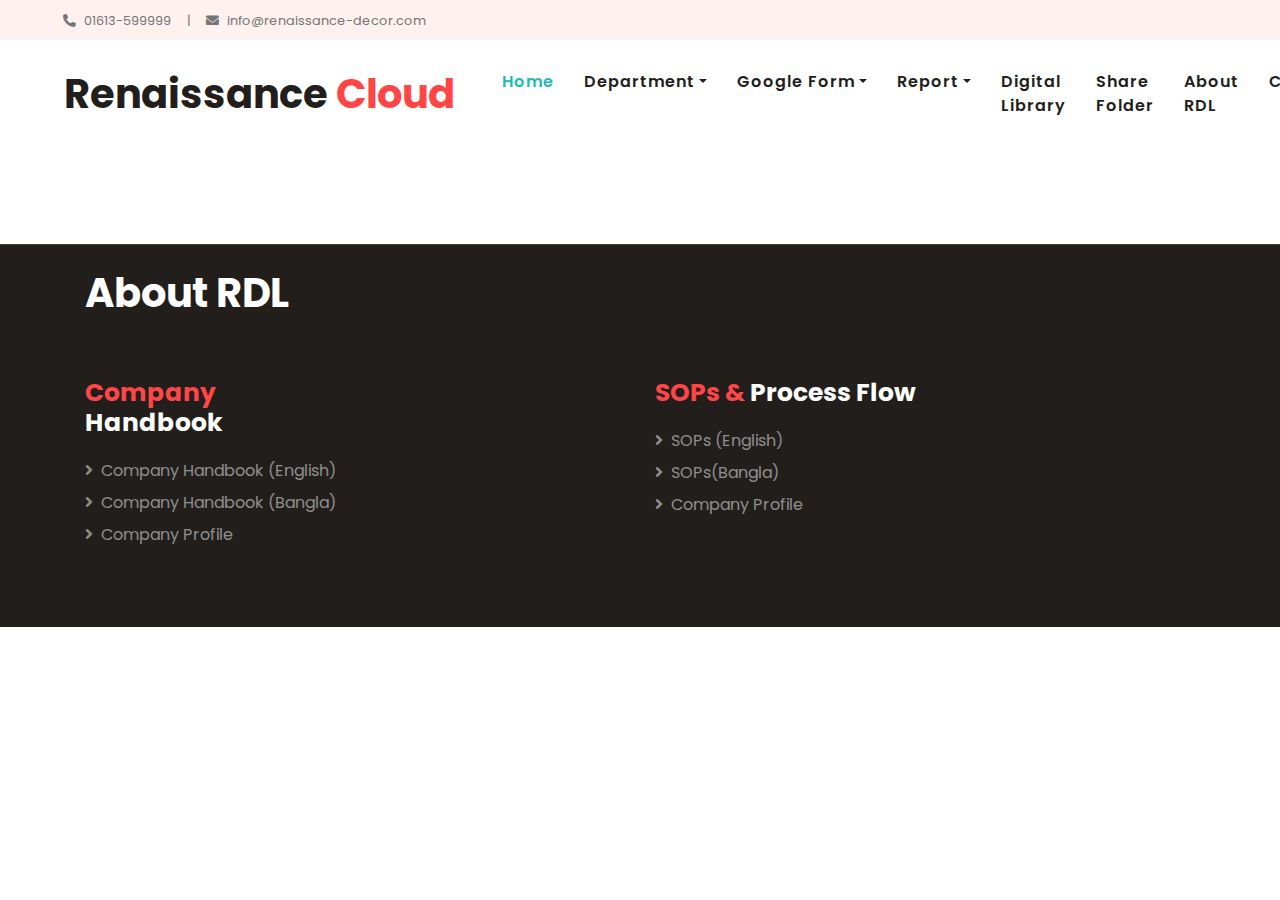
==== About RDL.html @ 9578c754 "Update About RDL.html" ====
<!DOCTYPE html>
<html lang="en">

<head>
    <meta charset="utf-8">
    <title>Renaissance Cloud</title>
    <meta content="width=device-width, initial-scale=1.0" name="viewport">
    <meta content="Free HTML Templates" name="keywords">
    <meta content="Free HTML Templates" name="description">

    <!-- Favicon -->
    <link href="img/favicon.ico" rel="icon">

    <!-- Google Web Fonts -->
    <link rel="preconnect" href="https://fonts.gstatic.com">
    <link href="https://fonts.googleapis.com/css2?family=Poppins:wght@400;500;600;700&display=swap" rel="stylesheet">

    <!-- Font Awesome -->
    <link href="https://cdnjs.cloudflare.com/ajax/libs/font-awesome/5.10.0/css/all.min.css" rel="stylesheet">

    <!-- Libraries Stylesheet -->
    <link href="lib/animate/animate.min.css" rel="stylesheet">
    <link href="lib/owlcarousel/assets/owl.carousel.min.css" rel="stylesheet">
    <link href="lib/tempusdominus/css/tempusdominus-bootstrap-4.min.css" rel="stylesheet" />

    <!-- Customized Bootstrap Stylesheet -->
    <link href="css/style.css" rel="stylesheet">
</head>

<body>
    <!-- Topbar Start -->
    <div class="container-fluid bg-light d-none d-lg-block">
        <div class="row py-2 px-lg-5">
            <div class="col-lg-6 text-left mb-2 mb-lg-0">
                <div class="d-inline-flex align-items-center">
                    <small><i class="fa fa-phone-alt mr-2"></i>01613-599999</small>
                    <small class="px-3">|</small>
                    <small><i class="fa fa-envelope mr-2"></i>info@renaissance-decor.com</small>
                </div>
            </div>
            <!-- <div class="col-lg-6 text-right">
                <div class="d-inline-flex align-items-center">
                    <a class="text-primary px-2" href="">
                        <i class="fab fa-facebook-f"></i>
                    </a>
                    <a class="text-primary px-2" href="">
                        <i class="fab fa-twitter"></i>
                    </a>
                    <a class="text-primary px-2" href="">
                        <i class="fab fa-linkedin-in"></i>
                    </a>
                    <a class="text-primary px-2" href="">
                        <i class="fab fa-instagram"></i>
                    </a>
                    <a class="text-primary pl-2" href="">
                        <i class="fab fa-youtube"></i>
                    </a>
                </div>
            </div> -->
        </div>
    </div>
    <!-- Topbar End -->


    <!-- Navbar Start -->
    <div class="container-fluid p-0">
        <nav class="navbar navbar-expand-lg bg-white navbar-light py-3 py-lg-0 px-lg-5">
            <a href="index.html" class="navbar-brand ml-lg-3">
                <h1 class="m-0 text-primary"><span class="text-dark">Renaissance</span> Cloud</h1>
            </a>
            <button type="button" class="navbar-toggler" data-toggle="collapse" data-target="#navbarCollapse">
                <span class="navbar-toggler-icon"></span>
            </button>
            <div class="collapse navbar-collapse justify-content-between px-lg-3" id="navbarCollapse">
                <div class="navbar-nav m-auto py-0">
                    <a href="index.html" class="nav-item nav-link active">Home</a>
                    <div class="nav-item dropdown">
                        <a href="#" class="nav-link dropdown-toggle" data-toggle="dropdown">Department</a>
                        <div class="dropdown-menu rounded-0 m-0">
                            <!-- <a href="Management.html" class="dropdown-item">Management</a> -->
                            <a href="Management Services.html" class="dropdown-item">Management Services & Technologies</a>
                            <a href="Sales.html" class="dropdown-item">Sales</a>
                            <a href="Accounts.html" class="dropdown-item">Accounts</a>
                            <a href="Compliance and Governance.html" class="dropdown-item">Compliance and Governance</a>
                            <a href="Marketing.html" class="dropdown-item">Marketing & Communications</a>
                            <a href="Supply Chain Management.html" class="dropdown-item">Supply Chain Management</a>
                            <a href="Customer Services.html" class="dropdown-item">Customer Services</a>
                        </div>
                    </div>
                    <div class="nav-item dropdown">
                        <a href="#" class="nav-link dropdown-toggle" data-toggle="dropdown">Google Form</a>
                        <div class="dropdown-menu rounded-0 m-0">
                            <a href="https://forms.gle/uzmRpznw1fmerAwg8" target="_blank" class="dropdown-item">Attendance Form</a>
                            <a href="https://forms.gle/y72AdGxJMwNJKibo6" target="_blank" class="dropdown-item">Leave Request Form(Logistics & Housekeeping)</a>
                            <a href="https://forms.gle/1o5j6wk4mhnBcSjE6" target="_blank" class="dropdown-item">Client FeedBack Form</a>
                            <a href="https://forms.gle/EqjjoE8L3FMdB8tj9" target="_blank" class="dropdown-item">Early Leave Management Form</a>
                            <a href="https://forms.gle/cNMLUiDbM9wqzw686" target="_blank" class="dropdown-item">Daily Instore Visit Form</a>
                            <a href="https://forms.gle/NaPDn2HeEZWXLwVw7" target="_blank" class="dropdown-item">Warehouse Checklist Form</a>
                        </div>
                    </div>
                    <div class="nav-item dropdown">
                        <a href="#" class="nav-link dropdown-toggle" data-toggle="dropdown">Report</a>
                        <div class="dropdown-menu rounded-0 m-0">
                            <a href="https://docs.google.com/spreadsheets/d/1QpqNHKJHwAh2n_O5--kis1AeQkvaue9iXAm56aXI0YA/edit?usp=sharing" target="_blank" class="dropdown-item">Attendance Report</a>
                            <a href="https://docs.google.com/spreadsheets/d/1ky7-tW8XmJH-V_p9aVkYDY6Rf4n-AfEw6GMGMbFVjsI/edit?usp=sharing" target="_blank" class="dropdown-item">Leave Request Report(Logistics & Housekeeping)</a>
                            <a href="https://docs.google.com/spreadsheets/d/1urYAB33VetDseMTDsw6WEmxiPLG0VdsNe5FiKdeVsf4/edit?usp=sharing" target="_blank" class="dropdown-item">Client FeedBack Report</a>
                            <a href="https://docs.google.com/spreadsheets/d/1H_ywHR4fRPDEiqh5lk9eondG_nzqSAplwbHihHAcxDU/edit?usp=sharing" target="_blank" class="dropdown-item">Early Leave Report For Employee</a>
                            <a href="https://docs.google.com/spreadsheets/d/1v7qF71siqIKOqlJ7kLf0UN57Y-QNOKZVJtioTHTTkZw/edit?usp=sharing" target="_blank" class="dropdown-item">Early Leave Report For DGM & Team Leader's</a>
                            <a href="https://docs.google.com/spreadsheets/d/10icKn4_0JRSE5--5J4RitR-HpbqMEZcfXmj-2SmveYk/edit?usp=sharing" target="_blank" class="dropdown-item">Daily Instore Visit Report</a>
                            <a href="https://docs.google.com/spreadsheets/d/1kIH-QdjKBmdEfAzwFjBAa4KAwh88SPI1XmTBohc1CiA/edit?usp=share_link" target="_blank" class="dropdown-item">Warehouse Checklist Report</a>
                        </div>
                    </div>
                    <a href="https://drive.google.com/drive/folders/1DWkBAbVkn-UzfT6M8_4RPJhopJ_YviQx?usp=share_link" target="_blank"  class="nav-item nav-link">Digital Library</a>
                    <a href="https://drive.google.com/drive/folders/1tVUtPg-YJ3tuHPZ9yqojpsRY2P-b2MG2?usp=sharing" target="_blank"  class="nav-item nav-link">Share Folder</a>
                    <a href="About RDL.html" target=""  class="nav-item nav-link">About RDL</a>
                    <a href="https://mail.google.com/chat" target="_blank"  class="nav-item nav-link">Chat</a>
                   <!-- Calender -->
                    <!-- <div class="nav-item dropdown">
                        <a href="#" class="nav-link dropdown-toggle" data-toggle="dropdown">Calender</a>
                        <div class="dropdown-menu rounded-0 m-0">
                            <a href="Calender.html" target="_blank" class="dropdown-item">MS & T</a>
                            <a href="https://forms.gle/1o5j6wk4mhnBcSjE6" target="_blank" class="dropdown-item">Client FeedBack Form</a>
                            <a href="team.html" class="dropdown-item">Early Leave Management Form</a>
                            <a href="https://forms.gle/cNMLUiDbM9wqzw686" target="_blank" class="dropdown-item">Daily Instore Visit Form</a>
                        </div>
                    </div> -->
                </div>
                <!-- <a href="" class="btn btn-primary d-none d-lg-block">Book Now</a> -->
            </div>
        </nav>
    </div>
    <!-- Navbar End -->



<br><br>
<br><br>
    <!-- Footer Start -->
    
    <div class="container-fluid bg-dark text-light border-top py-4" style="border-color: rgba(256, 256, 256, .15) !important;">
        <div class="container">
            <h1 style="color: white ;">About RDL</h1> <br> <br>
            <div class="row">
                <div class="col-sm-6 mb-5">
                    <a href="#" class="navbar-brand">
                        <h1 class="mb-3 text-white"  style="font-size: 25px ;"><span class="text-primary"> Company </span > <br> Handbook</h1>
                    </a>
                    <div class="d-flex flex-column justify-content-start">
                        <a class="text-white-50 mb-2" href="https://drive.google.com/file/d/13szsA3liSRJbQIFbzG2h8DMOFbAyvFAI/view?usp=sharing" target="_blank"><i class="fa fa-angle-right mr-2"></i>Company Handbook (English)</a>
                        <a class="text-white-50 mb-2" href="https://drive.google.com/file/d/1-cOS0FpmZeyBteNS-bRvxdZfXa3Th2xw/view?usp=sharing" target="_blank"><i class="fa fa-angle-right mr-2"></i>Company Handbook (Bangla)</a>
                        <a class="text-white-50 mb-2" href="#" target="_blank"><i class="fa fa-angle-right mr-2"></i>Company Profile</a>
                    </div>
                </div>
                <div class="col-sm-6 mb-5">
                    <a href="#" class="navbar-brand">
                        <h1 class="mb-3 text-white"  style="font-size: 25px ;"><span class="text-primary"> SOPs &</span > Process Flow</h1>
                    </a>
                    </a>
                    <div class="d-flex flex-column justify-content-start">
                        <a class="text-white-50 mb-2" href="https://drive.google.com/file/d/13szsA3liSRJbQIFbzG2h8DMOFbAyvFAI/view?usp=sharing" target="_blank"><i class="fa fa-angle-right mr-2"></i>SOPs (English)</a>
                        <a class="text-white-50 mb-2" href="https://drive.google.com/file/d/1-cOS0FpmZeyBteNS-bRvxdZfXa3Th2xw/view?usp=sharing" target="_blank"><i class="fa fa-angle-right mr-2"></i>SOPs(Bangla)</a>
                        <a class="text-white-50 mb-2" href="#" target="_blank"><i class="fa fa-angle-right mr-2"></i>Company Profile</a>
                    </div>
                                    
                    
                </div>
            
            
            </div>
        </div>
    </div>
    <!-- Footer End -->


    <!-- Back to Top -->
    <a href="#" class="btn btn-lg btn-primary back-to-top"><i class="fa fa-angle-double-up"></i></a>


    <!-- JavaScript Libraries -->
    <script src="https://code.jquery.com/jquery-3.4.1.min.js"></script>
    <script src="https://stackpath.bootstrapcdn.com/bootstrap/4.4.1/js/bootstrap.bundle.min.js"></script>
    <script src="lib/easing/easing.min.js"></script>
    <script src="lib/waypoints/waypoints.min.js"></script>
    <script src="lib/counterup/counterup.min.js"></script>
    <script src="lib/owlcarousel/owl.carousel.min.js"></script>
    <script src="lib/tempusdominus/js/moment.min.js"></script>
    <script src="lib/tempusdominus/js/moment-timezone.min.js"></script>
    <script src="lib/tempusdominus/js/tempusdominus-bootstrap-4.min.js"></script>

    <!-- Contact Javascript File -->
    <script src="mail/jqBootstrapValidation.min.js"></script>
    <script src="mail/contact.js"></script>

    <!-- Template Javascript -->
    <script src="js/main.js"></script>
</body>

</html>
---- css/style.css ----
/******* Bootstrap Theming ********/
/*!
 * Bootstrap v4.5.3 (https://getbootstrap.com/)
 * Copyright 2011-2020 The Bootstrap Authors
 * Copyright 2011-2020 Twitter, Inc.
 * Licensed under MIT (https://github.com/twbs/bootstrap/blob/main/LICENSE)
 */
:root {
  --blue: #007bff;
  --indigo: #6610f2;
  --purple: #6f42c1;
  --pink: #e83e8c;
  --red: #dc3545;
  --orange: #fd7e14;
  --yellow: #ffc107;
  --green: #28a745;
  --teal: #20c997;
  --cyan: #17a2b8;
  --white: #fff;
  --gray: #6c757d;
  --gray-dark: #343a40;
  --primary: #F9A392;
  --secondary: #6EBBF6;
  --success: #28a745;
  --info: #17a2b8;
  --warning: #ffc107;
  --danger: #dc3545;
  --light: #FEF1EF;
  --dark: #211E1C;
  --breakpoint-xs: 0;
  --breakpoint-sm: 576px;
  --breakpoint-md: 768px;
  --breakpoint-lg: 992px;
  --breakpoint-xl: 1200px;
  --font-family-sans-serif: "Poppins", sans-serif;
  --font-family-monospace: SFMono-Regular, Menlo, Monaco, Consolas, "Liberation Mono", "Courier New", monospace;
}

*,
*::before,
*::after {
  box-sizing: border-box;
}

html {
  font-family: sans-serif;
  line-height: 1.15;
  -webkit-text-size-adjust: 100%;
  -webkit-tap-highlight-color: rgba(0, 0, 0, 0);
}

article, aside, figcaption, figure, footer, header, hgroup, main, nav, section {
  display: block;
}

body {
  margin: 0;
  font-family: "Poppins", sans-serif;
  font-size: 1rem;
  font-weight: 400;
  line-height: 1.5;
  color: #757575;
  text-align: left;
  background-color: #ffffff;
}

/* Slide Text */


.scrolling {
	position: relative;
	width: 100%;
	height: 180px;
	overflow: hidden;
	margin-top: 50px;
}
.scrolling h2 {
	position: absolute;
	width: 100%;
	height: 100%;
	margin: 0;
	padding: 0;
	font-size: 3em;
	text-align: center;
	line-height: 50px;
	color: #ff0000;
	transform: translateX(100%);
	animation: scrolling 20s linear infinite;
}
@keyframes scrolling {
	0% {
		transform: translateX(81%);
	}
	100% {
		transform: translateX(-81%);
	}
}

/* Slide Test */


[tabindex="-1"]:focus:not(:focus-visible) {
  outline: 0 !important;
}

hr {
  box-sizing: content-box;
  height: 0;
  overflow: visible;
}

h1, h2, h3, h4, h5, h6 {
  margin-top: 0;
  margin-bottom: 0.5rem;
}

p {
  margin-top: 0;
  margin-bottom: 1rem;
}

abbr[title],
abbr[data-original-title] {
  text-decoration: underline;
  text-decoration: underline dotted;
  cursor: help;
  border-bottom: 0;
  text-decoration-skip-ink: none;
}

address {
  margin-bottom: 1rem;
  font-style: normal;
  line-height: inherit;
}

ol,
ul,
dl {
  margin-top: 0;
  margin-bottom: 1rem;
}

ol ol,
ul ul,
ol ul,
ul ol {
  margin-bottom: 0;
}

dt {
  font-weight: 700;
}

dd {
  margin-bottom: .5rem;
  margin-left: 0;
}

blockquote {
  margin: 0 0 1rem;
}

b,
strong {
  font-weight: bolder;
}

small {
  font-size: 80%;
}

sub,
sup {
  position: relative;
  font-size: 75%;
  line-height: 0;
  vertical-align: baseline;
}

sub {
  bottom: -.25em;
}

sup {
  top: -.5em;
}

a {
  color: #F9A392;
  text-decoration: none;
  background-color: transparent;
}

a:hover {
  color: #f56649;
  text-decoration: underline;
}

a:not([href]):not([class]) {
  color: inherit;
  text-decoration: none;
}

a:not([href]):not([class]):hover {
  color: inherit;
  text-decoration: none;
}

pre,
code,
kbd,
samp {
  font-family: SFMono-Regular, Menlo, Monaco, Consolas, "Liberation Mono", "Courier New", monospace;
  font-size: 1em;
}

pre {
  margin-top: 0;
  margin-bottom: 1rem;
  overflow: auto;
  -ms-overflow-style: scrollbar;
}

figure {
  margin: 0 0 1rem;
}

img {
  vertical-align: middle;
  border-style: none;
}

svg {
  overflow: hidden;
  vertical-align: middle;
}

table {
  border-collapse: collapse;
}

caption {
  padding-top: 0.75rem;
  padding-bottom: 0.75rem;
  color: #6c757d;
  text-align: left;
  caption-side: bottom;
}

th {
  text-align: inherit;
  text-align: -webkit-match-parent;
}

label {
  display: inline-block;
  margin-bottom: 0.5rem;
}

button {
  border-radius: 0;
}

button:focus {
  outline: 1px dotted;
  outline: 5px auto -webkit-focus-ring-color;
}

input,
button,
select,
optgroup,
textarea {
  margin: 0;
  font-family: inherit;
  font-size: inherit;
  line-height: inherit;
}

button,
input {
  overflow: visible;
}

button,
select {
  text-transform: none;
}

[role="button"] {
  cursor: pointer;
}

select {
  word-wrap: normal;
}

button,
[type="button"],
[type="reset"],
[type="submit"] {
  -webkit-appearance: button;
}

button:not(:disabled),
[type="button"]:not(:disabled),
[type="reset"]:not(:disabled),
[type="submit"]:not(:disabled) {
  cursor: pointer;
}

button::-moz-focus-inner,
[type="button"]::-moz-focus-inner,
[type="reset"]::-moz-focus-inner,
[type="submit"]::-moz-focus-inner {
  padding: 0;
  border-style: none;
}

input[type="radio"],
input[type="checkbox"] {
  box-sizing: border-box;
  padding: 0;
}

textarea {
  overflow: auto;
  resize: vertical;
}

fieldset {
  min-width: 0;
  padding: 0;
  margin: 0;
  border: 0;
}

legend {
  display: block;
  width: 100%;
  max-width: 100%;
  padding: 0;
  margin-bottom: .5rem;
  font-size: 1.5rem;
  line-height: inherit;
  color: inherit;
  white-space: normal;
}

@media (max-width: 1200px) {
  legend {
    font-size: calc(1.275rem + 0.3vw) ;
  }
}

progress {
  vertical-align: baseline;
}

[type="number"]::-webkit-inner-spin-button,
[type="number"]::-webkit-outer-spin-button {
  height: auto;
}

[type="search"] {
  outline-offset: -2px;
  -webkit-appearance: none;
}

[type="search"]::-webkit-search-decoration {
  -webkit-appearance: none;
}

::-webkit-file-upload-button {
  font: inherit;
  -webkit-appearance: button;
}

output {
  display: inline-block;
}

summary {
  display: list-item;
  cursor: pointer;
}

template {
  display: none;
}

[hidden] {
  display: none !important;
}

h1, h2, h3, h4, h5, h6,
.h1, .h2, .h3, .h4, .h5, .h6 {
  margin-bottom: 0.5rem;
  font-weight: 500;
  line-height: 1.2;
  color: #211E1C;
}

h1, .h1 {
  font-size: 2.5rem;
}

@media (max-width: 1200px) {
  h1, .h1 {
    font-size: calc(1.375rem + 1.5vw) ;
  }
}

h2, .h2 {
  font-size: 2rem;
}

@media (max-width: 1200px) {
  h2, .h2 {
    font-size: calc(1.325rem + 0.9vw) ;
  }
}

h3, .h3 {
  font-size: 1.75rem;
}

@media (max-width: 1200px) {
  h3, .h3 {
    font-size: calc(1.3rem + 0.6vw) ;
  }
}

h4, .h4 {
  font-size: 1.5rem;
}

@media (max-width: 1200px) {
  h4, .h4 {
    font-size: calc(1.275rem + 0.3vw) ;
  }
}

h5, .h5 {
  font-size: 1.25rem;
}

h6, .h6 {
  font-size: 1rem;
}

.lead {
  font-size: 1.25rem;
  font-weight: 300;
}

.display-1 {
  font-size: 6rem;
  font-weight: 300;
  line-height: 1.2;
}

@media (max-width: 1200px) {
  .display-1 {
    font-size: calc(1.725rem + 5.7vw) ;
  }
}

.display-2 {
  font-size: 5.5rem;
  font-weight: 300;
  line-height: 1.2;
}

@media (max-width: 1200px) {
  .display-2 {
    font-size: calc(1.675rem + 5.1vw) ;
  }
}

.display-3 {
  font-size: 4.5rem;
  font-weight: 300;
  line-height: 1.2;
}

@media (max-width: 1200px) {
  .display-3 {
    font-size: calc(1.575rem + 3.9vw) ;
  }
}

.display-4 {
  font-size: 3.5rem;
  font-weight: 300;
  line-height: 1.2;
}

@media (max-width: 1200px) {
  .display-4 {
    font-size: calc(1.475rem + 2.7vw) ;
  }
}

hr {
  margin-top: 1rem;
  margin-bottom: 1rem;
  border: 0;
  border-top: 1px solid rgba(0, 0, 0, 0.1);
}

small,
.small {
  font-size: 80%;
  font-weight: 400;
}

mark,
.mark {
  padding: 0.2em;
  background-color: #fcf8e3;
}

.list-unstyled {
  padding-left: 0;
  list-style: none;
}

.list-inline {
  padding-left: 0;
  list-style: none;
}

.list-inline-item {
  display: inline-block;
}

.list-inline-item:not(:last-child) {
  margin-right: 0.5rem;
}

.initialism {
  font-size: 90%;
  text-transform: uppercase;
}

.blockquote {
  margin-bottom: 1rem;
  font-size: 1.25rem;
}

.blockquote-footer {
  display: block;
  font-size: 80%;
  color: #6c757d;
}

.blockquote-footer::before {
  content: "\2014\00A0";
}

.img-fluid {
  max-width: 100%;
  height: auto;
}

.img-thumbnail {
  padding: 0.25rem;
  background-color: #fff;
  border: 1px solid #dee2e6;
  max-width: 100%;
  height: auto;
}

.figure {
  display: inline-block;
}

.figure-img {
  margin-bottom: 0.5rem;
  line-height: 1;
}

.figure-caption {
  font-size: 90%;
  color: #6c757d;
}

code {
  font-size: 87.5%;
  color: #e83e8c;
  word-wrap: break-word;
}

a > code {
  color: inherit;
}

kbd {
  padding: 0.2rem 0.4rem;
  font-size: 87.5%;
  color: #fff;
  background-color: #212529;
}

kbd kbd {
  padding: 0;
  font-size: 100%;
  font-weight: 700;
}

pre {
  display: block;
  font-size: 87.5%;
  color: #212529;
}

pre code {
  font-size: inherit;
  color: inherit;
  word-break: normal;
}

.pre-scrollable {
  max-height: 340px;
  overflow-y: scroll;
}

.container,
.container-fluid,
.container-sm,
.container-md,
.container-lg,
.container-xl {
  width: 100%;
  padding-right: 15px;
  padding-left: 15px;
  margin-right: auto;
  margin-left: auto;
}

@media (min-width: 576px) {
  .container, .container-sm {
    max-width: 540px;
  }
}

@media (min-width: 768px) {
  .container, .container-sm, .container-md {
    max-width: 720px;
  }
}

@media (min-width: 992px) {
  .container, .container-sm, .container-md, .container-lg {
    max-width: 960px;
  }
}

@media (min-width: 1200px) {
  .container, .container-sm, .container-md, .container-lg, .container-xl {
    max-width: 1140px;
  }
}

.row {
  display: flex;
  flex-wrap: wrap;
  margin-right: -15px;
  margin-left: -15px;
}

.no-gutters {
  margin-right: 0;
  margin-left: 0;
}

.no-gutters > .col,
.no-gutters > [class*="col-"] {
  padding-right: 0;
  padding-left: 0;
}

.col-1, .col-2, .col-3, .col-4, .col-5, .col-6, .col-7, .col-8, .col-9, .col-10, .col-11, .col-12, .col,
.col-auto, .col-sm-1, .col-sm-2, .col-sm-3, .col-sm-4, .col-sm-5, .col-sm-6, .col-sm-7, .col-sm-8, .col-sm-9, .col-sm-10, .col-sm-11, .col-sm-12, .col-sm,
.col-sm-auto, .col-md-1, .col-md-2, .col-md-3, .col-md-4, .col-md-5, .col-md-6, .col-md-7, .col-md-8, .col-md-9, .col-md-10, .col-md-11, .col-md-12, .col-md,
.col-md-auto, .col-lg-1, .col-lg-2, .col-lg-3, .col-lg-4, .col-lg-5, .col-lg-6, .col-lg-7, .col-lg-8, .col-lg-9, .col-lg-10, .col-lg-11, .col-lg-12, .col-lg,
.col-lg-auto, .col-xl-1, .col-xl-2, .col-xl-3, .col-xl-4, .col-xl-5, .col-xl-6, .col-xl-7, .col-xl-8, .col-xl-9, .col-xl-10, .col-xl-11, .col-xl-12, .col-xl,
.col-xl-auto {
  position: relative;
  width: 100%;
  padding-right: 15px;
  padding-left: 15px;
}

.col {
  flex-basis: 0;
  flex-grow: 1;
  max-width: 100%;
}

.row-cols-1 > * {
  flex: 0 0 100%;
  max-width: 100%;
}

.row-cols-2 > * {
  flex: 0 0 50%;
  max-width: 50%;
}

.row-cols-3 > * {
  flex: 0 0 33.33333%;
  max-width: 33.33333%;
}

.row-cols-4 > * {
  flex: 0 0 25%;
  max-width: 25%;
}

.row-cols-5 > * {
  flex: 0 0 20%;
  max-width: 20%;
}

.row-cols-6 > * {
  flex: 0 0 16.66667%;
  max-width: 16.66667%;
}

.col-auto {
  flex: 0 0 auto;
  width: auto;
  max-width: 100%;
}

.col-1 {
  flex: 0 0 8.33333%;
  max-width: 8.33333%;
}

.col-2 {
  flex: 0 0 16.66667%;
  max-width: 16.66667%;
}

.col-3 {
  flex: 0 0 25%;
  max-width: 25%;
}

.col-4 {
  flex: 0 0 33.33333%;
  max-width: 33.33333%;
}

.col-5 {
  flex: 0 0 41.66667%;
  max-width: 41.66667%;
}

.col-6 {
  flex: 0 0 50%;
  max-width: 50%;
}

.col-7 {
  flex: 0 0 58.33333%;
  max-width: 58.33333%;
}

.col-8 {
  flex: 0 0 66.66667%;
  max-width: 66.66667%;
}

.col-9 {
  flex: 0 0 75%;
  max-width: 75%;
}

.col-10 {
  flex: 0 0 83.33333%;
  max-width: 83.33333%;
}

.col-11 {
  flex: 0 0 91.66667%;
  max-width: 91.66667%;
}

.col-12 {
  flex: 0 0 100%;
  max-width: 100%;
}

.order-first {
  order: -1;
}

.order-last {
  order: 13;
}

.order-0 {
  order: 0;
}

.order-1 {
  order: 1;
}

.order-2 {
  order: 2;
}

.order-3 {
  order: 3;
}

.order-4 {
  order: 4;
}

.order-5 {
  order: 5;
}

.order-6 {
  order: 6;
}

.order-7 {
  order: 7;
}

.order-8 {
  order: 8;
}

.order-9 {
  order: 9;
}

.order-10 {
  order: 10;
}

.order-11 {
  order: 11;
}

.order-12 {
  order: 12;
}

.offset-1 {
  margin-left: 8.33333%;
}

.offset-2 {
  margin-left: 16.66667%;
}

.offset-3 {
  margin-left: 25%;
}

.offset-4 {
  margin-left: 33.33333%;
}

.offset-5 {
  margin-left: 41.66667%;
}

.offset-6 {
  margin-left: 50%;
}

.offset-7 {
  margin-left: 58.33333%;
}

.offset-8 {
  margin-left: 66.66667%;
}

.offset-9 {
  margin-left: 75%;
}

.offset-10 {
  margin-left: 83.33333%;
}

.offset-11 {
  margin-left: 91.66667%;
}

@media (min-width: 576px) {
  .col-sm {
    flex-basis: 0;
    flex-grow: 1;
    max-width: 100%;
  }
  .row-cols-sm-1 > * {
    flex: 0 0 100%;
    max-width: 100%;
  }
  .row-cols-sm-2 > * {
    flex: 0 0 50%;
    max-width: 50%;
  }
  .row-cols-sm-3 > * {
    flex: 0 0 33.33333%;
    max-width: 33.33333%;
  }
  .row-cols-sm-4 > * {
    flex: 0 0 25%;
    max-width: 25%;
  }
  .row-cols-sm-5 > * {
    flex: 0 0 20%;
    max-width: 20%;
  }
  .row-cols-sm-6 > * {
    flex: 0 0 16.66667%;
    max-width: 16.66667%;
  }
  .col-sm-auto {
    flex: 0 0 auto;
    width: auto;
    max-width: 100%;
  }
  .col-sm-1 {
    flex: 0 0 8.33333%;
    max-width: 8.33333%;
  }
  .col-sm-2 {
    flex: 0 0 16.66667%;
    max-width: 16.66667%;
  }
  .col-sm-3 {
    flex: 0 0 25%;
    max-width: 25%;
  }
  .col-sm-4 {
    flex: 0 0 33.33333%;
    max-width: 33.33333%;
  }
  .col-sm-5 {
    flex: 0 0 41.66667%;
    max-width: 41.66667%;
  }
  .col-sm-6 {
    flex: 0 0 50%;
    max-width: 50%;
  }
  .col-sm-7 {
    flex: 0 0 58.33333%;
    max-width: 58.33333%;
  }
  .col-sm-8 {
    flex: 0 0 66.66667%;
    max-width: 66.66667%;
  }
  .col-sm-9 {
    flex: 0 0 75%;
    max-width: 75%;
  }
  .col-sm-10 {
    flex: 0 0 83.33333%;
    max-width: 83.33333%;
  }
  .col-sm-11 {
    flex: 0 0 91.66667%;
    max-width: 91.66667%;
  }
  .col-sm-12 {
    flex: 0 0 100%;
    max-width: 100%;
  }
  .order-sm-first {
    order: -1;
  }
  .order-sm-last {
    order: 13;
  }
  .order-sm-0 {
    order: 0;
  }
  .order-sm-1 {
    order: 1;
  }
  .order-sm-2 {
    order: 2;
  }
  .order-sm-3 {
    order: 3;
  }
  .order-sm-4 {
    order: 4;
  }
  .order-sm-5 {
    order: 5;
  }
  .order-sm-6 {
    order: 6;
  }
  .order-sm-7 {
    order: 7;
  }
  .order-sm-8 {
    order: 8;
  }
  .order-sm-9 {
    order: 9;
  }
  .order-sm-10 {
    order: 10;
  }
  .order-sm-11 {
    order: 11;
  }
  .order-sm-12 {
    order: 12;
  }
  .offset-sm-0 {
    margin-left: 0;
  }
  .offset-sm-1 {
    margin-left: 8.33333%;
  }
  .offset-sm-2 {
    margin-left: 16.66667%;
  }
  .offset-sm-3 {
    margin-left: 25%;
  }
  .offset-sm-4 {
    margin-left: 33.33333%;
  }
  .offset-sm-5 {
    margin-left: 41.66667%;
  }
  .offset-sm-6 {
    margin-left: 50%;
  }
  .offset-sm-7 {
    margin-left: 58.33333%;
  }
  .offset-sm-8 {
    margin-left: 66.66667%;
  }
  .offset-sm-9 {
    margin-left: 75%;
  }
  .offset-sm-10 {
    margin-left: 83.33333%;
  }
  .offset-sm-11 {
    margin-left: 91.66667%;
  }
}

@media (min-width: 768px) {
  .col-md {
    flex-basis: 0;
    flex-grow: 1;
    max-width: 100%;
  }
  .row-cols-md-1 > * {
    flex: 0 0 100%;
    max-width: 100%;
  }
  .row-cols-md-2 > * {
    flex: 0 0 50%;
    max-width: 50%;
  }
  .row-cols-md-3 > * {
    flex: 0 0 33.33333%;
    max-width: 33.33333%;
  }
  .row-cols-md-4 > * {
    flex: 0 0 25%;
    max-width: 25%;
  }
  .row-cols-md-5 > * {
    flex: 0 0 20%;
    max-width: 20%;
  }
  .row-cols-md-6 > * {
    flex: 0 0 16.66667%;
    max-width: 16.66667%;
  }
  .col-md-auto {
    flex: 0 0 auto;
    width: auto;
    max-width: 100%;
  }
  .col-md-1 {
    flex: 0 0 8.33333%;
    max-width: 8.33333%;
  }
  .col-md-2 {
    flex: 0 0 16.66667%;
    max-width: 16.66667%;
  }
  .col-md-3 {
    flex: 0 0 25%;
    max-width: 25%;
  }
  .col-md-4 {
    flex: 0 0 33.33333%;
    max-width: 33.33333%;
  }
  .col-md-5 {
    flex: 0 0 41.66667%;
    max-width: 41.66667%;
  }
  .col-md-6 {
    flex: 0 0 50%;
    max-width: 50%;
  }
  .col-md-7 {
    flex: 0 0 58.33333%;
    max-width: 58.33333%;
  }
  .col-md-8 {
    flex: 0 0 66.66667%;
    max-width: 66.66667%;
  }
  .col-md-9 {
    flex: 0 0 75%;
    max-width: 75%;
  }
  .col-md-10 {
    flex: 0 0 83.33333%;
    max-width: 83.33333%;
  }
  .col-md-11 {
    flex: 0 0 91.66667%;
    max-width: 91.66667%;
  }
  .col-md-12 {
    flex: 0 0 100%;
    max-width: 100%;
  }
  .order-md-first {
    order: -1;
  }
  .order-md-last {
    order: 13;
  }
  .order-md-0 {
    order: 0;
  }
  .order-md-1 {
    order: 1;
  }
  .order-md-2 {
    order: 2;
  }
  .order-md-3 {
    order: 3;
  }
  .order-md-4 {
    order: 4;
  }
  .order-md-5 {
    order: 5;
  }
  .order-md-6 {
    order: 6;
  }
  .order-md-7 {
    order: 7;
  }
  .order-md-8 {
    order: 8;
  }
  .order-md-9 {
    order: 9;
  }
  .order-md-10 {
    order: 10;
  }
  .order-md-11 {
    order: 11;
  }
  .order-md-12 {
    order: 12;
  }
  .offset-md-0 {
    margin-left: 0;
  }
  .offset-md-1 {
    margin-left: 8.33333%;
  }
  .offset-md-2 {
    margin-left: 16.66667%;
  }
  .offset-md-3 {
    margin-left: 25%;
  }
  .offset-md-4 {
    margin-left: 33.33333%;
  }
  .offset-md-5 {
    margin-left: 41.66667%;
  }
  .offset-md-6 {
    margin-left: 50%;
  }
  .offset-md-7 {
    margin-left: 58.33333%;
  }
  .offset-md-8 {
    margin-left: 66.66667%;
  }
  .offset-md-9 {
    margin-left: 75%;
  }
  .offset-md-10 {
    margin-left: 83.33333%;
  }
  .offset-md-11 {
    margin-left: 91.66667%;
  }
}

@media (min-width: 992px) {
  .col-lg {
    flex-basis: 0;
    flex-grow: 1;
    max-width: 100%;
  }
  .row-cols-lg-1 > * {
    flex: 0 0 100%;
    max-width: 100%;
  }
  .row-cols-lg-2 > * {
    flex: 0 0 50%;
    max-width: 50%;
  }
  .row-cols-lg-3 > * {
    flex: 0 0 33.33333%;
    max-width: 33.33333%;
  }
  .row-cols-lg-4 > * {
    flex: 0 0 25%;
    max-width: 25%;
  }
  .row-cols-lg-5 > * {
    flex: 0 0 20%;
    max-width: 20%;
  }
  .row-cols-lg-6 > * {
    flex: 0 0 16.66667%;
    max-width: 16.66667%;
  }
  .col-lg-auto {
    flex: 0 0 auto;
    width: auto;
    max-width: 100%;
  }
  .col-lg-1 {
    flex: 0 0 8.33333%;
    max-width: 8.33333%;
  }
  .col-lg-2 {
    flex: 0 0 16.66667%;
    max-width: 16.66667%;
  }
  .col-lg-3 {
    flex: 0 0 25%;
    max-width: 25%;
  }
  .col-lg-4 {
    flex: 0 0 33.33333%;
    max-width: 33.33333%;
  }
  .col-lg-5 {
    flex: 0 0 41.66667%;
    max-width: 41.66667%;
  }
  .col-lg-6 {
    flex: 0 0 50%;
    max-width: 50%;
  }
  .col-lg-7 {
    flex: 0 0 58.33333%;
    max-width: 58.33333%;
  }
  .col-lg-8 {
    flex: 0 0 66.66667%;
    max-width: 66.66667%;
  }
  .col-lg-9 {
    flex: 0 0 75%;
    max-width: 75%;
  }
  .col-lg-10 {
    flex: 0 0 83.33333%;
    max-width: 83.33333%;
  }
  .col-lg-11 {
    flex: 0 0 91.66667%;
    max-width: 91.66667%;
  }
  .col-lg-12 {
    flex: 0 0 100%;
    max-width: 100%;
  }
  .order-lg-first {
    order: -1;
  }
  .order-lg-last {
    order: 13;
  }
  .order-lg-0 {
    order: 0;
  }
  .order-lg-1 {
    order: 1;
  }
  .order-lg-2 {
    order: 2;
  }
  .order-lg-3 {
    order: 3;
  }
  .order-lg-4 {
    order: 4;
  }
  .order-lg-5 {
    order: 5;
  }
  .order-lg-6 {
    order: 6;
  }
  .order-lg-7 {
    order: 7;
  }
  .order-lg-8 {
    order: 8;
  }
  .order-lg-9 {
    order: 9;
  }
  .order-lg-10 {
    order: 10;
  }
  .order-lg-11 {
    order: 11;
  }
  .order-lg-12 {
    order: 12;
  }
  .offset-lg-0 {
    margin-left: 0;
  }
  .offset-lg-1 {
    margin-left: 8.33333%;
  }
  .offset-lg-2 {
    margin-left: 16.66667%;
  }
  .offset-lg-3 {
    margin-left: 25%;
  }
  .offset-lg-4 {
    margin-left: 33.33333%;
  }
  .offset-lg-5 {
    margin-left: 41.66667%;
  }
  .offset-lg-6 {
    margin-left: 50%;
  }
  .offset-lg-7 {
    margin-left: 58.33333%;
  }
  .offset-lg-8 {
    margin-left: 66.66667%;
  }
  .offset-lg-9 {
    margin-left: 75%;
  }
  .offset-lg-10 {
    margin-left: 83.33333%;
  }
  .offset-lg-11 {
    margin-left: 91.66667%;
  }
}

@media (min-width: 1200px) {
  .col-xl {
    flex-basis: 0;
    flex-grow: 1;
    max-width: 100%;
  }
  .row-cols-xl-1 > * {
    flex: 0 0 100%;
    max-width: 100%;
  }
  .row-cols-xl-2 > * {
    flex: 0 0 50%;
    max-width: 50%;
  }
  .row-cols-xl-3 > * {
    flex: 0 0 33.33333%;
    max-width: 33.33333%;
  }
  .row-cols-xl-4 > * {
    flex: 0 0 25%;
    max-width: 25%;
  }
  .row-cols-xl-5 > * {
    flex: 0 0 20%;
    max-width: 20%;
  }
  .row-cols-xl-6 > * {
    flex: 0 0 16.66667%;
    max-width: 16.66667%;
  }
  .col-xl-auto {
    flex: 0 0 auto;
    width: auto;
    max-width: 100%;
  }
  .col-xl-1 {
    flex: 0 0 8.33333%;
    max-width: 8.33333%;
  }
  .col-xl-2 {
    flex: 0 0 16.66667%;
    max-width: 16.66667%;
  }
  .col-xl-3 {
    flex: 0 0 25%;
    max-width: 25%;
  }
  .col-xl-4 {
    flex: 0 0 33.33333%;
    max-width: 33.33333%;
  }
  .col-xl-5 {
    flex: 0 0 41.66667%;
    max-width: 41.66667%;
  }
  .col-xl-6 {
    flex: 0 0 50%;
    max-width: 50%;
  }
  .col-xl-7 {
    flex: 0 0 58.33333%;
    max-width: 58.33333%;
  }
  .col-xl-8 {
    flex: 0 0 66.66667%;
    max-width: 66.66667%;
  }
  .col-xl-9 {
    flex: 0 0 75%;
    max-width: 75%;
  }
  .col-xl-10 {
    flex: 0 0 83.33333%;
    max-width: 83.33333%;
  }
  .col-xl-11 {
    flex: 0 0 91.66667%;
    max-width: 91.66667%;
  }
  .col-xl-12 {
    flex: 0 0 100%;
    max-width: 100%;
  }
  .order-xl-first {
    order: -1;
  }
  .order-xl-last {
    order: 13;
  }
  .order-xl-0 {
    order: 0;
  }
  .order-xl-1 {
    order: 1;
  }
  .order-xl-2 {
    order: 2;
  }
  .order-xl-3 {
    order: 3;
  }
  .order-xl-4 {
    order: 4;
  }
  .order-xl-5 {
    order: 5;
  }
  .order-xl-6 {
    order: 6;
  }
  .order-xl-7 {
    order: 7;
  }
  .order-xl-8 {
    order: 8;
  }
  .order-xl-9 {
    order: 9;
  }
  .order-xl-10 {
    order: 10;
  }
  .order-xl-11 {
    order: 11;
  }
  .order-xl-12 {
    order: 12;
  }
  .offset-xl-0 {
    margin-left: 0;
  }
  .offset-xl-1 {
    margin-left: 8.33333%;
  }
  .offset-xl-2 {
    margin-left: 16.66667%;
  }
  .offset-xl-3 {
    margin-left: 25%;
  }
  .offset-xl-4 {
    margin-left: 33.33333%;
  }
  .offset-xl-5 {
    margin-left: 41.66667%;
  }
  .offset-xl-6 {
    margin-left: 50%;
  }
  .offset-xl-7 {
    margin-left: 58.33333%;
  }
  .offset-xl-8 {
    margin-left: 66.66667%;
  }
  .offset-xl-9 {
    margin-left: 75%;
  }
  .offset-xl-10 {
    margin-left: 83.33333%;
  }
  .offset-xl-11 {
    margin-left: 91.66667%;
  }
}

.table {
  width: 100%;
  margin-bottom: 1rem;
  color: #757575;
}

.table th,
.table td {
  padding: 0.75rem;
  vertical-align: top;
  border-top: 1px solid #dee2e6;
}

.table thead th {
  vertical-align: bottom;
  border-bottom: 2px solid #dee2e6;
}

.table tbody + tbody {
  border-top: 2px solid #dee2e6;
}

.table-sm th,
.table-sm td {
  padding: 0.3rem;
}

.table-bordered {
  border: 1px solid #dee2e6;
}

.table-bordered th,
.table-bordered td {
  border: 1px solid #dee2e6;
}

.table-bordered thead th,
.table-bordered thead td {
  border-bottom-width: 2px;
}

.table-borderless th,
.table-borderless td,
.table-borderless thead th,
.table-borderless tbody + tbody {
  border: 0;
}

.table-striped tbody tr:nth-of-type(odd) {
  background-color: rgba(0, 0, 0, 0.05);
}

.table-hover tbody tr:hover {
  color: #757575;
  background-color: rgba(0, 0, 0, 0.075);
}

.table-primary,
.table-primary > th,
.table-primary > td {
  background-color: #fde5e0;
}

.table-primary th,
.table-primary td,
.table-primary thead th,
.table-primary tbody + tbody {
  border-color: #fccfc6;
}

.table-hover .table-primary:hover {
  background-color: #fbd1c8;
}

.table-hover .table-primary:hover > td,
.table-hover .table-primary:hover > th {
  background-color: #fbd1c8;
}

.table-secondary,
.table-secondary > th,
.table-secondary > td {
  background-color: #d6ecfc;
}

.table-secondary th,
.table-secondary td,
.table-secondary thead th,
.table-secondary tbody + tbody {
  border-color: #b4dcfa;
}

.table-hover .table-secondary:hover {
  background-color: #bee1fa;
}

.table-hover .table-secondary:hover > td,
.table-hover .table-secondary:hover > th {
  background-color: #bee1fa;
}

.table-success,
.table-success > th,
.table-success > td {
  background-color: #c3e6cb;
}

.table-success th,
.table-success td,
.table-success thead th,
.table-success tbody + tbody {
  border-color: #8fd19e;
}

.table-hover .table-success:hover {
  background-color: #b1dfbb;
}

.table-hover .table-success:hover > td,
.table-hover .table-success:hover > th {
  background-color: #b1dfbb;
}

.table-info,
.table-info > th,
.table-info > td {
  background-color: #bee5eb;
}

.table-info th,
.table-info td,
.table-info thead th,
.table-info tbody + tbody {
  border-color: #86cfda;
}

.table-hover .table-info:hover {
  background-color: #abdde5;
}

.table-hover .table-info:hover > td,
.table-hover .table-info:hover > th {
  background-color: #abdde5;
}

.table-warning,
.table-warning > th,
.table-warning > td {
  background-color: #ffeeba;
}

.table-warning th,
.table-warning td,
.table-warning thead th,
.table-warning tbody + tbody {
  border-color: #ffdf7e;
}

.table-hover .table-warning:hover {
  background-color: #ffe8a1;
}

.table-hover .table-warning:hover > td,
.table-hover .table-warning:hover > th {
  background-color: #ffe8a1;
}

.table-danger,
.table-danger > th,
.table-danger > td {
  background-color: #f5c6cb;
}

.table-danger th,
.table-danger td,
.table-danger thead th,
.table-danger tbody + tbody {
  border-color: #ed969e;
}

.table-hover .table-danger:hover {
  background-color: #f1b0b7;
}

.table-hover .table-danger:hover > td,
.table-hover .table-danger:hover > th {
  background-color: #f1b0b7;
}

.table-light,
.table-light > th,
.table-light > td {
  background-color: #fffbfb;
}

.table-light th,
.table-light td,
.table-light thead th,
.table-light tbody + tbody {
  border-color: #fef8f7;
}

.table-hover .table-light:hover {
  background-color: #ffe2e2;
}

.table-hover .table-light:hover > td,
.table-hover .table-light:hover > th {
  background-color: #ffe2e2;
}

.table-dark,
.table-dark > th,
.table-dark > td {
  background-color: #c1c0bf;
}

.table-dark th,
.table-dark td,
.table-dark thead th,
.table-dark tbody + tbody {
  border-color: #8c8a89;
}

.table-hover .table-dark:hover {
  background-color: #b4b3b2;
}

.table-hover .table-dark:hover > td,
.table-hover .table-dark:hover > th {
  background-color: #b4b3b2;
}

.table-active,
.table-active > th,
.table-active > td {
  background-color: rgba(0, 0, 0, 0.075);
}

.table-hover .table-active:hover {
  background-color: rgba(0, 0, 0, 0.075);
}

.table-hover .table-active:hover > td,
.table-hover .table-active:hover > th {
  background-color: rgba(0, 0, 0, 0.075);
}

.table .thead-dark th {
  color: #fff;
  background-color: #343a40;
  border-color: #454d55;
}

.table .thead-light th {
  color: #495057;
  background-color: #e9ecef;
  border-color: #dee2e6;
}

.table-dark {
  color: #fff;
  background-color: #343a40;
}

.table-dark th,
.table-dark td,
.table-dark thead th {
  border-color: #454d55;
}

.table-dark.table-bordered {
  border: 0;
}

.table-dark.table-striped tbody tr:nth-of-type(odd) {
  background-color: rgba(255, 255, 255, 0.05);
}

.table-dark.table-hover tbody tr:hover {
  color: #fff;
  background-color: rgba(255, 255, 255, 0.075);
}

@media (max-width: 575.98px) {
  .table-responsive-sm {
    display: block;
    width: 100%;
    overflow-x: auto;
    -webkit-overflow-scrolling: touch;
  }
  .table-responsive-sm > .table-bordered {
    border: 0;
  }
}

@media (max-width: 767.98px) {
  .table-responsive-md {
    display: block;
    width: 100%;
    overflow-x: auto;
    -webkit-overflow-scrolling: touch;
  }
  .table-responsive-md > .table-bordered {
    border: 0;
  }
}

@media (max-width: 991.98px) {
  .table-responsive-lg {
    display: block;
    width: 100%;
    overflow-x: auto;
    -webkit-overflow-scrolling: touch;
  }
  .table-responsive-lg > .table-bordered {
    border: 0;
  }
}

@media (max-width: 1199.98px) {
  .table-responsive-xl {
    display: block;
    width: 100%;
    overflow-x: auto;
    -webkit-overflow-scrolling: touch;
  }
  .table-responsive-xl > .table-bordered {
    border: 0;
  }
}

.table-responsive {
  display: block;
  width: 100%;
  overflow-x: auto;
  -webkit-overflow-scrolling: touch;
}

.table-responsive > .table-bordered {
  border: 0;
}

.form-control {
  display: block;
  width: 100%;
  height: calc(1.5em + 0.75rem + 2px);
  padding: 0.375rem 0.75rem;
  font-size: 1rem;
  font-weight: 400;
  line-height: 1.5;
  color: #495057;
  background-color: #fff;
  background-clip: padding-box;
  border: 1px solid #ced4da;
  border-radius: 0;
  transition: border-color 0.15s ease-in-out, box-shadow 0.15s ease-in-out;
}

@media (prefers-reduced-motion: reduce) {
  .form-control {
    transition: none;
  }
}

.form-control::-ms-expand {
  background-color: transparent;
  border: 0;
}

.form-control:-moz-focusring {
  color: transparent;
  text-shadow: 0 0 0 #495057;
}

.form-control:focus {
  color: #495057;
  background-color: #fff;
  border-color: white;
  outline: 0;
  box-shadow: 0 0 0 0.2rem rgba(249, 163, 146, 0.25);
}

.form-control::placeholder {
  color: #6c757d;
  opacity: 1;
}

.form-control:disabled, .form-control[readonly] {
  background-color: #e9ecef;
  opacity: 1;
}

input[type="date"].form-control,
input[type="time"].form-control,
input[type="datetime-local"].form-control,
input[type="month"].form-control {
  appearance: none;
}

select.form-control:focus::-ms-value {
  color: #495057;
  background-color: #fff;
}

.form-control-file,
.form-control-range {
  display: block;
  width: 100%;
}

.col-form-label {
  padding-top: calc(0.375rem + 1px);
  padding-bottom: calc(0.375rem + 1px);
  margin-bottom: 0;
  font-size: inherit;
  line-height: 1.5;
}

.col-form-label-lg {
  padding-top: calc(0.5rem + 1px);
  padding-bottom: calc(0.5rem + 1px);
  font-size: 1.25rem;
  line-height: 1.5;
}

.col-form-label-sm {
  padding-top: calc(0.25rem + 1px);
  padding-bottom: calc(0.25rem + 1px);
  font-size: 0.875rem;
  line-height: 1.5;
}

.form-control-plaintext {
  display: block;
  width: 100%;
  padding: 0.375rem 0;
  margin-bottom: 0;
  font-size: 1rem;
  line-height: 1.5;
  color: #757575;
  background-color: transparent;
  border: solid transparent;
  border-width: 1px 0;
}

.form-control-plaintext.form-control-sm, .form-control-plaintext.form-control-lg {
  padding-right: 0;
  padding-left: 0;
}

.form-control-sm {
  height: calc(1.5em + 0.5rem + 2px);
  padding: 0.25rem 0.5rem;
  font-size: 0.875rem;
  line-height: 1.5;
}

.form-control-lg {
  height: calc(1.5em + 1rem + 2px);
  padding: 0.5rem 1rem;
  font-size: 1.25rem;
  line-height: 1.5;
}

select.form-control[size], select.form-control[multiple] {
  height: auto;
}

textarea.form-control {
  height: auto;
}

.form-group {
  margin-bottom: 1rem;
}

.form-text {
  display: block;
  margin-top: 0.25rem;
}

.form-row {
  display: flex;
  flex-wrap: wrap;
  margin-right: -5px;
  margin-left: -5px;
}

.form-row > .col,
.form-row > [class*="col-"] {
  padding-right: 5px;
  padding-left: 5px;
}

.form-check {
  position: relative;
  display: block;
  padding-left: 1.25rem;
}

.form-check-input {
  position: absolute;
  margin-top: 0.3rem;
  margin-left: -1.25rem;
}

.form-check-input[disabled] ~ .form-check-label,
.form-check-input:disabled ~ .form-check-label {
  color: #6c757d;
}

.form-check-label {
  margin-bottom: 0;
}

.form-check-inline {
  display: inline-flex;
  align-items: center;
  padding-left: 0;
  margin-right: 0.75rem;
}

.form-check-inline .form-check-input {
  position: static;
  margin-top: 0;
  margin-right: 0.3125rem;
  margin-left: 0;
}

.valid-feedback {
  display: none;
  width: 100%;
  margin-top: 0.25rem;
  font-size: 80%;
  color: #28a745;
}

.valid-tooltip {
  position: absolute;
  top: 100%;
  left: 0;
  z-index: 5;
  display: none;
  max-width: 100%;
  padding: 0.25rem 0.5rem;
  margin-top: .1rem;
  font-size: 0.875rem;
  line-height: 1.5;
  color: #fff;
  background-color: rgba(40, 167, 69, 0.9);
}

.was-validated :valid ~ .valid-feedback,
.was-validated :valid ~ .valid-tooltip,
.is-valid ~ .valid-feedback,
.is-valid ~ .valid-tooltip {
  display: block;
}

.was-validated .form-control:valid, .form-control.is-valid {
  border-color: #28a745;
  padding-right: calc(1.5em + 0.75rem);
  background-image: url("data:image/svg+xml,%3csvg xmlns='http://www.w3.org/2000/svg' width='8' height='8' viewBox='0 0 8 8'%3e%3cpath fill='%2328a745' d='M2.3 6.73L.6 4.53c-.4-1.04.46-1.4 1.1-.8l1.1 1.4 3.4-3.8c.6-.63 1.6-.27 1.2.7l-4 4.6c-.43.5-.8.4-1.1.1z'/%3e%3c/svg%3e");
  background-repeat: no-repeat;
  background-position: right calc(0.375em + 0.1875rem) center;
  background-size: calc(0.75em + 0.375rem) calc(0.75em + 0.375rem);
}

.was-validated .form-control:valid:focus, .form-control.is-valid:focus {
  border-color: #28a745;
  box-shadow: 0 0 0 0.2rem rgba(40, 167, 69, 0.25);
}

.was-validated textarea.form-control:valid, textarea.form-control.is-valid {
  padding-right: calc(1.5em + 0.75rem);
  background-position: top calc(0.375em + 0.1875rem) right calc(0.375em + 0.1875rem);
}

.was-validated .custom-select:valid, .custom-select.is-valid {
  border-color: #28a745;
  padding-right: calc(0.75em + 2.3125rem);
  background: url("data:image/svg+xml,%3csvg xmlns='http://www.w3.org/2000/svg' width='4' height='5' viewBox='0 0 4 5'%3e%3cpath fill='%23343a40' d='M2 0L0 2h4zm0 5L0 3h4z'/%3e%3c/svg%3e") no-repeat right 0.75rem center/8px 10px, url("data:image/svg+xml,%3csvg xmlns='http://www.w3.org/2000/svg' width='8' height='8' viewBox='0 0 8 8'%3e%3cpath fill='%2328a745' d='M2.3 6.73L.6 4.53c-.4-1.04.46-1.4 1.1-.8l1.1 1.4 3.4-3.8c.6-.63 1.6-.27 1.2.7l-4 4.6c-.43.5-.8.4-1.1.1z'/%3e%3c/svg%3e") #fff no-repeat center right 1.75rem/calc(0.75em + 0.375rem) calc(0.75em + 0.375rem);
}

.was-validated .custom-select:valid:focus, .custom-select.is-valid:focus {
  border-color: #28a745;
  box-shadow: 0 0 0 0.2rem rgba(40, 167, 69, 0.25);
}

.was-validated .form-check-input:valid ~ .form-check-label, .form-check-input.is-valid ~ .form-check-label {
  color: #28a745;
}

.was-validated .form-check-input:valid ~ .valid-feedback,
.was-validated .form-check-input:valid ~ .valid-tooltip, .form-check-input.is-valid ~ .valid-feedback,
.form-check-input.is-valid ~ .valid-tooltip {
  display: block;
}

.was-validated .custom-control-input:valid ~ .custom-control-label, .custom-control-input.is-valid ~ .custom-control-label {
  color: #28a745;
}

.was-validated .custom-control-input:valid ~ .custom-control-label::before, .custom-control-input.is-valid ~ .custom-control-label::before {
  border-color: #28a745;
}

.was-validated .custom-control-input:valid:checked ~ .custom-control-label::before, .custom-control-input.is-valid:checked ~ .custom-control-label::before {
  border-color: #34ce57;
  background-color: #34ce57;
}

.was-validated .custom-control-input:valid:focus ~ .custom-control-label::before, .custom-control-input.is-valid:focus ~ .custom-control-label::before {
  box-shadow: 0 0 0 0.2rem rgba(40, 167, 69, 0.25);
}

.was-validated .custom-control-input:valid:focus:not(:checked) ~ .custom-control-label::before, .custom-control-input.is-valid:focus:not(:checked) ~ .custom-control-label::before {
  border-color: #28a745;
}

.was-validated .custom-file-input:valid ~ .custom-file-label, .custom-file-input.is-valid ~ .custom-file-label {
  border-color: #28a745;
}

.was-validated .custom-file-input:valid:focus ~ .custom-file-label, .custom-file-input.is-valid:focus ~ .custom-file-label {
  border-color: #28a745;
  box-shadow: 0 0 0 0.2rem rgba(40, 167, 69, 0.25);
}

.invalid-feedback {
  display: none;
  width: 100%;
  margin-top: 0.25rem;
  font-size: 80%;
  color: #dc3545;
}

.invalid-tooltip {
  position: absolute;
  top: 100%;
  left: 0;
  z-index: 5;
  display: none;
  max-width: 100%;
  padding: 0.25rem 0.5rem;
  margin-top: .1rem;
  font-size: 0.875rem;
  line-height: 1.5;
  color: #fff;
  background-color: rgba(220, 53, 69, 0.9);
}

.was-validated :invalid ~ .invalid-feedback,
.was-validated :invalid ~ .invalid-tooltip,
.is-invalid ~ .invalid-feedback,
.is-invalid ~ .invalid-tooltip {
  display: block;
}

.was-validated .form-control:invalid, .form-control.is-invalid {
  border-color: #dc3545;
  padding-right: calc(1.5em + 0.75rem);
  background-image: url("data:image/svg+xml,%3csvg xmlns='http://www.w3.org/2000/svg' width='12' height='12' fill='none' stroke='%23dc3545' viewBox='0 0 12 12'%3e%3ccircle cx='6' cy='6' r='4.5'/%3e%3cpath stroke-linejoin='round' d='M5.8 3.6h.4L6 6.5z'/%3e%3ccircle cx='6' cy='8.2' r='.6' fill='%23dc3545' stroke='none'/%3e%3c/svg%3e");
  background-repeat: no-repeat;
  background-position: right calc(0.375em + 0.1875rem) center;
  background-size: calc(0.75em + 0.375rem) calc(0.75em + 0.375rem);
}

.was-validated .form-control:invalid:focus, .form-control.is-invalid:focus {
  border-color: #dc3545;
  box-shadow: 0 0 0 0.2rem rgba(220, 53, 69, 0.25);
}

.was-validated textarea.form-control:invalid, textarea.form-control.is-invalid {
  padding-right: calc(1.5em + 0.75rem);
  background-position: top calc(0.375em + 0.1875rem) right calc(0.375em + 0.1875rem);
}

.was-validated .custom-select:invalid, .custom-select.is-invalid {
  border-color: #dc3545;
  padding-right: calc(0.75em + 2.3125rem);
  background: url("data:image/svg+xml,%3csvg xmlns='http://www.w3.org/2000/svg' width='4' height='5' viewBox='0 0 4 5'%3e%3cpath fill='%23343a40' d='M2 0L0 2h4zm0 5L0 3h4z'/%3e%3c/svg%3e") no-repeat right 0.75rem center/8px 10px, url("data:image/svg+xml,%3csvg xmlns='http://www.w3.org/2000/svg' width='12' height='12' fill='none' stroke='%23dc3545' viewBox='0 0 12 12'%3e%3ccircle cx='6' cy='6' r='4.5'/%3e%3cpath stroke-linejoin='round' d='M5.8 3.6h.4L6 6.5z'/%3e%3ccircle cx='6' cy='8.2' r='.6' fill='%23dc3545' stroke='none'/%3e%3c/svg%3e") #fff no-repeat center right 1.75rem/calc(0.75em + 0.375rem) calc(0.75em + 0.375rem);
}

.was-validated .custom-select:invalid:focus, .custom-select.is-invalid:focus {
  border-color: #dc3545;
  box-shadow: 0 0 0 0.2rem rgba(220, 53, 69, 0.25);
}

.was-validated .form-check-input:invalid ~ .form-check-label, .form-check-input.is-invalid ~ .form-check-label {
  color: #dc3545;
}

.was-validated .form-check-input:invalid ~ .invalid-feedback,
.was-validated .form-check-input:invalid ~ .invalid-tooltip, .form-check-input.is-invalid ~ .invalid-feedback,
.form-check-input.is-invalid ~ .invalid-tooltip {
  display: block;
}

.was-validated .custom-control-input:invalid ~ .custom-control-label, .custom-control-input.is-invalid ~ .custom-control-label {
  color: #dc3545;
}

.was-validated .custom-control-input:invalid ~ .custom-control-label::before, .custom-control-input.is-invalid ~ .custom-control-label::before {
  border-color: #dc3545;
}

.was-validated .custom-control-input:invalid:checked ~ .custom-control-label::before, .custom-control-input.is-invalid:checked ~ .custom-control-label::before {
  border-color: #e4606d;
  background-color: #e4606d;
}

.was-validated .custom-control-input:invalid:focus ~ .custom-control-label::before, .custom-control-input.is-invalid:focus ~ .custom-control-label::before {
  box-shadow: 0 0 0 0.2rem rgba(220, 53, 69, 0.25);
}

.was-validated .custom-control-input:invalid:focus:not(:checked) ~ .custom-control-label::before, .custom-control-input.is-invalid:focus:not(:checked) ~ .custom-control-label::before {
  border-color: #dc3545;
}

.was-validated .custom-file-input:invalid ~ .custom-file-label, .custom-file-input.is-invalid ~ .custom-file-label {
  border-color: #dc3545;
}

.was-validated .custom-file-input:invalid:focus ~ .custom-file-label, .custom-file-input.is-invalid:focus ~ .custom-file-label {
  border-color: #dc3545;
  box-shadow: 0 0 0 0.2rem rgba(220, 53, 69, 0.25);
}

.form-inline {
  display: flex;
  flex-flow: row wrap;
  align-items: center;
}

.form-inline .form-check {
  width: 100%;
}

@media (min-width: 576px) {
  .form-inline label {
    display: flex;
    align-items: center;
    justify-content: center;
    margin-bottom: 0;
  }
  .form-inline .form-group {
    display: flex;
    flex: 0 0 auto;
    flex-flow: row wrap;
    align-items: center;
    margin-bottom: 0;
  }
  .form-inline .form-control {
    display: inline-block;
    width: auto;
    vertical-align: middle;
  }
  .form-inline .form-control-plaintext {
    display: inline-block;
  }
  .form-inline .input-group,
  .form-inline .custom-select {
    width: auto;
  }
  .form-inline .form-check {
    display: flex;
    align-items: center;
    justify-content: center;
    width: auto;
    padding-left: 0;
  }
  .form-inline .form-check-input {
    position: relative;
    flex-shrink: 0;
    margin-top: 0;
    margin-right: 0.25rem;
    margin-left: 0;
  }
  .form-inline .custom-control {
    align-items: center;
    justify-content: center;
  }
  .form-inline .custom-control-label {
    margin-bottom: 0;
  }
}

.btn {
  display: inline-block;
  font-weight: 400;
  color: #757575;
  text-align: center;
  vertical-align: middle;
  user-select: none;
  background-color: transparent;
  border: 1px solid transparent;
  padding: 0.375rem 0.75rem;
  font-size: 1rem;
  line-height: 1.5;
  border-radius: 0;
  transition: color 0.15s ease-in-out, background-color 0.15s ease-in-out, border-color 0.15s ease-in-out, box-shadow 0.15s ease-in-out;
}

@media (prefers-reduced-motion: reduce) {
  .btn {
    transition: none;
  }
}

.btn:hover {
  color: #757575;
  text-decoration: none;
}

.btn:focus, .btn.focus {
  outline: 0;
  box-shadow: 0 0 0 0.2rem rgba(249, 163, 146, 0.25);
}

.btn.disabled, .btn:disabled {
  opacity: 0.65;
}

.btn:not(:disabled):not(.disabled) {
  cursor: pointer;
}

a.btn.disabled,
fieldset:disabled a.btn {
  pointer-events: none;
}

.btn-primary {
  color: #212529;
  background-color: #F9A392;
  border-color: #F9A392;
}

.btn-primary:hover {
  color: #212529;
  background-color: #f7846e;
  border-color: #f67a62;
}

.btn-primary:focus, .btn-primary.focus {
  color: #212529;
  background-color: #f7846e;
  border-color: #f67a62;
  box-shadow: 0 0 0 0.2rem rgba(217, 144, 130, 0.5);
}

.btn-primary.disabled, .btn-primary:disabled {
  color: #212529;
  background-color: #F9A392;
  border-color: #F9A392;
}

.btn-primary:not(:disabled):not(.disabled):active, .btn-primary:not(:disabled):not(.disabled).active,
.show > .btn-primary.dropdown-toggle {
  color: #212529;
  background-color: #f67a62;
  border-color: #f67056;
}

.btn-primary:not(:disabled):not(.disabled):active:focus, .btn-primary:not(:disabled):not(.disabled).active:focus,
.show > .btn-primary.dropdown-toggle:focus {
  box-shadow: 0 0 0 0.2rem rgba(217, 144, 130, 0.5);
}

.btn-secondary {
  color: #212529;
  background-color: #6EBBF6;
  border-color: #6EBBF6;
}

.btn-secondary:hover {
  color: #fff;
  background-color: #4aaaf4;
  border-color: #3ea4f3;
}

.btn-secondary:focus, .btn-secondary.focus {
  color: #fff;
  background-color: #4aaaf4;
  border-color: #3ea4f3;
  box-shadow: 0 0 0 0.2rem rgba(98, 165, 215, 0.5);
}

.btn-secondary.disabled, .btn-secondary:disabled {
  color: #212529;
  background-color: #6EBBF6;
  border-color: #6EBBF6;
}

.btn-secondary:not(:disabled):not(.disabled):active, .btn-secondary:not(:disabled):not(.disabled).active,
.show > .btn-secondary.dropdown-toggle {
  color: #fff;
  background-color: #3ea4f3;
  border-color: #329ff2;
}

.btn-secondary:not(:disabled):not(.disabled):active:focus, .btn-secondary:not(:disabled):not(.disabled).active:focus,
.show > .btn-secondary.dropdown-toggle:focus {
  box-shadow: 0 0 0 0.2rem rgba(98, 165, 215, 0.5);
}

.btn-success {
  color: #fff;
  background-color: #28a745;
  border-color: #28a745;
}

.btn-success:hover {
  color: #fff;
  background-color: #218838;
  border-color: #1e7e34;
}

.btn-success:focus, .btn-success.focus {
  color: #fff;
  background-color: #218838;
  border-color: #1e7e34;
  box-shadow: 0 0 0 0.2rem rgba(72, 180, 97, 0.5);
}

.btn-success.disabled, .btn-success:disabled {
  color: #fff;
  background-color: #28a745;
  border-color: #28a745;
}

.btn-success:not(:disabled):not(.disabled):active, .btn-success:not(:disabled):not(.disabled).active,
.show > .btn-success.dropdown-toggle {
  color: #fff;
  background-color: #1e7e34;
  border-color: #1c7430;
}

.btn-success:not(:disabled):not(.disabled):active:focus, .btn-success:not(:disabled):not(.disabled).active:focus,
.show > .btn-success.dropdown-toggle:focus {
  box-shadow: 0 0 0 0.2rem rgba(72, 180, 97, 0.5);
}

.btn-info {
  color: #fff;
  background-color: #17a2b8;
  border-color: #17a2b8;
}

.btn-info:hover {
  color: #fff;
  background-color: #138496;
  border-color: #117a8b;
}

.btn-info:focus, .btn-info.focus {
  color: #fff;
  background-color: #138496;
  border-color: #117a8b;
  box-shadow: 0 0 0 0.2rem rgba(58, 176, 195, 0.5);
}

.btn-info.disabled, .btn-info:disabled {
  color: #fff;
  background-color: #17a2b8;
  border-color: #17a2b8;
}

.btn-info:not(:disabled):not(.disabled):active, .btn-info:not(:disabled):not(.disabled).active,
.show > .btn-info.dropdown-toggle {
  color: #fff;
  background-color: #117a8b;
  border-color: #10707f;
}

.btn-info:not(:disabled):not(.disabled):active:focus, .btn-info:not(:disabled):not(.disabled).active:focus,
.show > .btn-info.dropdown-toggle:focus {
  box-shadow: 0 0 0 0.2rem rgba(58, 176, 195, 0.5);
}

.btn-warning {
  color: #212529;
  background-color: #ffc107;
  border-color: #ffc107;
}

.btn-warning:hover {
  color: #212529;
  background-color: #e0a800;
  border-color: #d39e00;
}

.btn-warning:focus, .btn-warning.focus {
  color: #212529;
  background-color: #e0a800;
  border-color: #d39e00;
  box-shadow: 0 0 0 0.2rem rgba(222, 170, 12, 0.5);
}

.btn-warning.disabled, .btn-warning:disabled {
  color: #212529;
  background-color: #ffc107;
  border-color: #ffc107;
}

.btn-warning:not(:disabled):not(.disabled):active, .btn-warning:not(:disabled):not(.disabled).active,
.show > .btn-warning.dropdown-toggle {
  color: #212529;
  background-color: #d39e00;
  border-color: #c69500;
}

.btn-warning:not(:disabled):not(.disabled):active:focus, .btn-warning:not(:disabled):not(.disabled).active:focus,
.show > .btn-warning.dropdown-toggle:focus {
  box-shadow: 0 0 0 0.2rem rgba(222, 170, 12, 0.5);
}

.btn-danger {
  color: #fff;
  background-color: #dc3545;
  border-color: #dc3545;
}

.btn-danger:hover {
  color: #fff;
  background-color: #c82333;
  border-color: #bd2130;
}

.btn-danger:focus, .btn-danger.focus {
  color: #fff;
  background-color: #c82333;
  border-color: #bd2130;
  box-shadow: 0 0 0 0.2rem rgba(225, 83, 97, 0.5);
}

.btn-danger.disabled, .btn-danger:disabled {
  color: #fff;
  background-color: #dc3545;
  border-color: #dc3545;
}

.btn-danger:not(:disabled):not(.disabled):active, .btn-danger:not(:disabled):not(.disabled).active,
.show > .btn-danger.dropdown-toggle {
  color: #fff;
  background-color: #bd2130;
  border-color: #b21f2d;
}

.btn-danger:not(:disabled):not(.disabled):active:focus, .btn-danger:not(:disabled):not(.disabled).active:focus,
.show > .btn-danger.dropdown-toggle:focus {
  box-shadow: 0 0 0 0.2rem rgba(225, 83, 97, 0.5);
}

.btn-light {
  color: #212529;
  background-color: #FEF1EF;
  border-color: #FEF1EF;
}

.btn-light:hover {
  color: #212529;
  background-color: #fcd2cb;
  border-color: #fbc7bf;
}

.btn-light:focus, .btn-light.focus {
  color: #212529;
  background-color: #fcd2cb;
  border-color: #fbc7bf;
  box-shadow: 0 0 0 0.2rem rgba(221, 210, 209, 0.5);
}

.btn-light.disabled, .btn-light:disabled {
  color: #212529;
  background-color: #FEF1EF;
  border-color: #FEF1EF;
}

.btn-light:not(:disabled):not(.disabled):active, .btn-light:not(:disabled):not(.disabled).active,
.show > .btn-light.dropdown-toggle {
  color: #212529;
  background-color: #fbc7bf;
  border-color: #fabdb3;
}

.btn-light:not(:disabled):not(.disabled):active:focus, .btn-light:not(:disabled):not(.disabled).active:focus,
.show > .btn-light.dropdown-toggle:focus {
  box-shadow: 0 0 0 0.2rem rgba(221, 210, 209, 0.5);
}

.btn-dark {
  color: #fff;
  background-color: #211E1C;
  border-color: #211E1C;
}

.btn-dark:hover {
  color: #fff;
  background-color: #0c0b0a;
  border-color: #050505;
}

.btn-dark:focus, .btn-dark.focus {
  color: #fff;
  background-color: #0c0b0a;
  border-color: #050505;
  box-shadow: 0 0 0 0.2rem rgba(66, 64, 62, 0.5);
}

.btn-dark.disabled, .btn-dark:disabled {
  color: #fff;
  background-color: #211E1C;
  border-color: #211E1C;
}

.btn-dark:not(:disabled):not(.disabled):active, .btn-dark:not(:disabled):not(.disabled).active,
.show > .btn-dark.dropdown-toggle {
  color: #fff;
  background-color: #050505;
  border-color: black;
}

.btn-dark:not(:disabled):not(.disabled):active:focus, .btn-dark:not(:disabled):not(.disabled).active:focus,
.show > .btn-dark.dropdown-toggle:focus {
  box-shadow: 0 0 0 0.2rem rgba(66, 64, 62, 0.5);
}

.btn-outline-primary {
  color: #F9A392;
  border-color: #F9A392;
}

.btn-outline-primary:hover {
  color: #212529;
  background-color: #F9A392;
  border-color: #F9A392;
}

.btn-outline-primary:focus, .btn-outline-primary.focus {
  box-shadow: 0 0 0 0.2rem rgba(249, 163, 146, 0.5);
}

.btn-outline-primary.disabled, .btn-outline-primary:disabled {
  color: #F9A392;
  background-color: transparent;
}

.btn-outline-primary:not(:disabled):not(.disabled):active, .btn-outline-primary:not(:disabled):not(.disabled).active,
.show > .btn-outline-primary.dropdown-toggle {
  color: #212529;
  background-color: #F9A392;
  border-color: #F9A392;
}

.btn-outline-primary:not(:disabled):not(.disabled):active:focus, .btn-outline-primary:not(:disabled):not(.disabled).active:focus,
.show > .btn-outline-primary.dropdown-toggle:focus {
  box-shadow: 0 0 0 0.2rem rgba(249, 163, 146, 0.5);
}

.btn-outline-secondary {
  color: #6EBBF6;
  border-color: #6EBBF6;
}

.btn-outline-secondary:hover {
  color: #212529;
  background-color: #6EBBF6;
  border-color: #6EBBF6;
}

.btn-outline-secondary:focus, .btn-outline-secondary.focus {
  box-shadow: 0 0 0 0.2rem rgba(110, 187, 246, 0.5);
}

.btn-outline-secondary.disabled, .btn-outline-secondary:disabled {
  color: #6EBBF6;
  background-color: transparent;
}

.btn-outline-secondary:not(:disabled):not(.disabled):active, .btn-outline-secondary:not(:disabled):not(.disabled).active,
.show > .btn-outline-secondary.dropdown-toggle {
  color: #212529;
  background-color: #6EBBF6;
  border-color: #6EBBF6;
}

.btn-outline-secondary:not(:disabled):not(.disabled):active:focus, .btn-outline-secondary:not(:disabled):not(.disabled).active:focus,
.show > .btn-outline-secondary.dropdown-toggle:focus {
  box-shadow: 0 0 0 0.2rem rgba(110, 187, 246, 0.5);
}

.btn-outline-success {
  color: #28a745;
  border-color: #28a745;
}

.btn-outline-success:hover {
  color: #fff;
  background-color: #28a745;
  border-color: #28a745;
}

.btn-outline-success:focus, .btn-outline-success.focus {
  box-shadow: 0 0 0 0.2rem rgba(40, 167, 69, 0.5);
}

.btn-outline-success.disabled, .btn-outline-success:disabled {
  color: #28a745;
  background-color: transparent;
}

.btn-outline-success:not(:disabled):not(.disabled):active, .btn-outline-success:not(:disabled):not(.disabled).active,
.show > .btn-outline-success.dropdown-toggle {
  color: #fff;
  background-color: #28a745;
  border-color: #28a745;
}

.btn-outline-success:not(:disabled):not(.disabled):active:focus, .btn-outline-success:not(:disabled):not(.disabled).active:focus,
.show > .btn-outline-success.dropdown-toggle:focus {
  box-shadow: 0 0 0 0.2rem rgba(40, 167, 69, 0.5);
}

.btn-outline-info {
  color: #17a2b8;
  border-color: #17a2b8;
}

.btn-outline-info:hover {
  color: #fff;
  background-color: #17a2b8;
  border-color: #17a2b8;
}

.btn-outline-info:focus, .btn-outline-info.focus {
  box-shadow: 0 0 0 0.2rem rgba(23, 162, 184, 0.5);
}

.btn-outline-info.disabled, .btn-outline-info:disabled {
  color: #17a2b8;
  background-color: transparent;
}

.btn-outline-info:not(:disabled):not(.disabled):active, .btn-outline-info:not(:disabled):not(.disabled).active,
.show > .btn-outline-info.dropdown-toggle {
  color: #fff;
  background-color: #17a2b8;
  border-color: #17a2b8;
}

.btn-outline-info:not(:disabled):not(.disabled):active:focus, .btn-outline-info:not(:disabled):not(.disabled).active:focus,
.show > .btn-outline-info.dropdown-toggle:focus {
  box-shadow: 0 0 0 0.2rem rgba(23, 162, 184, 0.5);
}

.btn-outline-warning {
  color: #ffc107;
  border-color: #ffc107;
}

.btn-outline-warning:hover {
  color: #212529;
  background-color: #ffc107;
  border-color: #ffc107;
}

.btn-outline-warning:focus, .btn-outline-warning.focus {
  box-shadow: 0 0 0 0.2rem rgba(255, 193, 7, 0.5);
}

.btn-outline-warning.disabled, .btn-outline-warning:disabled {
  color: #ffc107;
  background-color: transparent;
}

.btn-outline-warning:not(:disabled):not(.disabled):active, .btn-outline-warning:not(:disabled):not(.disabled).active,
.show > .btn-outline-warning.dropdown-toggle {
  color: #212529;
  background-color: #ffc107;
  border-color: #ffc107;
}

.btn-outline-warning:not(:disabled):not(.disabled):active:focus, .btn-outline-warning:not(:disabled):not(.disabled).active:focus,
.show > .btn-outline-warning.dropdown-toggle:focus {
  box-shadow: 0 0 0 0.2rem rgba(255, 193, 7, 0.5);
}

.btn-outline-danger {
  color: #dc3545;
  border-color: #dc3545;
}

.btn-outline-danger:hover {
  color: #fff;
  background-color: #dc3545;
  border-color: #dc3545;
}

.btn-outline-danger:focus, .btn-outline-danger.focus {
  box-shadow: 0 0 0 0.2rem rgba(220, 53, 69, 0.5);
}

.btn-outline-danger.disabled, .btn-outline-danger:disabled {
  color: #dc3545;
  background-color: transparent;
}

.btn-outline-danger:not(:disabled):not(.disabled):active, .btn-outline-danger:not(:disabled):not(.disabled).active,
.show > .btn-outline-danger.dropdown-toggle {
  color: #fff;
  background-color: #dc3545;
  border-color: #dc3545;
}

.btn-outline-danger:not(:disabled):not(.disabled):active:focus, .btn-outline-danger:not(:disabled):not(.disabled).active:focus,
.show > .btn-outline-danger.dropdown-toggle:focus {
  box-shadow: 0 0 0 0.2rem rgba(220, 53, 69, 0.5);
}

.btn-outline-light {
  color: #FEF1EF;
  border-color: #FEF1EF;
}

.btn-outline-light:hover {
  color: #212529;
  background-color: #FEF1EF;
  border-color: #FEF1EF;
}

.btn-outline-light:focus, .btn-outline-light.focus {
  box-shadow: 0 0 0 0.2rem rgba(254, 241, 239, 0.5);
}

.btn-outline-light.disabled, .btn-outline-light:disabled {
  color: #FEF1EF;
  background-color: transparent;
}

.btn-outline-light:not(:disabled):not(.disabled):active, .btn-outline-light:not(:disabled):not(.disabled).active,
.show > .btn-outline-light.dropdown-toggle {
  color: #212529;
  background-color: #FEF1EF;
  border-color: #FEF1EF;
}

.btn-outline-light:not(:disabled):not(.disabled):active:focus, .btn-outline-light:not(:disabled):not(.disabled).active:focus,
.show > .btn-outline-light.dropdown-toggle:focus {
  box-shadow: 0 0 0 0.2rem rgba(254, 241, 239, 0.5);
}

.btn-outline-dark {
  color: #211E1C;
  border-color: #211E1C;
}

.btn-outline-dark:hover {
  color: #fff;
  background-color: #211E1C;
  border-color: #211E1C;
}

.btn-outline-dark:focus, .btn-outline-dark.focus {
  box-shadow: 0 0 0 0.2rem rgba(33, 30, 28, 0.5);
}

.btn-outline-dark.disabled, .btn-outline-dark:disabled {
  color: #211E1C;
  background-color: transparent;
}

.btn-outline-dark:not(:disabled):not(.disabled):active, .btn-outline-dark:not(:disabled):not(.disabled).active,
.show > .btn-outline-dark.dropdown-toggle {
  color: #fff;
  background-color: #211E1C;
  border-color: #211E1C;
}

.btn-outline-dark:not(:disabled):not(.disabled):active:focus, .btn-outline-dark:not(:disabled):not(.disabled).active:focus,
.show > .btn-outline-dark.dropdown-toggle:focus {
  box-shadow: 0 0 0 0.2rem rgba(33, 30, 28, 0.5);
}

.btn-link {
  font-weight: 400;
  color: #F9A392;
  text-decoration: none;
}

.btn-link:hover {
  color: #f56649;
  text-decoration: underline;
}

.btn-link:focus, .btn-link.focus {
  text-decoration: underline;
}

.btn-link:disabled, .btn-link.disabled {
  color: #6c757d;
  pointer-events: none;
}

.btn-lg, .btn-group-lg > .btn {
  padding: 0.5rem 1rem;
  font-size: 1.25rem;
  line-height: 1.5;
  border-radius: 0;
}

.btn-sm, .btn-group-sm > .btn {
  padding: 0.25rem 0.5rem;
  font-size: 0.875rem;
  line-height: 1.5;
  border-radius: 0;
}

.btn-block {
  display: block;
  width: 100%;
}

.btn-block + .btn-block {
  margin-top: 0.5rem;
}

input[type="submit"].btn-block,
input[type="reset"].btn-block,
input[type="button"].btn-block {
  width: 100%;
}

.fade {
  transition: opacity 0.15s linear;
}

@media (prefers-reduced-motion: reduce) {
  .fade {
    transition: none;
  }
}

.fade:not(.show) {
  opacity: 0;
}

.collapse:not(.show) {
  display: none;
}

.collapsing {
  position: relative;
  height: 0;
  overflow: hidden;
  transition: height 0.35s ease;
}

@media (prefers-reduced-motion: reduce) {
  .collapsing {
    transition: none;
  }
}

.dropup,
.dropright,
.dropdown,
.dropleft {
  position: relative;
}

.dropdown-toggle {
  white-space: nowrap;
}

.dropdown-toggle::after {
  display: inline-block;
  margin-left: 0.255em;
  vertical-align: 0.255em;
  content: "";
  border-top: 0.3em solid;
  border-right: 0.3em solid transparent;
  border-bottom: 0;
  border-left: 0.3em solid transparent;
}

.dropdown-toggle:empty::after {
  margin-left: 0;
}

.dropdown-menu {
  position: absolute;
  top: 100%;
  left: 0;
  z-index: 1000;
  display: none;
  float: left;
  min-width: 10rem;
  padding: 0.5rem 0;
  margin: 0.125rem 0 0;
  font-size: 1rem;
  color: #757575;
  text-align: left;
  list-style: none;
  background-color: #fff;
  background-clip: padding-box;
  border: 1px solid rgba(0, 0, 0, 0.15);
}

.dropdown-menu-left {
  right: auto;
  left: 0;
}

.dropdown-menu-right {
  right: 0;
  left: auto;
}

@media (min-width: 576px) {
  .dropdown-menu-sm-left {
    right: auto;
    left: 0;
  }
  .dropdown-menu-sm-right {
    right: 0;
    left: auto;
  }
}

@media (min-width: 768px) {
  .dropdown-menu-md-left {
    right: auto;
    left: 0;
  }
  .dropdown-menu-md-right {
    right: 0;
    left: auto;
  }
}

@media (min-width: 992px) {
  .dropdown-menu-lg-left {
    right: auto;
    left: 0;
  }
  .dropdown-menu-lg-right {
    right: 0;
    left: auto;
  }
}

@media (min-width: 1200px) {
  .dropdown-menu-xl-left {
    right: auto;
    left: 0;
  }
  .dropdown-menu-xl-right {
    right: 0;
    left: auto;
  }
}

.dropup .dropdown-menu {
  top: auto;
  bottom: 100%;
  margin-top: 0;
  margin-bottom: 0.125rem;
}

.dropup .dropdown-toggle::after {
  display: inline-block;
  margin-left: 0.255em;
  vertical-align: 0.255em;
  content: "";
  border-top: 0;
  border-right: 0.3em solid transparent;
  border-bottom: 0.3em solid;
  border-left: 0.3em solid transparent;
}

.dropup .dropdown-toggle:empty::after {
  margin-left: 0;
}

.dropright .dropdown-menu {
  top: 0;
  right: auto;
  left: 100%;
  margin-top: 0;
  margin-left: 0.125rem;
}

.dropright .dropdown-toggle::after {
  display: inline-block;
  margin-left: 0.255em;
  vertical-align: 0.255em;
  content: "";
  border-top: 0.3em solid transparent;
  border-right: 0;
  border-bottom: 0.3em solid transparent;
  border-left: 0.3em solid;
}

.dropright .dropdown-toggle:empty::after {
  margin-left: 0;
}

.dropright .dropdown-toggle::after {
  vertical-align: 0;
}

.dropleft .dropdown-menu {
  top: 0;
  right: 100%;
  left: auto;
  margin-top: 0;
  margin-right: 0.125rem;
}

.dropleft .dropdown-toggle::after {
  display: inline-block;
  margin-left: 0.255em;
  vertical-align: 0.255em;
  content: "";
}

.dropleft .dropdown-toggle::after {
  display: none;
}

.dropleft .dropdown-toggle::before {
  display: inline-block;
  margin-right: 0.255em;
  vertical-align: 0.255em;
  content: "";
  border-top: 0.3em solid transparent;
  border-right: 0.3em solid;
  border-bottom: 0.3em solid transparent;
}

.dropleft .dropdown-toggle:empty::after {
  margin-left: 0;
}

.dropleft .dropdown-toggle::before {
  vertical-align: 0;
}

.dropdown-menu[x-placement^="top"], .dropdown-menu[x-placement^="right"], .dropdown-menu[x-placement^="bottom"], .dropdown-menu[x-placement^="left"] {
  right: auto;
  bottom: auto;
}

.dropdown-divider {
  height: 0;
  margin: 0.5rem 0;
  overflow: hidden;
  border-top: 1px solid #e9ecef;
}

.dropdown-item {
  display: block;
  width: 100%;
  padding: 0.25rem 1.5rem;
  clear: both;
  font-weight: 400;
  color: #212529;
  text-align: inherit;
  white-space: nowrap;
  background-color: transparent;
  border: 0;
}

.dropdown-item:hover, .dropdown-item:focus {
  color: #16181b;
  text-decoration: none;
  background-color: #f8f9fa;
}

.dropdown-item.active, .dropdown-item:active {
  color: #fff;
  text-decoration: none;
  background-color: #F9A392;
}

.dropdown-item.disabled, .dropdown-item:disabled {
  color: #6c757d;
  pointer-events: none;
  background-color: transparent;
}

.dropdown-menu.show {
  display: block;
}

.dropdown-header {
  display: block;
  padding: 0.5rem 1.5rem;
  margin-bottom: 0;
  font-size: 0.875rem;
  color: #6c757d;
  white-space: nowrap;
}

.dropdown-item-text {
  display: block;
  padding: 0.25rem 1.5rem;
  color: #212529;
}

.btn-group,
.btn-group-vertical {
  position: relative;
  display: inline-flex;
  vertical-align: middle;
}

.btn-group > .btn,
.btn-group-vertical > .btn {
  position: relative;
  flex: 1 1 auto;
}

.btn-group > .btn:hover,
.btn-group-vertical > .btn:hover {
  z-index: 1;
}

.btn-group > .btn:focus, .btn-group > .btn:active, .btn-group > .btn.active,
.btn-group-vertical > .btn:focus,
.btn-group-vertical > .btn:active,
.btn-group-vertical > .btn.active {
  z-index: 1;
}

.btn-toolbar {
  display: flex;
  flex-wrap: wrap;
  justify-content: flex-start;
}

.btn-toolbar .input-group {
  width: auto;
}

.btn-group > .btn:not(:first-child),
.btn-group > .btn-group:not(:first-child) {
  margin-left: -1px;
}

.dropdown-toggle-split {
  padding-right: 0.5625rem;
  padding-left: 0.5625rem;
}

.dropdown-toggle-split::after,
.dropup .dropdown-toggle-split::after,
.dropright .dropdown-toggle-split::after {
  margin-left: 0;
}

.dropleft .dropdown-toggle-split::before {
  margin-right: 0;
}

.btn-sm + .dropdown-toggle-split, .btn-group-sm > .btn + .dropdown-toggle-split {
  padding-right: 0.375rem;
  padding-left: 0.375rem;
}

.btn-lg + .dropdown-toggle-split, .btn-group-lg > .btn + .dropdown-toggle-split {
  padding-right: 0.75rem;
  padding-left: 0.75rem;
}

.btn-group-vertical {
  flex-direction: column;
  align-items: flex-start;
  justify-content: center;
}

.btn-group-vertical > .btn,
.btn-group-vertical > .btn-group {
  width: 100%;
}

.btn-group-vertical > .btn:not(:first-child),
.btn-group-vertical > .btn-group:not(:first-child) {
  margin-top: -1px;
}

.btn-group-toggle > .btn,
.btn-group-toggle > .btn-group > .btn {
  margin-bottom: 0;
}

.btn-group-toggle > .btn input[type="radio"],
.btn-group-toggle > .btn input[type="checkbox"],
.btn-group-toggle > .btn-group > .btn input[type="radio"],
.btn-group-toggle > .btn-group > .btn input[type="checkbox"] {
  position: absolute;
  clip: rect(0, 0, 0, 0);
  pointer-events: none;
}

.input-group {
  position: relative;
  display: flex;
  flex-wrap: wrap;
  align-items: stretch;
  width: 100%;
}

.input-group > .form-control,
.input-group > .form-control-plaintext,
.input-group > .custom-select,
.input-group > .custom-file {
  position: relative;
  flex: 1 1 auto;
  width: 1%;
  min-width: 0;
  margin-bottom: 0;
}

.input-group > .form-control + .form-control,
.input-group > .form-control + .custom-select,
.input-group > .form-control + .custom-file,
.input-group > .form-control-plaintext + .form-control,
.input-group > .form-control-plaintext + .custom-select,
.input-group > .form-control-plaintext + .custom-file,
.input-group > .custom-select + .form-control,
.input-group > .custom-select + .custom-select,
.input-group > .custom-select + .custom-file,
.input-group > .custom-file + .form-control,
.input-group > .custom-file + .custom-select,
.input-group > .custom-file + .custom-file {
  margin-left: -1px;
}

.input-group > .form-control:focus,
.input-group > .custom-select:focus,
.input-group > .custom-file .custom-file-input:focus ~ .custom-file-label {
  z-index: 3;
}

.input-group > .custom-file .custom-file-input:focus {
  z-index: 4;
}

.input-group > .custom-file {
  display: flex;
  align-items: center;
}

.input-group-prepend,
.input-group-append {
  display: flex;
}

.input-group-prepend .btn,
.input-group-append .btn {
  position: relative;
  z-index: 2;
}

.input-group-prepend .btn:focus,
.input-group-append .btn:focus {
  z-index: 3;
}

.input-group-prepend .btn + .btn,
.input-group-prepend .btn + .input-group-text,
.input-group-prepend .input-group-text + .input-group-text,
.input-group-prepend .input-group-text + .btn,
.input-group-append .btn + .btn,
.input-group-append .btn + .input-group-text,
.input-group-append .input-group-text + .input-group-text,
.input-group-append .input-group-text + .btn {
  margin-left: -1px;
}

.input-group-prepend {
  margin-right: -1px;
}

.input-group-append {
  margin-left: -1px;
}

.input-group-text {
  display: flex;
  align-items: center;
  padding: 0.375rem 0.75rem;
  margin-bottom: 0;
  font-size: 1rem;
  font-weight: 400;
  line-height: 1.5;
  color: #495057;
  text-align: center;
  white-space: nowrap;
  background-color: #e9ecef;
  border: 1px solid #ced4da;
}

.input-group-text input[type="radio"],
.input-group-text input[type="checkbox"] {
  margin-top: 0;
}

.input-group-lg > .form-control:not(textarea),
.input-group-lg > .custom-select {
  height: calc(1.5em + 1rem + 2px);
}

.input-group-lg > .form-control,
.input-group-lg > .custom-select,
.input-group-lg > .input-group-prepend > .input-group-text,
.input-group-lg > .input-group-append > .input-group-text,
.input-group-lg > .input-group-prepend > .btn,
.input-group-lg > .input-group-append > .btn {
  padding: 0.5rem 1rem;
  font-size: 1.25rem;
  line-height: 1.5;
}

.input-group-sm > .form-control:not(textarea),
.input-group-sm > .custom-select {
  height: calc(1.5em + 0.5rem + 2px);
}

.input-group-sm > .form-control,
.input-group-sm > .custom-select,
.input-group-sm > .input-group-prepend > .input-group-text,
.input-group-sm > .input-group-append > .input-group-text,
.input-group-sm > .input-group-prepend > .btn,
.input-group-sm > .input-group-append > .btn {
  padding: 0.25rem 0.5rem;
  font-size: 0.875rem;
  line-height: 1.5;
}

.input-group-lg > .custom-select,
.input-group-sm > .custom-select {
  padding-right: 1.75rem;
}

.custom-control {
  position: relative;
  z-index: 1;
  display: block;
  min-height: 1.5rem;
  padding-left: 1.5rem;
  color-adjust: exact;
}

.custom-control-inline {
  display: inline-flex;
  margin-right: 1rem;
}

.custom-control-input {
  position: absolute;
  left: 0;
  z-index: -1;
  width: 1rem;
  height: 1.25rem;
  opacity: 0;
}

.custom-control-input:checked ~ .custom-control-label::before {
  color: #fff;
  border-color: #F9A392;
  background-color: #F9A392;
}

.custom-control-input:focus ~ .custom-control-label::before {
  box-shadow: 0 0 0 0.2rem rgba(249, 163, 146, 0.25);
}

.custom-control-input:focus:not(:checked) ~ .custom-control-label::before {
  border-color: white;
}

.custom-control-input:not(:disabled):active ~ .custom-control-label::before {
  color: #fff;
  background-color: white;
  border-color: white;
}

.custom-control-input[disabled] ~ .custom-control-label, .custom-control-input:disabled ~ .custom-control-label {
  color: #6c757d;
}

.custom-control-input[disabled] ~ .custom-control-label::before, .custom-control-input:disabled ~ .custom-control-label::before {
  background-color: #e9ecef;
}

.custom-control-label {
  position: relative;
  margin-bottom: 0;
  vertical-align: top;
}

.custom-control-label::before {
  position: absolute;
  top: 0.25rem;
  left: -1.5rem;
  display: block;
  width: 1rem;
  height: 1rem;
  pointer-events: none;
  content: "";
  background-color: #fff;
  border: #adb5bd solid 1px;
}

.custom-control-label::after {
  position: absolute;
  top: 0.25rem;
  left: -1.5rem;
  display: block;
  width: 1rem;
  height: 1rem;
  content: "";
  background: no-repeat 50% / 50% 50%;
}

.custom-checkbox .custom-control-input:checked ~ .custom-control-label::after {
  background-image: url("data:image/svg+xml,%3csvg xmlns='http://www.w3.org/2000/svg' width='8' height='8' viewBox='0 0 8 8'%3e%3cpath fill='%23fff' d='M6.564.75l-3.59 3.612-1.538-1.55L0 4.26l2.974 2.99L8 2.193z'/%3e%3c/svg%3e");
}

.custom-checkbox .custom-control-input:indeterminate ~ .custom-control-label::before {
  border-color: #F9A392;
  background-color: #F9A392;
}

.custom-checkbox .custom-control-input:indeterminate ~ .custom-control-label::after {
  background-image: url("data:image/svg+xml,%3csvg xmlns='http://www.w3.org/2000/svg' width='4' height='4' viewBox='0 0 4 4'%3e%3cpath stroke='%23fff' d='M0 2h4'/%3e%3c/svg%3e");
}

.custom-checkbox .custom-control-input:disabled:checked ~ .custom-control-label::before {
  background-color: rgba(249, 163, 146, 0.5);
}

.custom-checkbox .custom-control-input:disabled:indeterminate ~ .custom-control-label::before {
  background-color: rgba(249, 163, 146, 0.5);
}

.custom-radio .custom-control-label::before {
  border-radius: 50%;
}

.custom-radio .custom-control-input:checked ~ .custom-control-label::after {
  background-image: url("data:image/svg+xml,%3csvg xmlns='http://www.w3.org/2000/svg' width='12' height='12' viewBox='-4 -4 8 8'%3e%3ccircle r='3' fill='%23fff'/%3e%3c/svg%3e");
}

.custom-radio .custom-control-input:disabled:checked ~ .custom-control-label::before {
  background-color: rgba(249, 163, 146, 0.5);
}

.custom-switch {
  padding-left: 2.25rem;
}

.custom-switch .custom-control-label::before {
  left: -2.25rem;
  width: 1.75rem;
  pointer-events: all;
  border-radius: 0.5rem;
}

.custom-switch .custom-control-label::after {
  top: calc(0.25rem + 2px);
  left: calc(-2.25rem + 2px);
  width: calc(1rem - 4px);
  height: calc(1rem - 4px);
  background-color: #adb5bd;
  border-radius: 0.5rem;
  transition: transform 0.15s ease-in-out, background-color 0.15s ease-in-out, border-color 0.15s ease-in-out, box-shadow 0.15s ease-in-out;
}

@media (prefers-reduced-motion: reduce) {
  .custom-switch .custom-control-label::after {
    transition: none;
  }
}

.custom-switch .custom-control-input:checked ~ .custom-control-label::after {
  background-color: #fff;
  transform: translateX(0.75rem);
}

.custom-switch .custom-control-input:disabled:checked ~ .custom-control-label::before {
  background-color: rgba(249, 163, 146, 0.5);
}

.custom-select {
  display: inline-block;
  width: 100%;
  height: calc(1.5em + 0.75rem + 2px);
  padding: 0.375rem 1.75rem 0.375rem 0.75rem;
  font-size: 1rem;
  font-weight: 400;
  line-height: 1.5;
  color: #495057;
  vertical-align: middle;
  background: #fff url("data:image/svg+xml,%3csvg xmlns='http://www.w3.org/2000/svg' width='4' height='5' viewBox='0 0 4 5'%3e%3cpath fill='%23343a40' d='M2 0L0 2h4zm0 5L0 3h4z'/%3e%3c/svg%3e") no-repeat right 0.75rem center/8px 10px;
  border: 1px solid #ced4da;
  border-radius: 0;
  appearance: none;
}

.custom-select:focus {
  border-color: white;
  outline: 0;
  box-shadow: 0 0 0 0.2rem rgba(249, 163, 146, 0.25);
}

.custom-select:focus::-ms-value {
  color: #495057;
  background-color: #fff;
}

.custom-select[multiple], .custom-select[size]:not([size="1"]) {
  height: auto;
  padding-right: 0.75rem;
  background-image: none;
}

.custom-select:disabled {
  color: #6c757d;
  background-color: #e9ecef;
}

.custom-select::-ms-expand {
  display: none;
}

.custom-select:-moz-focusring {
  color: transparent;
  text-shadow: 0 0 0 #495057;
}

.custom-select-sm {
  height: calc(1.5em + 0.5rem + 2px);
  padding-top: 0.25rem;
  padding-bottom: 0.25rem;
  padding-left: 0.5rem;
  font-size: 0.875rem;
}

.custom-select-lg {
  height: calc(1.5em + 1rem + 2px);
  padding-top: 0.5rem;
  padding-bottom: 0.5rem;
  padding-left: 1rem;
  font-size: 1.25rem;
}

.custom-file {
  position: relative;
  display: inline-block;
  width: 100%;
  height: calc(1.5em + 0.75rem + 2px);
  margin-bottom: 0;
}

.custom-file-input {
  position: relative;
  z-index: 2;
  width: 100%;
  height: calc(1.5em + 0.75rem + 2px);
  margin: 0;
  opacity: 0;
}

.custom-file-input:focus ~ .custom-file-label {
  border-color: white;
  box-shadow: 0 0 0 0.2rem rgba(249, 163, 146, 0.25);
}

.custom-file-input[disabled] ~ .custom-file-label,
.custom-file-input:disabled ~ .custom-file-label {
  background-color: #e9ecef;
}

.custom-file-input:lang(en) ~ .custom-file-label::after {
  content: "Browse";
}

.custom-file-input ~ .custom-file-label[data-browse]::after {
  content: attr(data-browse);
}

.custom-file-label {
  position: absolute;
  top: 0;
  right: 0;
  left: 0;
  z-index: 1;
  height: calc(1.5em + 0.75rem + 2px);
  padding: 0.375rem 0.75rem;
  font-weight: 400;
  line-height: 1.5;
  color: #495057;
  background-color: #fff;
  border: 1px solid #ced4da;
}

.custom-file-label::after {
  position: absolute;
  top: 0;
  right: 0;
  bottom: 0;
  z-index: 3;
  display: block;
  height: calc(1.5em + 0.75rem);
  padding: 0.375rem 0.75rem;
  line-height: 1.5;
  color: #495057;
  content: "Browse";
  background-color: #e9ecef;
  border-left: inherit;
}

.custom-range {
  width: 100%;
  height: 1.4rem;
  padding: 0;
  background-color: transparent;
  appearance: none;
}

.custom-range:focus {
  outline: none;
}

.custom-range:focus::-webkit-slider-thumb {
  box-shadow: 0 0 0 1px #fff, 0 0 0 0.2rem rgba(249, 163, 146, 0.25);
}

.custom-range:focus::-moz-range-thumb {
  box-shadow: 0 0 0 1px #fff, 0 0 0 0.2rem rgba(249, 163, 146, 0.25);
}

.custom-range:focus::-ms-thumb {
  box-shadow: 0 0 0 1px #fff, 0 0 0 0.2rem rgba(249, 163, 146, 0.25);
}

.custom-range::-moz-focus-outer {
  border: 0;
}

.custom-range::-webkit-slider-thumb {
  width: 1rem;
  height: 1rem;
  margin-top: -0.25rem;
  background-color: #F9A392;
  border: 0;
  transition: background-color 0.15s ease-in-out, border-color 0.15s ease-in-out, box-shadow 0.15s ease-in-out;
  appearance: none;
}

@media (prefers-reduced-motion: reduce) {
  .custom-range::-webkit-slider-thumb {
    transition: none;
  }
}

.custom-range::-webkit-slider-thumb:active {
  background-color: white;
}

.custom-range::-webkit-slider-runnable-track {
  width: 100%;
  height: 0.5rem;
  color: transparent;
  cursor: pointer;
  background-color: #dee2e6;
  border-color: transparent;
}

.custom-range::-moz-range-thumb {
  width: 1rem;
  height: 1rem;
  background-color: #F9A392;
  border: 0;
  transition: background-color 0.15s ease-in-out, border-color 0.15s ease-in-out, box-shadow 0.15s ease-in-out;
  appearance: none;
}

@media (prefers-reduced-motion: reduce) {
  .custom-range::-moz-range-thumb {
    transition: none;
  }
}

.custom-range::-moz-range-thumb:active {
  background-color: white;
}

.custom-range::-moz-range-track {
  width: 100%;
  height: 0.5rem;
  color: transparent;
  cursor: pointer;
  background-color: #dee2e6;
  border-color: transparent;
}

.custom-range::-ms-thumb {
  width: 1rem;
  height: 1rem;
  margin-top: 0;
  margin-right: 0.2rem;
  margin-left: 0.2rem;
  background-color: #F9A392;
  border: 0;
  transition: background-color 0.15s ease-in-out, border-color 0.15s ease-in-out, box-shadow 0.15s ease-in-out;
  appearance: none;
}

@media (prefers-reduced-motion: reduce) {
  .custom-range::-ms-thumb {
    transition: none;
  }
}

.custom-range::-ms-thumb:active {
  background-color: white;
}

.custom-range::-ms-track {
  width: 100%;
  height: 0.5rem;
  color: transparent;
  cursor: pointer;
  background-color: transparent;
  border-color: transparent;
  border-width: 0.5rem;
}

.custom-range::-ms-fill-lower {
  background-color: #dee2e6;
}

.custom-range::-ms-fill-upper {
  margin-right: 15px;
  background-color: #dee2e6;
}

.custom-range:disabled::-webkit-slider-thumb {
  background-color: #adb5bd;
}

.custom-range:disabled::-webkit-slider-runnable-track {
  cursor: default;
}

.custom-range:disabled::-moz-range-thumb {
  background-color: #adb5bd;
}

.custom-range:disabled::-moz-range-track {
  cursor: default;
}

.custom-range:disabled::-ms-thumb {
  background-color: #adb5bd;
}

.custom-control-label::before,
.custom-file-label,
.custom-select {
  transition: background-color 0.15s ease-in-out, border-color 0.15s ease-in-out, box-shadow 0.15s ease-in-out;
}

@media (prefers-reduced-motion: reduce) {
  .custom-control-label::before,
  .custom-file-label,
  .custom-select {
    transition: none;
  }
}

.nav {
  display: flex;
  flex-wrap: wrap;
  padding-left: 0;
  margin-bottom: 0;
  list-style: none;
}

.nav-link {
  display: block;
  padding: 0.5rem 1rem;
}

.nav-link:hover, .nav-link:focus {
  text-decoration: none;
}

.nav-link.disabled {
  color: #6c757d;
  pointer-events: none;
  cursor: default;
}

.nav-tabs {
  border-bottom: 1px solid #dee2e6;
}

.nav-tabs .nav-item {
  margin-bottom: -1px;
}

.nav-tabs .nav-link {
  border: 1px solid transparent;
}

.nav-tabs .nav-link:hover, .nav-tabs .nav-link:focus {
  border-color: #e9ecef #e9ecef #dee2e6;
}

.nav-tabs .nav-link.disabled {
  color: #6c757d;
  background-color: transparent;
  border-color: transparent;
}

.nav-tabs .nav-link.active,
.nav-tabs .nav-item.show .nav-link {
  color: #495057;
  background-color: #fff;
  border-color: #dee2e6 #dee2e6 #fff;
}

.nav-tabs .dropdown-menu {
  margin-top: -1px;
}

.nav-pills .nav-link.active,
.nav-pills .show > .nav-link {
  color: #fff;
  background-color: #F9A392;
}

.nav-fill > .nav-link,
.nav-fill .nav-item {
  flex: 1 1 auto;
  text-align: center;
}

.nav-justified > .nav-link,
.nav-justified .nav-item {
  flex-basis: 0;
  flex-grow: 1;
  text-align: center;
}

.tab-content > .tab-pane {
  display: none;
}

.tab-content > .active {
  display: block;
}

.navbar {
  position: relative;
  display: flex;
  flex-wrap: wrap;
  align-items: center;
  justify-content: space-between;
  padding: 0.5rem 1rem;
}

.navbar .container,
.navbar .container-fluid, .navbar .container-sm, .navbar .container-md, .navbar .container-lg, .navbar .container-xl {
  display: flex;
  flex-wrap: wrap;
  align-items: center;
  justify-content: space-between;
}

.navbar-brand {
  display: inline-block;
  padding-top: 0.3125rem;
  padding-bottom: 0.3125rem;
  margin-right: 1rem;
  font-size: 1.25rem;
  line-height: inherit;
  white-space: nowrap;
}

.navbar-brand:hover, .navbar-brand:focus {
  text-decoration: none;
}

.navbar-nav {
  display: flex;
  flex-direction: column;
  padding-left: 0;
  margin-bottom: 0;
  list-style: none;
}

.navbar-nav .nav-link {
  padding-right: 0;
  padding-left: 0;
}

.navbar-nav .dropdown-menu {
  position: static;
  float: none;
}

.navbar-text {
  display: inline-block;
  padding-top: 0.5rem;
  padding-bottom: 0.5rem;
}

.navbar-collapse {
  flex-basis: 100%;
  flex-grow: 1;
  align-items: center;
}

.navbar-toggler {
  padding: 0.25rem 0.75rem;
  font-size: 1.25rem;
  line-height: 1;
  background-color: transparent;
  border: 1px solid transparent;
}

.navbar-toggler:hover, .navbar-toggler:focus {
  text-decoration: none;
}

.navbar-toggler-icon {
  display: inline-block;
  width: 1.5em;
  height: 1.5em;
  vertical-align: middle;
  content: "";
  background: no-repeat center center;
  background-size: 100% 100%;
}

@media (max-width: 575.98px) {
  .navbar-expand-sm > .container,
  .navbar-expand-sm > .container-fluid, .navbar-expand-sm > .container-sm, .navbar-expand-sm > .container-md, .navbar-expand-sm > .container-lg, .navbar-expand-sm > .container-xl {
    padding-right: 0;
    padding-left: 0;
  }
}

@media (min-width: 576px) {
  .navbar-expand-sm {
    flex-flow: row nowrap;
    justify-content: flex-start;
  }
  .navbar-expand-sm .navbar-nav {
    flex-direction: row;
  }
  .navbar-expand-sm .navbar-nav .dropdown-menu {
    position: absolute;
  }
  .navbar-expand-sm .navbar-nav .nav-link {
    padding-right: 0.5rem;
    padding-left: 0.5rem;
  }
  .navbar-expand-sm > .container,
  .navbar-expand-sm > .container-fluid, .navbar-expand-sm > .container-sm, .navbar-expand-sm > .container-md, .navbar-expand-sm > .container-lg, .navbar-expand-sm > .container-xl {
    flex-wrap: nowrap;
  }
  .navbar-expand-sm .navbar-collapse {
    display: flex !important;
    flex-basis: auto;
  }
  .navbar-expand-sm .navbar-toggler {
    display: none;
  }
}

@media (max-width: 767.98px) {
  .navbar-expand-md > .container,
  .navbar-expand-md > .container-fluid, .navbar-expand-md > .container-sm, .navbar-expand-md > .container-md, .navbar-expand-md > .container-lg, .navbar-expand-md > .container-xl {
    padding-right: 0;
    padding-left: 0;
  }
}

@media (min-width: 768px) {
  .navbar-expand-md {
    flex-flow: row nowrap;
    justify-content: flex-start;
  }
  .navbar-expand-md .navbar-nav {
    flex-direction: row;
  }
  .navbar-expand-md .navbar-nav .dropdown-menu {
    position: absolute;
  }
  .navbar-expand-md .navbar-nav .nav-link {
    padding-right: 0.5rem;
    padding-left: 0.5rem;
  }
  .navbar-expand-md > .container,
  .navbar-expand-md > .container-fluid, .navbar-expand-md > .container-sm, .navbar-expand-md > .container-md, .navbar-expand-md > .container-lg, .navbar-expand-md > .container-xl {
    flex-wrap: nowrap;
  }
  .navbar-expand-md .navbar-collapse {
    display: flex !important;
    flex-basis: auto;
  }
  .navbar-expand-md .navbar-toggler {
    display: none;
  }
}

@media (max-width: 991.98px) {
  .navbar-expand-lg > .container,
  .navbar-expand-lg > .container-fluid, .navbar-expand-lg > .container-sm, .navbar-expand-lg > .container-md, .navbar-expand-lg > .container-lg, .navbar-expand-lg > .container-xl {
    padding-right: 0;
    padding-left: 0;
  }
}

@media (min-width: 992px) {
  .navbar-expand-lg {
    flex-flow: row nowrap;
    justify-content: flex-start;
  }
  .navbar-expand-lg .navbar-nav {
    flex-direction: row;
  }
  .navbar-expand-lg .navbar-nav .dropdown-menu {
    position: absolute;
  }
  .navbar-expand-lg .navbar-nav .nav-link {
    padding-right: 0.5rem;
    padding-left: 0.5rem;
  }
  .navbar-expand-lg > .container,
  .navbar-expand-lg > .container-fluid, .navbar-expand-lg > .container-sm, .navbar-expand-lg > .container-md, .navbar-expand-lg > .container-lg, .navbar-expand-lg > .container-xl {
    flex-wrap: nowrap;
  }
  .navbar-expand-lg .navbar-collapse {
    display: flex !important;
    flex-basis: auto;
  }
  .navbar-expand-lg .navbar-toggler {
    display: none;
  }
}

@media (max-width: 1199.98px) {
  .navbar-expand-xl > .container,
  .navbar-expand-xl > .container-fluid, .navbar-expand-xl > .container-sm, .navbar-expand-xl > .container-md, .navbar-expand-xl > .container-lg, .navbar-expand-xl > .container-xl {
    padding-right: 0;
    padding-left: 0;
  }
}

@media (min-width: 1200px) {
  .navbar-expand-xl {
    flex-flow: row nowrap;
    justify-content: flex-start;
  }
  .navbar-expand-xl .navbar-nav {
    flex-direction: row;
  }
  .navbar-expand-xl .navbar-nav .dropdown-menu {
    position: absolute;
  }
  .navbar-expand-xl .navbar-nav .nav-link {
    padding-right: 0.5rem;
    padding-left: 0.5rem;
  }
  .navbar-expand-xl > .container,
  .navbar-expand-xl > .container-fluid, .navbar-expand-xl > .container-sm, .navbar-expand-xl > .container-md, .navbar-expand-xl > .container-lg, .navbar-expand-xl > .container-xl {
    flex-wrap: nowrap;
  }
  .navbar-expand-xl .navbar-collapse {
    display: flex !important;
    flex-basis: auto;
  }
  .navbar-expand-xl .navbar-toggler {
    display: none;
  }
}

.navbar-expand {
  flex-flow: row nowrap;
  justify-content: flex-start;
}

.navbar-expand > .container,
.navbar-expand > .container-fluid, .navbar-expand > .container-sm, .navbar-expand > .container-md, .navbar-expand > .container-lg, .navbar-expand > .container-xl {
  padding-right: 0;
  padding-left: 0;
}

.navbar-expand .navbar-nav {
  flex-direction: row;
}

.navbar-expand .navbar-nav .dropdown-menu {
  position: absolute;
}

.navbar-expand .navbar-nav .nav-link {
  padding-right: 0.5rem;
  padding-left: 0.5rem;
}

.navbar-expand > .container,
.navbar-expand > .container-fluid, .navbar-expand > .container-sm, .navbar-expand > .container-md, .navbar-expand > .container-lg, .navbar-expand > .container-xl {
  flex-wrap: nowrap;
}

.navbar-expand .navbar-collapse {
  display: flex !important;
  flex-basis: auto;
}

.navbar-expand .navbar-toggler {
  display: none;
}

.navbar-light .navbar-brand {
  color: rgba(0, 0, 0, 0.9);
}

.navbar-light .navbar-brand:hover, .navbar-light .navbar-brand:focus {
  color: rgba(0, 0, 0, 0.9);
}

.navbar-light .navbar-nav .nav-link {
  color: rgba(0, 0, 0, 0.5);
}

.navbar-light .navbar-nav .nav-link:hover, .navbar-light .navbar-nav .nav-link:focus {
  color: rgba(0, 0, 0, 0.7);
}

.navbar-light .navbar-nav .nav-link.disabled {
  color: rgba(0, 0, 0, 0.3);
}

.navbar-light .navbar-nav .show > .nav-link,
.navbar-light .navbar-nav .active > .nav-link,
.navbar-light .navbar-nav .nav-link.show,
.navbar-light .navbar-nav .nav-link.active {
  color: rgba(0, 0, 0, 0.9);
}

.navbar-light .navbar-toggler {
  color: rgba(0, 0, 0, 0.5);
  border-color: rgba(0, 0, 0, 0.1);
}

.navbar-light .navbar-toggler-icon {
  background-image: url("data:image/svg+xml,%3csvg xmlns='http://www.w3.org/2000/svg' width='30' height='30' viewBox='0 0 30 30'%3e%3cpath stroke='rgba%280, 0, 0, 0.5%29' stroke-linecap='round' stroke-miterlimit='10' stroke-width='2' d='M4 7h22M4 15h22M4 23h22'/%3e%3c/svg%3e");
}

.navbar-light .navbar-text {
  color: rgba(0, 0, 0, 0.5);
}

.navbar-light .navbar-text a {
  color: rgba(0, 0, 0, 0.9);
}

.navbar-light .navbar-text a:hover, .navbar-light .navbar-text a:focus {
  color: rgba(0, 0, 0, 0.9);
}

.navbar-dark .navbar-brand {
  color: #fff;
}

.navbar-dark .navbar-brand:hover, .navbar-dark .navbar-brand:focus {
  color: #fff;
}

.navbar-dark .navbar-nav .nav-link {
  color: rgba(255, 255, 255, 0.5);
}

.navbar-dark .navbar-nav .nav-link:hover, .navbar-dark .navbar-nav .nav-link:focus {
  color: rgba(255, 255, 255, 0.75);
}

.navbar-dark .navbar-nav .nav-link.disabled {
  color: rgba(255, 255, 255, 0.25);
}

.navbar-dark .navbar-nav .show > .nav-link,
.navbar-dark .navbar-nav .active > .nav-link,
.navbar-dark .navbar-nav .nav-link.show,
.navbar-dark .navbar-nav .nav-link.active {
  color: #fff;
}

.navbar-dark .navbar-toggler {
  color: rgba(255, 255, 255, 0.5);
  border-color: rgba(255, 255, 255, 0.1);
}

.navbar-dark .navbar-toggler-icon {
  background-image: url("data:image/svg+xml,%3csvg xmlns='http://www.w3.org/2000/svg' width='30' height='30' viewBox='0 0 30 30'%3e%3cpath stroke='rgba%28255, 255, 255, 0.5%29' stroke-linecap='round' stroke-miterlimit='10' stroke-width='2' d='M4 7h22M4 15h22M4 23h22'/%3e%3c/svg%3e");
}

.navbar-dark .navbar-text {
  color: rgba(255, 255, 255, 0.5);
}

.navbar-dark .navbar-text a {
  color: #fff;
}

.navbar-dark .navbar-text a:hover, .navbar-dark .navbar-text a:focus {
  color: #fff;
}

.card {
  position: relative;
  display: flex;
  flex-direction: column;
  min-width: 0;
  word-wrap: break-word;
  background-color: #fff;
  background-clip: border-box;
  border: 1px solid rgba(0, 0, 0, 0.125);
}

.card > hr {
  margin-right: 0;
  margin-left: 0;
}

.card > .list-group {
  border-top: inherit;
  border-bottom: inherit;
}

.card > .list-group:first-child {
  border-top-width: 0;
}

.card > .list-group:last-child {
  border-bottom-width: 0;
}

.card > .card-header + .list-group,
.card > .list-group + .card-footer {
  border-top: 0;
}

.card-body {
  flex: 1 1 auto;
  min-height: 1px;
  padding: 1.25rem;
}

.card-title {
  margin-bottom: 0.75rem;
}

.card-subtitle {
  margin-top: -0.375rem;
  margin-bottom: 0;
}

.card-text:last-child {
  margin-bottom: 0;
}

.card-link:hover {
  text-decoration: none;
}

.card-link + .card-link {
  margin-left: 1.25rem;
}

.card-header {
  padding: 0.75rem 1.25rem;
  margin-bottom: 0;
  background-color: rgba(0, 0, 0, 0.03);
  border-bottom: 1px solid rgba(0, 0, 0, 0.125);
}

.card-footer {
  padding: 0.75rem 1.25rem;
  background-color: rgba(0, 0, 0, 0.03);
  border-top: 1px solid rgba(0, 0, 0, 0.125);
}

.card-header-tabs {
  margin-right: -0.625rem;
  margin-bottom: -0.75rem;
  margin-left: -0.625rem;
  border-bottom: 0;
}

.card-header-pills {
  margin-right: -0.625rem;
  margin-left: -0.625rem;
}

.card-img-overlay {
  position: absolute;
  top: 0;
  right: 0;
  bottom: 0;
  left: 0;
  padding: 1.25rem;
}

.card-img,
.card-img-top,
.card-img-bottom {
  flex-shrink: 0;
  width: 100%;
}

.card-deck .card {
  margin-bottom: 15px;
}

@media (min-width: 576px) {
  .card-deck {
    display: flex;
    flex-flow: row wrap;
    margin-right: -15px;
    margin-left: -15px;
  }
  .card-deck .card {
    flex: 1 0 0%;
    margin-right: 15px;
    margin-bottom: 0;
    margin-left: 15px;
  }
}

.card-group > .card {
  margin-bottom: 15px;
}

@media (min-width: 576px) {
  .card-group {
    display: flex;
    flex-flow: row wrap;
  }
  .card-group > .card {
    flex: 1 0 0%;
    margin-bottom: 0;
  }
  .card-group > .card + .card {
    margin-left: 0;
    border-left: 0;
  }
}

.card-columns .card {
  margin-bottom: 0.75rem;
}

@media (min-width: 576px) {
  .card-columns {
    column-count: 3;
    column-gap: 1.25rem;
    orphans: 1;
    widows: 1;
  }
  .card-columns .card {
    display: inline-block;
    width: 100%;
  }
}

.accordion {
  overflow-anchor: none;
}

.accordion > .card {
  overflow: hidden;
}

.accordion > .card:not(:last-of-type) {
  border-bottom: 0;
}

.accordion > .card > .card-header {
  margin-bottom: -1px;
}

.breadcrumb {
  display: flex;
  flex-wrap: wrap;
  padding: 0.75rem 1rem;
  margin-bottom: 1rem;
  list-style: none;
  background-color: #e9ecef;
}

.breadcrumb-item {
  display: flex;
}

.breadcrumb-item + .breadcrumb-item {
  padding-left: 0.5rem;
}

.breadcrumb-item + .breadcrumb-item::before {
  display: inline-block;
  padding-right: 0.5rem;
  color: #6c757d;
  content: "/";
}

.breadcrumb-item + .breadcrumb-item:hover::before {
  text-decoration: underline;
}

.breadcrumb-item + .breadcrumb-item:hover::before {
  text-decoration: none;
}

.breadcrumb-item.active {
  color: #6c757d;
}

.pagination {
  display: flex;
  padding-left: 0;
  list-style: none;
}

.page-link {
  position: relative;
  display: block;
  padding: 0.5rem 0.75rem;
  margin-left: -1px;
  line-height: 1.25;
  color: #F9A392;
  background-color: #fff;
  border: 1px solid #dee2e6;
}

.page-link:hover {
  z-index: 2;
  color: #f56649;
  text-decoration: none;
  background-color: #e9ecef;
  border-color: #dee2e6;
}

.page-link:focus {
  z-index: 3;
  outline: 0;
  box-shadow: 0 0 0 0.2rem rgba(249, 163, 146, 0.25);
}

.page-item:first-child .page-link {
  margin-left: 0;
}

.page-item.active .page-link {
  z-index: 3;
  color: #fff;
  background-color: #F9A392;
  border-color: #F9A392;
}

.page-item.disabled .page-link {
  color: #6c757d;
  pointer-events: none;
  cursor: auto;
  background-color: #fff;
  border-color: #dee2e6;
}

.pagination-lg .page-link {
  padding: 0.75rem 1.5rem;
  font-size: 1.25rem;
  line-height: 1.5;
}

.pagination-sm .page-link {
  padding: 0.25rem 0.5rem;
  font-size: 0.875rem;
  line-height: 1.5;
}

.badge {
  display: inline-block;
  padding: 0.25em 0.4em;
  font-size: 75%;
  font-weight: 700;
  line-height: 1;
  text-align: center;
  white-space: nowrap;
  vertical-align: baseline;
  transition: color 0.15s ease-in-out, background-color 0.15s ease-in-out, border-color 0.15s ease-in-out, box-shadow 0.15s ease-in-out;
}

@media (prefers-reduced-motion: reduce) {
  .badge {
    transition: none;
  }
}

a.badge:hover, a.badge:focus {
  text-decoration: none;
}

.badge:empty {
  display: none;
}

.btn .badge {
  position: relative;
  top: -1px;
}

.badge-pill {
  padding-right: 0.6em;
  padding-left: 0.6em;
}

.badge-primary {
  color: #212529;
  background-color: #F9A392;
}

a.badge-primary:hover, a.badge-primary:focus {
  color: #212529;
  background-color: #f67a62;
}

a.badge-primary:focus, a.badge-primary.focus {
  outline: 0;
  box-shadow: 0 0 0 0.2rem rgba(249, 163, 146, 0.5);
}

.badge-secondary {
  color: #212529;
  background-color: #6EBBF6;
}

a.badge-secondary:hover, a.badge-secondary:focus {
  color: #212529;
  background-color: #3ea4f3;
}

a.badge-secondary:focus, a.badge-secondary.focus {
  outline: 0;
  box-shadow: 0 0 0 0.2rem rgba(110, 187, 246, 0.5);
}

.badge-success {
  color: #fff;
  background-color: #28a745;
}

a.badge-success:hover, a.badge-success:focus {
  color: #fff;
  background-color: #1e7e34;
}

a.badge-success:focus, a.badge-success.focus {
  outline: 0;
  box-shadow: 0 0 0 0.2rem rgba(40, 167, 69, 0.5);
}

.badge-info {
  color: #fff;
  background-color: #17a2b8;
}

a.badge-info:hover, a.badge-info:focus {
  color: #fff;
  background-color: #117a8b;
}

a.badge-info:focus, a.badge-info.focus {
  outline: 0;
  box-shadow: 0 0 0 0.2rem rgba(23, 162, 184, 0.5);
}

.badge-warning {
  color: #212529;
  background-color: #ffc107;
}

a.badge-warning:hover, a.badge-warning:focus {
  color: #212529;
  background-color: #d39e00;
}

a.badge-warning:focus, a.badge-warning.focus {
  outline: 0;
  box-shadow: 0 0 0 0.2rem rgba(255, 193, 7, 0.5);
}

.badge-danger {
  color: #fff;
  background-color: #dc3545;
}

a.badge-danger:hover, a.badge-danger:focus {
  color: #fff;
  background-color: #bd2130;
}

a.badge-danger:focus, a.badge-danger.focus {
  outline: 0;
  box-shadow: 0 0 0 0.2rem rgba(220, 53, 69, 0.5);
}

.badge-light {
  color: #212529;
  background-color: #FEF1EF;
}

a.badge-light:hover, a.badge-light:focus {
  color: #212529;
  background-color: #fbc7bf;
}

a.badge-light:focus, a.badge-light.focus {
  outline: 0;
  box-shadow: 0 0 0 0.2rem rgba(254, 241, 239, 0.5);
}

.badge-dark {
  color: #fff;
  background-color: #211E1C;
}

a.badge-dark:hover, a.badge-dark:focus {
  color: #fff;
  background-color: #050505;
}

a.badge-dark:focus, a.badge-dark.focus {
  outline: 0;
  box-shadow: 0 0 0 0.2rem rgba(33, 30, 28, 0.5);
}

.jumbotron {
  padding: 2rem 1rem;
  margin-bottom: 2rem;
  background-color: #e9ecef;
}

@media (min-width: 576px) {
  .jumbotron {
    padding: 4rem 2rem;
  }
}

.jumbotron-fluid {
  padding-right: 0;
  padding-left: 0;
}

.alert {
  position: relative;
  padding: 0.75rem 1.25rem;
  margin-bottom: 1rem;
  border: 1px solid transparent;
}

.alert-heading {
  color: inherit;
}

.alert-link {
  font-weight: 700;
}

.alert-dismissible {
  padding-right: 4rem;
}

.alert-dismissible .close {
  position: absolute;
  top: 0;
  right: 0;
  z-index: 2;
  padding: 0.75rem 1.25rem;
  color: inherit;
}

.alert-primary {
  color: #81554c;
  background-color: #feede9;
  border-color: #fde5e0;
}

.alert-primary hr {
  border-top-color: #fbd1c8;
}

.alert-primary .alert-link {
  color: #614039;
}

.alert-secondary {
  color: #396180;
  background-color: #e2f1fd;
  border-color: #d6ecfc;
}

.alert-secondary hr {
  border-top-color: #bee1fa;
}

.alert-secondary .alert-link {
  color: #29465d;
}

.alert-success {
  color: #155724;
  background-color: #d4edda;
  border-color: #c3e6cb;
}

.alert-success hr {
  border-top-color: #b1dfbb;
}

.alert-success .alert-link {
  color: #0b2e13;
}

.alert-info {
  color: #0c5460;
  background-color: #d1ecf1;
  border-color: #bee5eb;
}

.alert-info hr {
  border-top-color: #abdde5;
}

.alert-info .alert-link {
  color: #062c33;
}

.alert-warning {
  color: #856404;
  background-color: #fff3cd;
  border-color: #ffeeba;
}

.alert-warning hr {
  border-top-color: #ffe8a1;
}

.alert-warning .alert-link {
  color: #533f03;
}

.alert-danger {
  color: #721c24;
  background-color: #f8d7da;
  border-color: #f5c6cb;
}

.alert-danger hr {
  border-top-color: #f1b0b7;
}

.alert-danger .alert-link {
  color: #491217;
}

.alert-light {
  color: #847d7c;
  background-color: #fffcfc;
  border-color: #fffbfb;
}

.alert-light hr {
  border-top-color: #ffe2e2;
}

.alert-light .alert-link {
  color: #6a6463;
}

.alert-dark {
  color: #11100f;
  background-color: #d3d2d2;
  border-color: #c1c0bf;
}

.alert-dark hr {
  border-top-color: #b4b3b2;
}

.alert-dark .alert-link {
  color: black;
}

@keyframes progress-bar-stripes {
  from {
    background-position: 1rem 0;
  }
  to {
    background-position: 0 0;
  }
}

.progress {
  display: flex;
  height: 1rem;
  overflow: hidden;
  line-height: 0;
  font-size: 0.75rem;
  background-color: #e9ecef;
}

.progress-bar {
  display: flex;
  flex-direction: column;
  justify-content: center;
  overflow: hidden;
  color: #fff;
  text-align: center;
  white-space: nowrap;
  background-color: #F9A392;
  transition: width 0.6s ease;
}

@media (prefers-reduced-motion: reduce) {
  .progress-bar {
    transition: none;
  }
}

.progress-bar-striped {
  background-image: linear-gradient(45deg, rgba(255, 255, 255, 0.15) 25%, transparent 25%, transparent 50%, rgba(255, 255, 255, 0.15) 50%, rgba(255, 255, 255, 0.15) 75%, transparent 75%, transparent);
  background-size: 1rem 1rem;
}

.progress-bar-animated {
  animation: progress-bar-stripes 1s linear infinite;
}

@media (prefers-reduced-motion: reduce) {
  .progress-bar-animated {
    animation: none;
  }
}

.media {
  display: flex;
  align-items: flex-start;
}

.media-body {
  flex: 1;
}

.list-group {
  display: flex;
  flex-direction: column;
  padding-left: 0;
  margin-bottom: 0;
}

.list-group-item-action {
  width: 100%;
  color: #495057;
  text-align: inherit;
}

.list-group-item-action:hover, .list-group-item-action:focus {
  z-index: 1;
  color: #495057;
  text-decoration: none;
  background-color: #f8f9fa;
}

.list-group-item-action:active {
  color: #757575;
  background-color: #e9ecef;
}

.list-group-item {
  position: relative;
  display: block;
  padding: 0.75rem 1.25rem;
  background-color: #fff;
  border: 1px solid rgba(0, 0, 0, 0.125);
}

.list-group-item.disabled, .list-group-item:disabled {
  color: #6c757d;
  pointer-events: none;
  background-color: #fff;
}

.list-group-item.active {
  z-index: 2;
  color: #fff;
  background-color: #F9A392;
  border-color: #F9A392;
}

.list-group-item + .list-group-item {
  border-top-width: 0;
}

.list-group-item + .list-group-item.active {
  margin-top: -1px;
  border-top-width: 1px;
}

.list-group-horizontal {
  flex-direction: row;
}

.list-group-horizontal > .list-group-item.active {
  margin-top: 0;
}

.list-group-horizontal > .list-group-item + .list-group-item {
  border-top-width: 1px;
  border-left-width: 0;
}

.list-group-horizontal > .list-group-item + .list-group-item.active {
  margin-left: -1px;
  border-left-width: 1px;
}

@media (min-width: 576px) {
  .list-group-horizontal-sm {
    flex-direction: row;
  }
  .list-group-horizontal-sm > .list-group-item.active {
    margin-top: 0;
  }
  .list-group-horizontal-sm > .list-group-item + .list-group-item {
    border-top-width: 1px;
    border-left-width: 0;
  }
  .list-group-horizontal-sm > .list-group-item + .list-group-item.active {
    margin-left: -1px;
    border-left-width: 1px;
  }
}

@media (min-width: 768px) {
  .list-group-horizontal-md {
    flex-direction: row;
  }
  .list-group-horizontal-md > .list-group-item.active {
    margin-top: 0;
  }
  .list-group-horizontal-md > .list-group-item + .list-group-item {
    border-top-width: 1px;
    border-left-width: 0;
  }
  .list-group-horizontal-md > .list-group-item + .list-group-item.active {
    margin-left: -1px;
    border-left-width: 1px;
  }
}

@media (min-width: 992px) {
  .list-group-horizontal-lg {
    flex-direction: row;
  }
  .list-group-horizontal-lg > .list-group-item.active {
    margin-top: 0;
  }
  .list-group-horizontal-lg > .list-group-item + .list-group-item {
    border-top-width: 1px;
    border-left-width: 0;
  }
  .list-group-horizontal-lg > .list-group-item + .list-group-item.active {
    margin-left: -1px;
    border-left-width: 1px;
  }
}

@media (min-width: 1200px) {
  .list-group-horizontal-xl {
    flex-direction: row;
  }
  .list-group-horizontal-xl > .list-group-item.active {
    margin-top: 0;
  }
  .list-group-horizontal-xl > .list-group-item + .list-group-item {
    border-top-width: 1px;
    border-left-width: 0;
  }
  .list-group-horizontal-xl > .list-group-item + .list-group-item.active {
    margin-left: -1px;
    border-left-width: 1px;
  }
}

.list-group-flush > .list-group-item {
  border-width: 0 0 1px;
}

.list-group-flush > .list-group-item:last-child {
  border-bottom-width: 0;
}

.list-group-item-primary {
  color: #81554c;
  background-color: #fde5e0;
}

.list-group-item-primary.list-group-item-action:hover, .list-group-item-primary.list-group-item-action:focus {
  color: #81554c;
  background-color: #fbd1c8;
}

.list-group-item-primary.list-group-item-action.active {
  color: #fff;
  background-color: #81554c;
  border-color: #81554c;
}

.list-group-item-secondary {
  color: #396180;
  background-color: #d6ecfc;
}

.list-group-item-secondary.list-group-item-action:hover, .list-group-item-secondary.list-group-item-action:focus {
  color: #396180;
  background-color: #bee1fa;
}

.list-group-item-secondary.list-group-item-action.active {
  color: #fff;
  background-color: #396180;
  border-color: #396180;
}

.list-group-item-success {
  color: #155724;
  background-color: #c3e6cb;
}

.list-group-item-success.list-group-item-action:hover, .list-group-item-success.list-group-item-action:focus {
  color: #155724;
  background-color: #b1dfbb;
}

.list-group-item-success.list-group-item-action.active {
  color: #fff;
  background-color: #155724;
  border-color: #155724;
}

.list-group-item-info {
  color: #0c5460;
  background-color: #bee5eb;
}

.list-group-item-info.list-group-item-action:hover, .list-group-item-info.list-group-item-action:focus {
  color: #0c5460;
  background-color: #abdde5;
}

.list-group-item-info.list-group-item-action.active {
  color: #fff;
  background-color: #0c5460;
  border-color: #0c5460;
}

.list-group-item-warning {
  color: #856404;
  background-color: #ffeeba;
}

.list-group-item-warning.list-group-item-action:hover, .list-group-item-warning.list-group-item-action:focus {
  color: #856404;
  background-color: #ffe8a1;
}

.list-group-item-warning.list-group-item-action.active {
  color: #fff;
  background-color: #856404;
  border-color: #856404;
}

.list-group-item-danger {
  color: #721c24;
  background-color: #f5c6cb;
}

.list-group-item-danger.list-group-item-action:hover, .list-group-item-danger.list-group-item-action:focus {
  color: #721c24;
  background-color: #f1b0b7;
}

.list-group-item-danger.list-group-item-action.active {
  color: #fff;
  background-color: #721c24;
  border-color: #721c24;
}

.list-group-item-light {
  color: #847d7c;
  background-color: #fffbfb;
}

.list-group-item-light.list-group-item-action:hover, .list-group-item-light.list-group-item-action:focus {
  color: #847d7c;
  background-color: #ffe2e2;
}

.list-group-item-light.list-group-item-action.active {
  color: #fff;
  background-color: #847d7c;
  border-color: #847d7c;
}

.list-group-item-dark {
  color: #11100f;
  background-color: #c1c0bf;
}

.list-group-item-dark.list-group-item-action:hover, .list-group-item-dark.list-group-item-action:focus {
  color: #11100f;
  background-color: #b4b3b2;
}

.list-group-item-dark.list-group-item-action.active {
  color: #fff;
  background-color: #11100f;
  border-color: #11100f;
}

.close {
  float: right;
  font-size: 1.5rem;
  font-weight: 700;
  line-height: 1;
  color: #000;
  text-shadow: 0 1px 0 #fff;
  opacity: .5;
}

@media (max-width: 1200px) {
  .close {
    font-size: calc(1.275rem + 0.3vw) ;
  }
}

.close:hover {
  color: #000;
  text-decoration: none;
}

.close:not(:disabled):not(.disabled):hover, .close:not(:disabled):not(.disabled):focus {
  opacity: .75;
}

button.close {
  padding: 0;
  background-color: transparent;
  border: 0;
}

a.close.disabled {
  pointer-events: none;
}

.toast {
  flex-basis: 350px;
  max-width: 350px;
  font-size: 0.875rem;
  background-color: rgba(255, 255, 255, 0.85);
  background-clip: padding-box;
  border: 1px solid rgba(0, 0, 0, 0.1);
  box-shadow: 0 0.25rem 0.75rem rgba(0, 0, 0, 0.1);
  opacity: 0;
}

.toast:not(:last-child) {
  margin-bottom: 0.75rem;
}

.toast.showing {
  opacity: 1;
}

.toast.show {
  display: block;
  opacity: 1;
}

.toast.hide {
  display: none;
}

.toast-header {
  display: flex;
  align-items: center;
  padding: 0.25rem 0.75rem;
  color: #6c757d;
  background-color: rgba(255, 255, 255, 0.85);
  background-clip: padding-box;
  border-bottom: 1px solid rgba(0, 0, 0, 0.05);
}

.toast-body {
  padding: 0.75rem;
}

.modal-open {
  overflow: hidden;
}

.modal-open .modal {
  overflow-x: hidden;
  overflow-y: auto;
}

.modal {
  position: fixed;
  top: 0;
  left: 0;
  z-index: 1050;
  display: none;
  width: 100%;
  height: 100%;
  overflow: hidden;
  outline: 0;
}

.modal-dialog {
  position: relative;
  width: auto;
  margin: 0.5rem;
  pointer-events: none;
}

.modal.fade .modal-dialog {
  transition: transform 0.3s ease-out;
  transform: translate(0, -50px);
}

@media (prefers-reduced-motion: reduce) {
  .modal.fade .modal-dialog {
    transition: none;
  }
}

.modal.show .modal-dialog {
  transform: none;
}

.modal.modal-static .modal-dialog {
  transform: scale(1.02);
}

.modal-dialog-scrollable {
  display: flex;
  max-height: calc(100% - 1rem);
}

.modal-dialog-scrollable .modal-content {
  max-height: calc(100vh - 1rem);
  overflow: hidden;
}

.modal-dialog-scrollable .modal-header,
.modal-dialog-scrollable .modal-footer {
  flex-shrink: 0;
}

.modal-dialog-scrollable .modal-body {
  overflow-y: auto;
}

.modal-dialog-centered {
  display: flex;
  align-items: center;
  min-height: calc(100% - 1rem);
}

.modal-dialog-centered::before {
  display: block;
  height: calc(100vh - 1rem);
  height: min-content;
  content: "";
}

.modal-dialog-centered.modal-dialog-scrollable {
  flex-direction: column;
  justify-content: center;
  height: 100%;
}

.modal-dialog-centered.modal-dialog-scrollable .modal-content {
  max-height: none;
}

.modal-dialog-centered.modal-dialog-scrollable::before {
  content: none;
}

.modal-content {
  position: relative;
  display: flex;
  flex-direction: column;
  width: 100%;
  pointer-events: auto;
  background-color: #fff;
  background-clip: padding-box;
  border: 1px solid rgba(0, 0, 0, 0.2);
  outline: 0;
}

.modal-backdrop {
  position: fixed;
  top: 0;
  left: 0;
  z-index: 1040;
  width: 100vw;
  height: 100vh;
  background-color: #000;
}

.modal-backdrop.fade {
  opacity: 0;
}

.modal-backdrop.show {
  opacity: 0.5;
}

.modal-header {
  display: flex;
  align-items: flex-start;
  justify-content: space-between;
  padding: 1rem 1rem;
  border-bottom: 1px solid #dee2e6;
}

.modal-header .close {
  padding: 1rem 1rem;
  margin: -1rem -1rem -1rem auto;
}

.modal-title {
  margin-bottom: 0;
  line-height: 1.5;
}

.modal-body {
  position: relative;
  flex: 1 1 auto;
  padding: 1rem;
}

.modal-footer {
  display: flex;
  flex-wrap: wrap;
  align-items: center;
  justify-content: flex-end;
  padding: 0.75rem;
  border-top: 1px solid #dee2e6;
}

.modal-footer > * {
  margin: 0.25rem;
}

.modal-scrollbar-measure {
  position: absolute;
  top: -9999px;
  width: 50px;
  height: 50px;
  overflow: scroll;
}

@media (min-width: 576px) {
  .modal-dialog {
    max-width: 500px;
    margin: 1.75rem auto;
  }
  .modal-dialog-scrollable {
    max-height: calc(100% - 3.5rem);
  }
  .modal-dialog-scrollable .modal-content {
    max-height: calc(100vh - 3.5rem);
  }
  .modal-dialog-centered {
    min-height: calc(100% - 3.5rem);
  }
  .modal-dialog-centered::before {
    height: calc(100vh - 3.5rem);
    height: min-content;
  }
  .modal-sm {
    max-width: 300px;
  }
}

@media (min-width: 992px) {
  .modal-lg,
  .modal-xl {
    max-width: 800px;
  }
}

@media (min-width: 1200px) {
  .modal-xl {
    max-width: 1140px;
  }
}

.tooltip {
  position: absolute;
  z-index: 1070;
  display: block;
  margin: 0;
  font-family: "Poppins", sans-serif;
  font-style: normal;
  font-weight: 400;
  line-height: 1.5;
  text-align: left;
  text-align: start;
  text-decoration: none;
  text-shadow: none;
  text-transform: none;
  letter-spacing: normal;
  word-break: normal;
  word-spacing: normal;
  white-space: normal;
  line-break: auto;
  font-size: 0.875rem;
  word-wrap: break-word;
  opacity: 0;
}

.tooltip.show {
  opacity: 0.9;
}

.tooltip .arrow {
  position: absolute;
  display: block;
  width: 0.8rem;
  height: 0.4rem;
}

.tooltip .arrow::before {
  position: absolute;
  content: "";
  border-color: transparent;
  border-style: solid;
}

.bs-tooltip-top, .bs-tooltip-auto[x-placement^="top"] {
  padding: 0.4rem 0;
}

.bs-tooltip-top .arrow, .bs-tooltip-auto[x-placement^="top"] .arrow {
  bottom: 0;
}

.bs-tooltip-top .arrow::before, .bs-tooltip-auto[x-placement^="top"] .arrow::before {
  top: 0;
  border-width: 0.4rem 0.4rem 0;
  border-top-color: #000;
}

.bs-tooltip-right, .bs-tooltip-auto[x-placement^="right"] {
  padding: 0 0.4rem;
}

.bs-tooltip-right .arrow, .bs-tooltip-auto[x-placement^="right"] .arrow {
  left: 0;
  width: 0.4rem;
  height: 0.8rem;
}

.bs-tooltip-right .arrow::before, .bs-tooltip-auto[x-placement^="right"] .arrow::before {
  right: 0;
  border-width: 0.4rem 0.4rem 0.4rem 0;
  border-right-color: #000;
}

.bs-tooltip-bottom, .bs-tooltip-auto[x-placement^="bottom"] {
  padding: 0.4rem 0;
}

.bs-tooltip-bottom .arrow, .bs-tooltip-auto[x-placement^="bottom"] .arrow {
  top: 0;
}

.bs-tooltip-bottom .arrow::before, .bs-tooltip-auto[x-placement^="bottom"] .arrow::before {
  bottom: 0;
  border-width: 0 0.4rem 0.4rem;
  border-bottom-color: #000;
}

.bs-tooltip-left, .bs-tooltip-auto[x-placement^="left"] {
  padding: 0 0.4rem;
}

.bs-tooltip-left .arrow, .bs-tooltip-auto[x-placement^="left"] .arrow {
  right: 0;
  width: 0.4rem;
  height: 0.8rem;
}

.bs-tooltip-left .arrow::before, .bs-tooltip-auto[x-placement^="left"] .arrow::before {
  left: 0;
  border-width: 0.4rem 0 0.4rem 0.4rem;
  border-left-color: #000;
}

.tooltip-inner {
  max-width: 200px;
  padding: 0.25rem 0.5rem;
  color: #fff;
  text-align: center;
  background-color: #000;
}

.popover {
  position: absolute;
  top: 0;
  left: 0;
  z-index: 1060;
  display: block;
  max-width: 276px;
  font-family: "Poppins", sans-serif;
  font-style: normal;
  font-weight: 400;
  line-height: 1.5;
  text-align: left;
  text-align: start;
  text-decoration: none;
  text-shadow: none;
  text-transform: none;
  letter-spacing: normal;
  word-break: normal;
  word-spacing: normal;
  white-space: normal;
  line-break: auto;
  font-size: 0.875rem;
  word-wrap: break-word;
  background-color: #fff;
  background-clip: padding-box;
  border: 1px solid rgba(0, 0, 0, 0.2);
}

.popover .arrow {
  position: absolute;
  display: block;
  width: 1rem;
  height: 0.5rem;
  margin: 0 0.3rem;
}

.popover .arrow::before, .popover .arrow::after {
  position: absolute;
  display: block;
  content: "";
  border-color: transparent;
  border-style: solid;
}

.bs-popover-top, .bs-popover-auto[x-placement^="top"] {
  margin-bottom: 0.5rem;
}

.bs-popover-top > .arrow, .bs-popover-auto[x-placement^="top"] > .arrow {
  bottom: calc(-0.5rem - 1px);
}

.bs-popover-top > .arrow::before, .bs-popover-auto[x-placement^="top"] > .arrow::before {
  bottom: 0;
  border-width: 0.5rem 0.5rem 0;
  border-top-color: rgba(0, 0, 0, 0.25);
}

.bs-popover-top > .arrow::after, .bs-popover-auto[x-placement^="top"] > .arrow::after {
  bottom: 1px;
  border-width: 0.5rem 0.5rem 0;
  border-top-color: #fff;
}

.bs-popover-right, .bs-popover-auto[x-placement^="right"] {
  margin-left: 0.5rem;
}

.bs-popover-right > .arrow, .bs-popover-auto[x-placement^="right"] > .arrow {
  left: calc(-0.5rem - 1px);
  width: 0.5rem;
  height: 1rem;
  margin: 0.3rem 0;
}

.bs-popover-right > .arrow::before, .bs-popover-auto[x-placement^="right"] > .arrow::before {
  left: 0;
  border-width: 0.5rem 0.5rem 0.5rem 0;
  border-right-color: rgba(0, 0, 0, 0.25);
}

.bs-popover-right > .arrow::after, .bs-popover-auto[x-placement^="right"] > .arrow::after {
  left: 1px;
  border-width: 0.5rem 0.5rem 0.5rem 0;
  border-right-color: #fff;
}

.bs-popover-bottom, .bs-popover-auto[x-placement^="bottom"] {
  margin-top: 0.5rem;
}

.bs-popover-bottom > .arrow, .bs-popover-auto[x-placement^="bottom"] > .arrow {
  top: calc(-0.5rem - 1px);
}

.bs-popover-bottom > .arrow::before, .bs-popover-auto[x-placement^="bottom"] > .arrow::before {
  top: 0;
  border-width: 0 0.5rem 0.5rem 0.5rem;
  border-bottom-color: rgba(0, 0, 0, 0.25);
}

.bs-popover-bottom > .arrow::after, .bs-popover-auto[x-placement^="bottom"] > .arrow::after {
  top: 1px;
  border-width: 0 0.5rem 0.5rem 0.5rem;
  border-bottom-color: #fff;
}

.bs-popover-bottom .popover-header::before, .bs-popover-auto[x-placement^="bottom"] .popover-header::before {
  position: absolute;
  top: 0;
  left: 50%;
  display: block;
  width: 1rem;
  margin-left: -0.5rem;
  content: "";
  border-bottom: 1px solid #f7f7f7;
}

.bs-popover-left, .bs-popover-auto[x-placement^="left"] {
  margin-right: 0.5rem;
}

.bs-popover-left > .arrow, .bs-popover-auto[x-placement^="left"] > .arrow {
  right: calc(-0.5rem - 1px);
  width: 0.5rem;
  height: 1rem;
  margin: 0.3rem 0;
}

.bs-popover-left > .arrow::before, .bs-popover-auto[x-placement^="left"] > .arrow::before {
  right: 0;
  border-width: 0.5rem 0 0.5rem 0.5rem;
  border-left-color: rgba(0, 0, 0, 0.25);
}

.bs-popover-left > .arrow::after, .bs-popover-auto[x-placement^="left"] > .arrow::after {
  right: 1px;
  border-width: 0.5rem 0 0.5rem 0.5rem;
  border-left-color: #fff;
}

.popover-header {
  padding: 0.5rem 0.75rem;
  margin-bottom: 0;
  font-size: 1rem;
  color: #211E1C;
  background-color: #f7f7f7;
  border-bottom: 1px solid #ebebeb;
}

.popover-header:empty {
  display: none;
}

.popover-body {
  padding: 0.5rem 0.75rem;
  color: #757575;
}

.carousel {
  position: relative;
}

.carousel.pointer-event {
  touch-action: pan-y;
}

.carousel-inner {
  position: relative;
  width: 100%;
  overflow: hidden;
}

.carousel-inner::after {
  display: block;
  clear: both;
  content: "";
}

.carousel-item {
  position: relative;
  display: none;
  float: left;
  width: 100%;
  margin-right: -100%;
  backface-visibility: hidden;
  transition: transform 0.6s ease-in-out;
}

@media (prefers-reduced-motion: reduce) {
  .carousel-item {
    transition: none;
  }
}

.carousel-item.active,
.carousel-item-next,
.carousel-item-prev {
  display: block;
}

.carousel-item-next:not(.carousel-item-left),
.active.carousel-item-right {
  transform: translateX(100%);
}

.carousel-item-prev:not(.carousel-item-right),
.active.carousel-item-left {
  transform: translateX(-100%);
}

.carousel-fade .carousel-item {
  opacity: 0;
  transition-property: opacity;
  transform: none;
}

.carousel-fade .carousel-item.active,
.carousel-fade .carousel-item-next.carousel-item-left,
.carousel-fade .carousel-item-prev.carousel-item-right {
  z-index: 1;
  opacity: 1;
}

.carousel-fade .active.carousel-item-left,
.carousel-fade .active.carousel-item-right {
  z-index: 0;
  opacity: 0;
  transition: opacity 0s 0.6s;
}

@media (prefers-reduced-motion: reduce) {
  .carousel-fade .active.carousel-item-left,
  .carousel-fade .active.carousel-item-right {
    transition: none;
  }
}

.carousel-control-prev,
.carousel-control-next {
  position: absolute;
  top: 0;
  bottom: 0;
  z-index: 1;
  display: flex;
  align-items: center;
  justify-content: center;
  width: 15%;
  color: #fff;
  text-align: center;
  opacity: 0.5;
  transition: opacity 0.15s ease;
}

@media (prefers-reduced-motion: reduce) {
  .carousel-control-prev,
  .carousel-control-next {
    transition: none;
  }
}

.carousel-control-prev:hover, .carousel-control-prev:focus,
.carousel-control-next:hover,
.carousel-control-next:focus {
  color: #fff;
  text-decoration: none;
  outline: 0;
  opacity: 0.9;
}

.carousel-control-prev {
  left: 0;
}

.carousel-control-next {
  right: 0;
}

.carousel-control-prev-icon,
.carousel-control-next-icon {
  display: inline-block;
  width: 20px;
  height: 20px;
  background: no-repeat 50% / 100% 100%;
}

.carousel-control-prev-icon {
  background-image: url("data:image/svg+xml,%3csvg xmlns='http://www.w3.org/2000/svg' fill='%23fff' width='8' height='8' viewBox='0 0 8 8'%3e%3cpath d='M5.25 0l-4 4 4 4 1.5-1.5L4.25 4l2.5-2.5L5.25 0z'/%3e%3c/svg%3e");
}

.carousel-control-next-icon {
  background-image: url("data:image/svg+xml,%3csvg xmlns='http://www.w3.org/2000/svg' fill='%23fff' width='8' height='8' viewBox='0 0 8 8'%3e%3cpath d='M2.75 0l-1.5 1.5L3.75 4l-2.5 2.5L2.75 8l4-4-4-4z'/%3e%3c/svg%3e");
}

.carousel-indicators {
  position: absolute;
  right: 0;
  bottom: 0;
  left: 0;
  z-index: 15;
  display: flex;
  justify-content: center;
  padding-left: 0;
  margin-right: 15%;
  margin-left: 15%;
  list-style: none;
}

.carousel-indicators li {
  box-sizing: content-box;
  flex: 0 1 auto;
  width: 30px;
  height: 3px;
  margin-right: 3px;
  margin-left: 3px;
  text-indent: -999px;
  cursor: pointer;
  background-color: #fff;
  background-clip: padding-box;
  border-top: 10px solid transparent;
  border-bottom: 10px solid transparent;
  opacity: .5;
  transition: opacity 0.6s ease;
}

@media (prefers-reduced-motion: reduce) {
  .carousel-indicators li {
    transition: none;
  }
}

.carousel-indicators .active {
  opacity: 1;
}

.carousel-caption {
  position: absolute;
  right: 15%;
  bottom: 20px;
  left: 15%;
  z-index: 10;
  padding-top: 20px;
  padding-bottom: 20px;
  color: #fff;
  text-align: center;
}

@keyframes spinner-border {
  to {
    transform: rotate(360deg);
  }
}

.spinner-border {
  display: inline-block;
  width: 2rem;
  height: 2rem;
  vertical-align: text-bottom;
  border: 0.25em solid currentColor;
  border-right-color: transparent;
  border-radius: 50%;
  animation: spinner-border .75s linear infinite;
}

.spinner-border-sm {
  width: 1rem;
  height: 1rem;
  border-width: 0.2em;
}

@keyframes spinner-grow {
  0% {
    transform: scale(0);
  }
  50% {
    opacity: 1;
    transform: none;
  }
}

.spinner-grow {
  display: inline-block;
  width: 2rem;
  height: 2rem;
  vertical-align: text-bottom;
  background-color: currentColor;
  border-radius: 50%;
  opacity: 0;
  animation: spinner-grow .75s linear infinite;
}

.spinner-grow-sm {
  width: 1rem;
  height: 1rem;
}

.align-baseline {
  vertical-align: baseline !important;
}

.align-top {
  vertical-align: top !important;
}

.align-middle {
  vertical-align: middle !important;
}

.align-bottom {
  vertical-align: bottom !important;
}

.align-text-bottom {
  vertical-align: text-bottom !important;
}

.align-text-top {
  vertical-align: text-top !important;
}

.bg-primary {
  background-color: #F9A392 !important;
}

a.bg-primary:hover, a.bg-primary:focus,
button.bg-primary:hover,
button.bg-primary:focus {
  background-color: #f67a62 !important;
}

.bg-secondary {
  background-color: #6EBBF6 !important;
}

a.bg-secondary:hover, a.bg-secondary:focus,
button.bg-secondary:hover,
button.bg-secondary:focus {
  background-color: #3ea4f3 !important;
}

.bg-success {
  background-color: #28a745 !important;
}

a.bg-success:hover, a.bg-success:focus,
button.bg-success:hover,
button.bg-success:focus {
  background-color: #1e7e34 !important;
}

.bg-info {
  background-color: #17a2b8 !important;
}

a.bg-info:hover, a.bg-info:focus,
button.bg-info:hover,
button.bg-info:focus {
  background-color: #117a8b !important;
}

.bg-warning {
  background-color: #ffc107 !important;
}

a.bg-warning:hover, a.bg-warning:focus,
button.bg-warning:hover,
button.bg-warning:focus {
  background-color: #d39e00 !important;
}

.bg-danger {
  background-color: #dc3545 !important;
}

a.bg-danger:hover, a.bg-danger:focus,
button.bg-danger:hover,
button.bg-danger:focus {
  background-color: #bd2130 !important;
}

.bg-light {
  background-color: #FEF1EF !important;
}

a.bg-light:hover, a.bg-light:focus,
button.bg-light:hover,
button.bg-light:focus {
  background-color: #fbc7bf !important;
}

.bg-dark {
  background-color: #211E1C !important;
}

a.bg-dark:hover, a.bg-dark:focus,
button.bg-dark:hover,
button.bg-dark:focus {
  background-color: #050505 !important;
}

.bg-white {
  background-color: #fff !important;
}

.bg-transparent {
  background-color: transparent !important;
}

.border {
  border: 1px solid #dee2e6 !important;
}

.border-top {
  border-top: 1px solid #dee2e6 !important;
}

.border-right {
  border-right: 1px solid #dee2e6 !important;
}

.border-bottom {
  border-bottom: 1px solid #dee2e6 !important;
}

.border-left {
  border-left: 1px solid #dee2e6 !important;
}

.border-0 {
  border: 0 !important;
}

.border-top-0 {
  border-top: 0 !important;
}

.border-right-0 {
  border-right: 0 !important;
}

.border-bottom-0 {
  border-bottom: 0 !important;
}

.border-left-0 {
  border-left: 0 !important;
}

.border-primary {
  border-color: #F9A392 !important;
}

.border-secondary {
  border-color: #6EBBF6 !important;
}

.border-success {
  border-color: #28a745 !important;
}

.border-info {
  border-color: #17a2b8 !important;
}

.border-warning {
  border-color: #ffc107 !important;
}

.border-danger {
  border-color: #dc3545 !important;
}

.border-light {
  border-color: #FEF1EF !important;
}

.border-dark {
  border-color: #211E1C !important;
}

.border-white {
  border-color: #fff !important;
}

.rounded-sm {
  border-radius: 0.2rem !important;
}

.rounded {
  border-radius: 0.25rem !important;
}

.rounded-top {
  border-top-left-radius: 0.25rem !important;
  border-top-right-radius: 0.25rem !important;
}

.rounded-right {
  border-top-right-radius: 0.25rem !important;
  border-bottom-right-radius: 0.25rem !important;
}

.rounded-bottom {
  border-bottom-right-radius: 0.25rem !important;
  border-bottom-left-radius: 0.25rem !important;
}

.rounded-left {
  border-top-left-radius: 0.25rem !important;
  border-bottom-left-radius: 0.25rem !important;
}

.rounded-lg {
  border-radius: 0.3rem !important;
}

.rounded-circle {
  border-radius: 50% !important;
}

.rounded-pill {
  border-radius: 50rem !important;
}

.rounded-0 {
  border-radius: 0 !important;
}

.clearfix::after {
  display: block;
  clear: both;
  content: "";
}

.d-none {
  display: none !important;
}

.d-inline {
  display: inline !important;
}

.d-inline-block {
  display: inline-block !important;
}

.d-block {
  display: block !important;
}

.d-table {
  display: table !important;
}

.d-table-row {
  display: table-row !important;
}

.d-table-cell {
  display: table-cell !important;
}

.d-flex {
  display: flex !important;
}

.d-inline-flex {
  display: inline-flex !important;
}

@media (min-width: 576px) {
  .d-sm-none {
    display: none !important;
  }
  .d-sm-inline {
    display: inline !important;
  }
  .d-sm-inline-block {
    display: inline-block !important;
  }
  .d-sm-block {
    display: block !important;
  }
  .d-sm-table {
    display: table !important;
  }
  .d-sm-table-row {
    display: table-row !important;
  }
  .d-sm-table-cell {
    display: table-cell !important;
  }
  .d-sm-flex {
    display: flex !important;
  }
  .d-sm-inline-flex {
    display: inline-flex !important;
  }
}

@media (min-width: 768px) {
  .d-md-none {
    display: none !important;
  }
  .d-md-inline {
    display: inline !important;
  }
  .d-md-inline-block {
    display: inline-block !important;
  }
  .d-md-block {
    display: block !important;
  }
  .d-md-table {
    display: table !important;
  }
  .d-md-table-row {
    display: table-row !important;
  }
  .d-md-table-cell {
    display: table-cell !important;
  }
  .d-md-flex {
    display: flex !important;
  }
  .d-md-inline-flex {
    display: inline-flex !important;
  }
}

@media (min-width: 992px) {
  .d-lg-none {
    display: none !important;
  }
  .d-lg-inline {
    display: inline !important;
  }
  .d-lg-inline-block {
    display: inline-block !important;
  }
  .d-lg-block {
    display: block !important;
  }
  .d-lg-table {
    display: table !important;
  }
  .d-lg-table-row {
    display: table-row !important;
  }
  .d-lg-table-cell {
    display: table-cell !important;
  }
  .d-lg-flex {
    display: flex !important;
  }
  .d-lg-inline-flex {
    display: inline-flex !important;
  }
}

@media (min-width: 1200px) {
  .d-xl-none {
    display: none !important;
  }
  .d-xl-inline {
    display: inline !important;
  }
  .d-xl-inline-block {
    display: inline-block !important;
  }
  .d-xl-block {
    display: block !important;
  }
  .d-xl-table {
    display: table !important;
  }
  .d-xl-table-row {
    display: table-row !important;
  }
  .d-xl-table-cell {
    display: table-cell !important;
  }
  .d-xl-flex {
    display: flex !important;
  }
  .d-xl-inline-flex {
    display: inline-flex !important;
  }
}

@media print {
  .d-print-none {
    display: none !important;
  }
  .d-print-inline {
    display: inline !important;
  }
  .d-print-inline-block {
    display: inline-block !important;
  }
  .d-print-block {
    display: block !important;
  }
  .d-print-table {
    display: table !important;
  }
  .d-print-table-row {
    display: table-row !important;
  }
  .d-print-table-cell {
    display: table-cell !important;
  }
  .d-print-flex {
    display: flex !important;
  }
  .d-print-inline-flex {
    display: inline-flex !important;
  }
}

.embed-responsive {
  position: relative;
  display: block;
  width: 100%;
  padding: 0;
  overflow: hidden;
}

.embed-responsive::before {
  display: block;
  content: "";
}

.embed-responsive .embed-responsive-item,
.embed-responsive iframe,
.embed-responsive embed,
.embed-responsive object,
.embed-responsive video {
  position: absolute;
  top: 0;
  bottom: 0;
  left: 0;
  width: 100%;
  height: 100%;
  border: 0;
}

.embed-responsive-21by9::before {
  padding-top: 42.85714%;
}

.embed-responsive-16by9::before {
  padding-top: 56.25%;
}

.embed-responsive-4by3::before {
  padding-top: 75%;
}

.embed-responsive-1by1::before {
  padding-top: 100%;
}

.flex-row {
  flex-direction: row !important;
}

.flex-column {
  flex-direction: column !important;
}

.flex-row-reverse {
  flex-direction: row-reverse !important;
}

.flex-column-reverse {
  flex-direction: column-reverse !important;
}

.flex-wrap {
  flex-wrap: wrap !important;
}

.flex-nowrap {
  flex-wrap: nowrap !important;
}

.flex-wrap-reverse {
  flex-wrap: wrap-reverse !important;
}

.flex-fill {
  flex: 1 1 auto !important;
}

.flex-grow-0 {
  flex-grow: 0 !important;
}

.flex-grow-1 {
  flex-grow: 1 !important;
}

.flex-shrink-0 {
  flex-shrink: 0 !important;
}

.flex-shrink-1 {
  flex-shrink: 1 !important;
}

.justify-content-start {
  justify-content: flex-start !important;
}

.justify-content-end {
  justify-content: flex-end !important;
}

.justify-content-center {
  justify-content: center !important;
}

.justify-content-between {
  justify-content: space-between !important;
}

.justify-content-around {
  justify-content: space-around !important;
}

.align-items-start {
  align-items: flex-start !important;
}

.align-items-end {
  align-items: flex-end !important;
}

.align-items-center {
  align-items: center !important;
}

.align-items-baseline {
  align-items: baseline !important;
}

.align-items-stretch {
  align-items: stretch !important;
}

.align-content-start {
  align-content: flex-start !important;
}

.align-content-end {
  align-content: flex-end !important;
}

.align-content-center {
  align-content: center !important;
}

.align-content-between {
  align-content: space-between !important;
}

.align-content-around {
  align-content: space-around !important;
}

.align-content-stretch {
  align-content: stretch !important;
}

.align-self-auto {
  align-self: auto !important;
}

.align-self-start {
  align-self: flex-start !important;
}

.align-self-end {
  align-self: flex-end !important;
}

.align-self-center {
  align-self: center !important;
}

.align-self-baseline {
  align-self: baseline !important;
}

.align-self-stretch {
  align-self: stretch !important;
}

@media (min-width: 576px) {
  .flex-sm-row {
    flex-direction: row !important;
  }
  .flex-sm-column {
    flex-direction: column !important;
  }
  .flex-sm-row-reverse {
    flex-direction: row-reverse !important;
  }
  .flex-sm-column-reverse {
    flex-direction: column-reverse !important;
  }
  .flex-sm-wrap {
    flex-wrap: wrap !important;
  }
  .flex-sm-nowrap {
    flex-wrap: nowrap !important;
  }
  .flex-sm-wrap-reverse {
    flex-wrap: wrap-reverse !important;
  }
  .flex-sm-fill {
    flex: 1 1 auto !important;
  }
  .flex-sm-grow-0 {
    flex-grow: 0 !important;
  }
  .flex-sm-grow-1 {
    flex-grow: 1 !important;
  }
  .flex-sm-shrink-0 {
    flex-shrink: 0 !important;
  }
  .flex-sm-shrink-1 {
    flex-shrink: 1 !important;
  }
  .justify-content-sm-start {
    justify-content: flex-start !important;
  }
  .justify-content-sm-end {
    justify-content: flex-end !important;
  }
  .justify-content-sm-center {
    justify-content: center !important;
  }
  .justify-content-sm-between {
    justify-content: space-between !important;
  }
  .justify-content-sm-around {
    justify-content: space-around !important;
  }
  .align-items-sm-start {
    align-items: flex-start !important;
  }
  .align-items-sm-end {
    align-items: flex-end !important;
  }
  .align-items-sm-center {
    align-items: center !important;
  }
  .align-items-sm-baseline {
    align-items: baseline !important;
  }
  .align-items-sm-stretch {
    align-items: stretch !important;
  }
  .align-content-sm-start {
    align-content: flex-start !important;
  }
  .align-content-sm-end {
    align-content: flex-end !important;
  }
  .align-content-sm-center {
    align-content: center !important;
  }
  .align-content-sm-between {
    align-content: space-between !important;
  }
  .align-content-sm-around {
    align-content: space-around !important;
  }
  .align-content-sm-stretch {
    align-content: stretch !important;
  }
  .align-self-sm-auto {
    align-self: auto !important;
  }
  .align-self-sm-start {
    align-self: flex-start !important;
  }
  .align-self-sm-end {
    align-self: flex-end !important;
  }
  .align-self-sm-center {
    align-self: center !important;
  }
  .align-self-sm-baseline {
    align-self: baseline !important;
  }
  .align-self-sm-stretch {
    align-self: stretch !important;
  }
}

@media (min-width: 768px) {
  .flex-md-row {
    flex-direction: row !important;
  }
  .flex-md-column {
    flex-direction: column !important;
  }
  .flex-md-row-reverse {
    flex-direction: row-reverse !important;
  }
  .flex-md-column-reverse {
    flex-direction: column-reverse !important;
  }
  .flex-md-wrap {
    flex-wrap: wrap !important;
  }
  .flex-md-nowrap {
    flex-wrap: nowrap !important;
  }
  .flex-md-wrap-reverse {
    flex-wrap: wrap-reverse !important;
  }
  .flex-md-fill {
    flex: 1 1 auto !important;
  }
  .flex-md-grow-0 {
    flex-grow: 0 !important;
  }
  .flex-md-grow-1 {
    flex-grow: 1 !important;
  }
  .flex-md-shrink-0 {
    flex-shrink: 0 !important;
  }
  .flex-md-shrink-1 {
    flex-shrink: 1 !important;
  }
  .justify-content-md-start {
    justify-content: flex-start !important;
  }
  .justify-content-md-end {
    justify-content: flex-end !important;
  }
  .justify-content-md-center {
    justify-content: center !important;
  }
  .justify-content-md-between {
    justify-content: space-between !important;
  }
  .justify-content-md-around {
    justify-content: space-around !important;
  }
  .align-items-md-start {
    align-items: flex-start !important;
  }
  .align-items-md-end {
    align-items: flex-end !important;
  }
  .align-items-md-center {
    align-items: center !important;
  }
  .align-items-md-baseline {
    align-items: baseline !important;
  }
  .align-items-md-stretch {
    align-items: stretch !important;
  }
  .align-content-md-start {
    align-content: flex-start !important;
  }
  .align-content-md-end {
    align-content: flex-end !important;
  }
  .align-content-md-center {
    align-content: center !important;
  }
  .align-content-md-between {
    align-content: space-between !important;
  }
  .align-content-md-around {
    align-content: space-around !important;
  }
  .align-content-md-stretch {
    align-content: stretch !important;
  }
  .align-self-md-auto {
    align-self: auto !important;
  }
  .align-self-md-start {
    align-self: flex-start !important;
  }
  .align-self-md-end {
    align-self: flex-end !important;
  }
  .align-self-md-center {
    align-self: center !important;
  }
  .align-self-md-baseline {
    align-self: baseline !important;
  }
  .align-self-md-stretch {
    align-self: stretch !important;
  }
}

@media (min-width: 992px) {
  .flex-lg-row {
    flex-direction: row !important;
  }
  .flex-lg-column {
    flex-direction: column !important;
  }
  .flex-lg-row-reverse {
    flex-direction: row-reverse !important;
  }
  .flex-lg-column-reverse {
    flex-direction: column-reverse !important;
  }
  .flex-lg-wrap {
    flex-wrap: wrap !important;
  }
  .flex-lg-nowrap {
    flex-wrap: nowrap !important;
  }
  .flex-lg-wrap-reverse {
    flex-wrap: wrap-reverse !important;
  }
  .flex-lg-fill {
    flex: 1 1 auto !important;
  }
  .flex-lg-grow-0 {
    flex-grow: 0 !important;
  }
  .flex-lg-grow-1 {
    flex-grow: 1 !important;
  }
  .flex-lg-shrink-0 {
    flex-shrink: 0 !important;
  }
  .flex-lg-shrink-1 {
    flex-shrink: 1 !important;
  }
  .justify-content-lg-start {
    justify-content: flex-start !important;
  }
  .justify-content-lg-end {
    justify-content: flex-end !important;
  }
  .justify-content-lg-center {
    justify-content: center !important;
  }
  .justify-content-lg-between {
    justify-content: space-between !important;
  }
  .justify-content-lg-around {
    justify-content: space-around !important;
  }
  .align-items-lg-start {
    align-items: flex-start !important;
  }
  .align-items-lg-end {
    align-items: flex-end !important;
  }
  .align-items-lg-center {
    align-items: center !important;
  }
  .align-items-lg-baseline {
    align-items: baseline !important;
  }
  .align-items-lg-stretch {
    align-items: stretch !important;
  }
  .align-content-lg-start {
    align-content: flex-start !important;
  }
  .align-content-lg-end {
    align-content: flex-end !important;
  }
  .align-content-lg-center {
    align-content: center !important;
  }
  .align-content-lg-between {
    align-content: space-between !important;
  }
  .align-content-lg-around {
    align-content: space-around !important;
  }
  .align-content-lg-stretch {
    align-content: stretch !important;
  }
  .align-self-lg-auto {
    align-self: auto !important;
  }
  .align-self-lg-start {
    align-self: flex-start !important;
  }
  .align-self-lg-end {
    align-self: flex-end !important;
  }
  .align-self-lg-center {
    align-self: center !important;
  }
  .align-self-lg-baseline {
    align-self: baseline !important;
  }
  .align-self-lg-stretch {
    align-self: stretch !important;
  }
}

@media (min-width: 1200px) {
  .flex-xl-row {
    flex-direction: row !important;
  }
  .flex-xl-column {
    flex-direction: column !important;
  }
  .flex-xl-row-reverse {
    flex-direction: row-reverse !important;
  }
  .flex-xl-column-reverse {
    flex-direction: column-reverse !important;
  }
  .flex-xl-wrap {
    flex-wrap: wrap !important;
  }
  .flex-xl-nowrap {
    flex-wrap: nowrap !important;
  }
  .flex-xl-wrap-reverse {
    flex-wrap: wrap-reverse !important;
  }
  .flex-xl-fill {
    flex: 1 1 auto !important;
  }
  .flex-xl-grow-0 {
    flex-grow: 0 !important;
  }
  .flex-xl-grow-1 {
    flex-grow: 1 !important;
  }
  .flex-xl-shrink-0 {
    flex-shrink: 0 !important;
  }
  .flex-xl-shrink-1 {
    flex-shrink: 1 !important;
  }
  .justify-content-xl-start {
    justify-content: flex-start !important;
  }
  .justify-content-xl-end {
    justify-content: flex-end !important;
  }
  .justify-content-xl-center {
    justify-content: center !important;
  }
  .justify-content-xl-between {
    justify-content: space-between !important;
  }
  .justify-content-xl-around {
    justify-content: space-around !important;
  }
  .align-items-xl-start {
    align-items: flex-start !important;
  }
  .align-items-xl-end {
    align-items: flex-end !important;
  }
  .align-items-xl-center {
    align-items: center !important;
  }
  .align-items-xl-baseline {
    align-items: baseline !important;
  }
  .align-items-xl-stretch {
    align-items: stretch !important;
  }
  .align-content-xl-start {
    align-content: flex-start !important;
  }
  .align-content-xl-end {
    align-content: flex-end !important;
  }
  .align-content-xl-center {
    align-content: center !important;
  }
  .align-content-xl-between {
    align-content: space-between !important;
  }
  .align-content-xl-around {
    align-content: space-around !important;
  }
  .align-content-xl-stretch {
    align-content: stretch !important;
  }
  .align-self-xl-auto {
    align-self: auto !important;
  }
  .align-self-xl-start {
    align-self: flex-start !important;
  }
  .align-self-xl-end {
    align-self: flex-end !important;
  }
  .align-self-xl-center {
    align-self: center !important;
  }
  .align-self-xl-baseline {
    align-self: baseline !important;
  }
  .align-self-xl-stretch {
    align-self: stretch !important;
  }
}

.float-left {
  float: left !important;
}

.float-right {
  float: right !important;
}

.float-none {
  float: none !important;
}

@media (min-width: 576px) {
  .float-sm-left {
    float: left !important;
  }
  .float-sm-right {
    float: right !important;
  }
  .float-sm-none {
    float: none !important;
  }
}

@media (min-width: 768px) {
  .float-md-left {
    float: left !important;
  }
  .float-md-right {
    float: right !important;
  }
  .float-md-none {
    float: none !important;
  }
}

@media (min-width: 992px) {
  .float-lg-left {
    float: left !important;
  }
  .float-lg-right {
    float: right !important;
  }
  .float-lg-none {
    float: none !important;
  }
}

@media (min-width: 1200px) {
  .float-xl-left {
    float: left !important;
  }
  .float-xl-right {
    float: right !important;
  }
  .float-xl-none {
    float: none !important;
  }
}

.user-select-all {
  user-select: all !important;
}

.user-select-auto {
  user-select: auto !important;
}

.user-select-none {
  user-select: none !important;
}

.overflow-auto {
  overflow: auto !important;
}

.overflow-hidden {
  overflow: hidden !important;
}

.position-static {
  position: static !important;
}

.position-relative {
  position: relative !important;
}

.position-absolute {
  position: absolute !important;
}

.position-fixed {
  position: fixed !important;
}

.position-sticky {
  position: sticky !important;
}

.fixed-top {
  position: fixed;
  top: 0;
  right: 0;
  left: 0;
  z-index: 1030;
}

.fixed-bottom {
  position: fixed;
  right: 0;
  bottom: 0;
  left: 0;
  z-index: 1030;
}

@supports (position: sticky) {
  .sticky-top {
    position: sticky;
    top: 0;
    z-index: 1020;
  }
}

.sr-only {
  position: absolute;
  width: 1px;
  height: 1px;
  padding: 0;
  margin: -1px;
  overflow: hidden;
  clip: rect(0, 0, 0, 0);
  white-space: nowrap;
  border: 0;
}

.sr-only-focusable:active, .sr-only-focusable:focus {
  position: static;
  width: auto;
  height: auto;
  overflow: visible;
  clip: auto;
  white-space: normal;
}

.shadow-sm {
  box-shadow: 0 0.125rem 0.25rem rgba(0, 0, 0, 0.075) !important;
}

.shadow {
  box-shadow: 0 0.5rem 1rem rgba(0, 0, 0, 0.15) !important;
}

.shadow-lg {
  box-shadow: 0 1rem 3rem rgba(0, 0, 0, 0.175) !important;
}

.shadow-none {
  box-shadow: none !important;
}

.w-25 {
  width: 25% !important;
}

.w-50 {
  width: 50% !important;
}

.w-75 {
  width: 75% !important;
}

.w-100 {
  width: 100% !important;
}

.w-auto {
  width: auto !important;
}

.h-25 {
  height: 25% !important;
}

.h-50 {
  height: 50% !important;
}

.h-75 {
  height: 75% !important;
}

.h-100 {
  height: 100% !important;
}

.h-auto {
  height: auto !important;
}

.mw-100 {
  max-width: 100% !important;
}

.mh-100 {
  max-height: 100% !important;
}

.min-vw-100 {
  min-width: 100vw !important;
}

.min-vh-100 {
  min-height: 100vh !important;
}

.vw-100 {
  width: 100vw !important;
}

.vh-100 {
  height: 100vh !important;
}

.m-0 {
  margin: 0 !important;
}

.mt-0,
.my-0 {
  margin-top: 0 !important;
}

.mr-0,
.mx-0 {
  margin-right: 0 !important;
}

.mb-0,
.my-0 {
  margin-bottom: 0 !important;
}

.ml-0,
.mx-0 {
  margin-left: 0 !important;
}

.m-1 {
  margin: 0.25rem !important;
}

.mt-1,
.my-1 {
  margin-top: 0.25rem !important;
}

.mr-1,
.mx-1 {
  margin-right: 0.25rem !important;
}

.mb-1,
.my-1 {
  margin-bottom: 0.25rem !important;
}

.ml-1,
.mx-1 {
  margin-left: 0.25rem !important;
}

.m-2 {
  margin: 0.5rem !important;
}

.mt-2,
.my-2 {
  margin-top: 0.5rem !important;
}

.mr-2,
.mx-2 {
  margin-right: 0.5rem !important;
}

.mb-2,
.my-2 {
  margin-bottom: 0.5rem !important;
}

.ml-2,
.mx-2 {
  margin-left: 0.5rem !important;
}

.m-3 {
  margin: 1rem !important;
}

.mt-3,
.my-3 {
  margin-top: 1rem !important;
}

.mr-3,
.mx-3 {
  margin-right: 1rem !important;
}

.mb-3,
.my-3 {
  margin-bottom: 1rem !important;
}

.ml-3,
.mx-3 {
  margin-left: 1rem !important;
}

.m-4 {
  margin: 1.5rem !important;
}

.mt-4,
.my-4 {
  margin-top: 1.5rem !important;
}

.mr-4,
.mx-4 {
  margin-right: 1.5rem !important;
}

.mb-4,
.my-4 {
  margin-bottom: 1.5rem !important;
}

.ml-4,
.mx-4 {
  margin-left: 1.5rem !important;
}

.m-5 {
  margin: 3rem !important;
}

.mt-5,
.my-5 {
  margin-top: 3rem !important;
}

.mr-5,
.mx-5 {
  margin-right: 3rem !important;
}

.mb-5,
.my-5 {
  margin-bottom: 3rem !important;
}

.ml-5,
.mx-5 {
  margin-left: 3rem !important;
}

.p-0 {
  padding: 0 !important;
}

.pt-0,
.py-0 {
  padding-top: 0 !important;
}

.pr-0,
.px-0 {
  padding-right: 0 !important;
}

.pb-0,
.py-0 {
  padding-bottom: 0 !important;
}

.pl-0,
.px-0 {
  padding-left: 0 !important;
}

.p-1 {
  padding: 0.25rem !important;
}

.pt-1,
.py-1 {
  padding-top: 0.25rem !important;
}

.pr-1,
.px-1 {
  padding-right: 0.25rem !important;
}

.pb-1,
.py-1 {
  padding-bottom: 0.25rem !important;
}

.pl-1,
.px-1 {
  padding-left: 0.25rem !important;
}

.p-2 {
  padding: 0.5rem !important;
}

.pt-2,
.py-2 {
  padding-top: 0.5rem !important;
}

.pr-2,
.px-2 {
  padding-right: 0.5rem !important;
}

.pb-2,
.py-2 {
  padding-bottom: 0.5rem !important;
}

.pl-2,
.px-2 {
  padding-left: 0.5rem !important;
}

.p-3 {
  padding: 1rem !important;
}

.pt-3,
.py-3 {
  padding-top: 1rem !important;
}

.pr-3,
.px-3 {
  padding-right: 1rem !important;
}

.pb-3,
.py-3 {
  padding-bottom: 1rem !important;
}

.pl-3,
.px-3 {
  padding-left: 1rem !important;
}

.p-4 {
  padding: 1.5rem !important;
}

.pt-4,
.py-4 {
  padding-top: 1.5rem !important;
}

.pr-4,
.px-4 {
  padding-right: 1.5rem !important;
}

.pb-4,
.py-4 {
  padding-bottom: 1.5rem !important;
}

.pl-4,
.px-4 {
  padding-left: 1.5rem !important;
}

.p-5 {
  padding: 3rem !important;
}

.pt-5,
.py-5 {
  padding-top: 3rem !important;
}

.pr-5,
.px-5 {
  padding-right: 3rem !important;
}

.pb-5,
.py-5 {
  padding-bottom: 3rem !important;
}

.pl-5,
.px-5 {
  padding-left: 3rem !important;
}

.m-n1 {
  margin: -0.25rem !important;
}

.mt-n1,
.my-n1 {
  margin-top: -0.25rem !important;
}

.mr-n1,
.mx-n1 {
  margin-right: -0.25rem !important;
}

.mb-n1,
.my-n1 {
  margin-bottom: -0.25rem !important;
}

.ml-n1,
.mx-n1 {
  margin-left: -0.25rem !important;
}

.m-n2 {
  margin: -0.5rem !important;
}

.mt-n2,
.my-n2 {
  margin-top: -0.5rem !important;
}

.mr-n2,
.mx-n2 {
  margin-right: -0.5rem !important;
}

.mb-n2,
.my-n2 {
  margin-bottom: -0.5rem !important;
}

.ml-n2,
.mx-n2 {
  margin-left: -0.5rem !important;
}

.m-n3 {
  margin: -1rem !important;
}

.mt-n3,
.my-n3 {
  margin-top: -1rem !important;
}

.mr-n3,
.mx-n3 {
  margin-right: -1rem !important;
}

.mb-n3,
.my-n3 {
  margin-bottom: -1rem !important;
}

.ml-n3,
.mx-n3 {
  margin-left: -1rem !important;
}

.m-n4 {
  margin: -1.5rem !important;
}

.mt-n4,
.my-n4 {
  margin-top: -1.5rem !important;
}

.mr-n4,
.mx-n4 {
  margin-right: -1.5rem !important;
}

.mb-n4,
.my-n4 {
  margin-bottom: -1.5rem !important;
}

.ml-n4,
.mx-n4 {
  margin-left: -1.5rem !important;
}

.m-n5 {
  margin: -3rem !important;
}

.mt-n5,
.my-n5 {
  margin-top: -3rem !important;
}

.mr-n5,
.mx-n5 {
  margin-right: -3rem !important;
}

.mb-n5,
.my-n5 {
  margin-bottom: -3rem !important;
}

.ml-n5,
.mx-n5 {
  margin-left: -3rem !important;
}

.m-auto {
  margin: auto !important;
}

.mt-auto,
.my-auto {
  margin-top: auto !important;
}

.mr-auto,
.mx-auto {
  margin-right: auto !important;
}

.mb-auto,
.my-auto {
  margin-bottom: auto !important;
}

.ml-auto,
.mx-auto {
  margin-left: auto !important;
}

@media (min-width: 576px) {
  .m-sm-0 {
    margin: 0 !important;
  }
  .mt-sm-0,
  .my-sm-0 {
    margin-top: 0 !important;
  }
  .mr-sm-0,
  .mx-sm-0 {
    margin-right: 0 !important;
  }
  .mb-sm-0,
  .my-sm-0 {
    margin-bottom: 0 !important;
  }
  .ml-sm-0,
  .mx-sm-0 {
    margin-left: 0 !important;
  }
  .m-sm-1 {
    margin: 0.25rem !important;
  }
  .mt-sm-1,
  .my-sm-1 {
    margin-top: 0.25rem !important;
  }
  .mr-sm-1,
  .mx-sm-1 {
    margin-right: 0.25rem !important;
  }
  .mb-sm-1,
  .my-sm-1 {
    margin-bottom: 0.25rem !important;
  }
  .ml-sm-1,
  .mx-sm-1 {
    margin-left: 0.25rem !important;
  }
  .m-sm-2 {
    margin: 0.5rem !important;
  }
  .mt-sm-2,
  .my-sm-2 {
    margin-top: 0.5rem !important;
  }
  .mr-sm-2,
  .mx-sm-2 {
    margin-right: 0.5rem !important;
  }
  .mb-sm-2,
  .my-sm-2 {
    margin-bottom: 0.5rem !important;
  }
  .ml-sm-2,
  .mx-sm-2 {
    margin-left: 0.5rem !important;
  }
  .m-sm-3 {
    margin: 1rem !important;
  }
  .mt-sm-3,
  .my-sm-3 {
    margin-top: 1rem !important;
  }
  .mr-sm-3,
  .mx-sm-3 {
    margin-right: 1rem !important;
  }
  .mb-sm-3,
  .my-sm-3 {
    margin-bottom: 1rem !important;
  }
  .ml-sm-3,
  .mx-sm-3 {
    margin-left: 1rem !important;
  }
  .m-sm-4 {
    margin: 1.5rem !important;
  }
  .mt-sm-4,
  .my-sm-4 {
    margin-top: 1.5rem !important;
  }
  .mr-sm-4,
  .mx-sm-4 {
    margin-right: 1.5rem !important;
  }
  .mb-sm-4,
  .my-sm-4 {
    margin-bottom: 1.5rem !important;
  }
  .ml-sm-4,
  .mx-sm-4 {
    margin-left: 1.5rem !important;
  }
  .m-sm-5 {
    margin: 3rem !important;
  }
  .mt-sm-5,
  .my-sm-5 {
    margin-top: 3rem !important;
  }
  .mr-sm-5,
  .mx-sm-5 {
    margin-right: 3rem !important;
  }
  .mb-sm-5,
  .my-sm-5 {
    margin-bottom: 3rem !important;
  }
  .ml-sm-5,
  .mx-sm-5 {
    margin-left: 3rem !important;
  }
  .p-sm-0 {
    padding: 0 !important;
  }
  .pt-sm-0,
  .py-sm-0 {
    padding-top: 0 !important;
  }
  .pr-sm-0,
  .px-sm-0 {
    padding-right: 0 !important;
  }
  .pb-sm-0,
  .py-sm-0 {
    padding-bottom: 0 !important;
  }
  .pl-sm-0,
  .px-sm-0 {
    padding-left: 0 !important;
  }
  .p-sm-1 {
    padding: 0.25rem !important;
  }
  .pt-sm-1,
  .py-sm-1 {
    padding-top: 0.25rem !important;
  }
  .pr-sm-1,
  .px-sm-1 {
    padding-right: 0.25rem !important;
  }
  .pb-sm-1,
  .py-sm-1 {
    padding-bottom: 0.25rem !important;
  }
  .pl-sm-1,
  .px-sm-1 {
    padding-left: 0.25rem !important;
  }
  .p-sm-2 {
    padding: 0.5rem !important;
  }
  .pt-sm-2,
  .py-sm-2 {
    padding-top: 0.5rem !important;
  }
  .pr-sm-2,
  .px-sm-2 {
    padding-right: 0.5rem !important;
  }
  .pb-sm-2,
  .py-sm-2 {
    padding-bottom: 0.5rem !important;
  }
  .pl-sm-2,
  .px-sm-2 {
    padding-left: 0.5rem !important;
  }
  .p-sm-3 {
    padding: 1rem !important;
  }
  .pt-sm-3,
  .py-sm-3 {
    padding-top: 1rem !important;
  }
  .pr-sm-3,
  .px-sm-3 {
    padding-right: 1rem !important;
  }
  .pb-sm-3,
  .py-sm-3 {
    padding-bottom: 1rem !important;
  }
  .pl-sm-3,
  .px-sm-3 {
    padding-left: 1rem !important;
  }
  .p-sm-4 {
    padding: 1.5rem !important;
  }
  .pt-sm-4,
  .py-sm-4 {
    padding-top: 1.5rem !important;
  }
  .pr-sm-4,
  .px-sm-4 {
    padding-right: 1.5rem !important;
  }
  .pb-sm-4,
  .py-sm-4 {
    padding-bottom: 1.5rem !important;
  }
  .pl-sm-4,
  .px-sm-4 {
    padding-left: 1.5rem !important;
  }
  .p-sm-5 {
    padding: 3rem !important;
  }
  .pt-sm-5,
  .py-sm-5 {
    padding-top: 3rem !important;
  }
  .pr-sm-5,
  .px-sm-5 {
    padding-right: 3rem !important;
  }
  .pb-sm-5,
  .py-sm-5 {
    padding-bottom: 3rem !important;
  }
  .pl-sm-5,
  .px-sm-5 {
    padding-left: 3rem !important;
  }
  .m-sm-n1 {
    margin: -0.25rem !important;
  }
  .mt-sm-n1,
  .my-sm-n1 {
    margin-top: -0.25rem !important;
  }
  .mr-sm-n1,
  .mx-sm-n1 {
    margin-right: -0.25rem !important;
  }
  .mb-sm-n1,
  .my-sm-n1 {
    margin-bottom: -0.25rem !important;
  }
  .ml-sm-n1,
  .mx-sm-n1 {
    margin-left: -0.25rem !important;
  }
  .m-sm-n2 {
    margin: -0.5rem !important;
  }
  .mt-sm-n2,
  .my-sm-n2 {
    margin-top: -0.5rem !important;
  }
  .mr-sm-n2,
  .mx-sm-n2 {
    margin-right: -0.5rem !important;
  }
  .mb-sm-n2,
  .my-sm-n2 {
    margin-bottom: -0.5rem !important;
  }
  .ml-sm-n2,
  .mx-sm-n2 {
    margin-left: -0.5rem !important;
  }
  .m-sm-n3 {
    margin: -1rem !important;
  }
  .mt-sm-n3,
  .my-sm-n3 {
    margin-top: -1rem !important;
  }
  .mr-sm-n3,
  .mx-sm-n3 {
    margin-right: -1rem !important;
  }
  .mb-sm-n3,
  .my-sm-n3 {
    margin-bottom: -1rem !important;
  }
  .ml-sm-n3,
  .mx-sm-n3 {
    margin-left: -1rem !important;
  }
  .m-sm-n4 {
    margin: -1.5rem !important;
  }
  .mt-sm-n4,
  .my-sm-n4 {
    margin-top: -1.5rem !important;
  }
  .mr-sm-n4,
  .mx-sm-n4 {
    margin-right: -1.5rem !important;
  }
  .mb-sm-n4,
  .my-sm-n4 {
    margin-bottom: -1.5rem !important;
  }
  .ml-sm-n4,
  .mx-sm-n4 {
    margin-left: -1.5rem !important;
  }
  .m-sm-n5 {
    margin: -3rem !important;
  }
  .mt-sm-n5,
  .my-sm-n5 {
    margin-top: -3rem !important;
  }
  .mr-sm-n5,
  .mx-sm-n5 {
    margin-right: -3rem !important;
  }
  .mb-sm-n5,
  .my-sm-n5 {
    margin-bottom: -3rem !important;
  }
  .ml-sm-n5,
  .mx-sm-n5 {
    margin-left: -3rem !important;
  }
  .m-sm-auto {
    margin: auto !important;
  }
  .mt-sm-auto,
  .my-sm-auto {
    margin-top: auto !important;
  }
  .mr-sm-auto,
  .mx-sm-auto {
    margin-right: auto !important;
  }
  .mb-sm-auto,
  .my-sm-auto {
    margin-bottom: auto !important;
  }
  .ml-sm-auto,
  .mx-sm-auto {
    margin-left: auto !important;
  }
}

@media (min-width: 768px) {
  .m-md-0 {
    margin: 0 !important;
  }
  .mt-md-0,
  .my-md-0 {
    margin-top: 0 !important;
  }
  .mr-md-0,
  .mx-md-0 {
    margin-right: 0 !important;
  }
  .mb-md-0,
  .my-md-0 {
    margin-bottom: 0 !important;
  }
  .ml-md-0,
  .mx-md-0 {
    margin-left: 0 !important;
  }
  .m-md-1 {
    margin: 0.25rem !important;
  }
  .mt-md-1,
  .my-md-1 {
    margin-top: 0.25rem !important;
  }
  .mr-md-1,
  .mx-md-1 {
    margin-right: 0.25rem !important;
  }
  .mb-md-1,
  .my-md-1 {
    margin-bottom: 0.25rem !important;
  }
  .ml-md-1,
  .mx-md-1 {
    margin-left: 0.25rem !important;
  }
  .m-md-2 {
    margin: 0.5rem !important;
  }
  .mt-md-2,
  .my-md-2 {
    margin-top: 0.5rem !important;
  }
  .mr-md-2,
  .mx-md-2 {
    margin-right: 0.5rem !important;
  }
  .mb-md-2,
  .my-md-2 {
    margin-bottom: 0.5rem !important;
  }
  .ml-md-2,
  .mx-md-2 {
    margin-left: 0.5rem !important;
  }
  .m-md-3 {
    margin: 1rem !important;
  }
  .mt-md-3,
  .my-md-3 {
    margin-top: 1rem !important;
  }
  .mr-md-3,
  .mx-md-3 {
    margin-right: 1rem !important;
  }
  .mb-md-3,
  .my-md-3 {
    margin-bottom: 1rem !important;
  }
  .ml-md-3,
  .mx-md-3 {
    margin-left: 1rem !important;
  }
  .m-md-4 {
    margin: 1.5rem !important;
  }
  .mt-md-4,
  .my-md-4 {
    margin-top: 1.5rem !important;
  }
  .mr-md-4,
  .mx-md-4 {
    margin-right: 1.5rem !important;
  }
  .mb-md-4,
  .my-md-4 {
    margin-bottom: 1.5rem !important;
  }
  .ml-md-4,
  .mx-md-4 {
    margin-left: 1.5rem !important;
  }
  .m-md-5 {
    margin: 3rem !important;
  }
  .mt-md-5,
  .my-md-5 {
    margin-top: 3rem !important;
  }
  .mr-md-5,
  .mx-md-5 {
    margin-right: 3rem !important;
  }
  .mb-md-5,
  .my-md-5 {
    margin-bottom: 3rem !important;
  }
  .ml-md-5,
  .mx-md-5 {
    margin-left: 3rem !important;
  }
  .p-md-0 {
    padding: 0 !important;
  }
  .pt-md-0,
  .py-md-0 {
    padding-top: 0 !important;
  }
  .pr-md-0,
  .px-md-0 {
    padding-right: 0 !important;
  }
  .pb-md-0,
  .py-md-0 {
    padding-bottom: 0 !important;
  }
  .pl-md-0,
  .px-md-0 {
    padding-left: 0 !important;
  }
  .p-md-1 {
    padding: 0.25rem !important;
  }
  .pt-md-1,
  .py-md-1 {
    padding-top: 0.25rem !important;
  }
  .pr-md-1,
  .px-md-1 {
    padding-right: 0.25rem !important;
  }
  .pb-md-1,
  .py-md-1 {
    padding-bottom: 0.25rem !important;
  }
  .pl-md-1,
  .px-md-1 {
    padding-left: 0.25rem !important;
  }
  .p-md-2 {
    padding: 0.5rem !important;
  }
  .pt-md-2,
  .py-md-2 {
    padding-top: 0.5rem !important;
  }
  .pr-md-2,
  .px-md-2 {
    padding-right: 0.5rem !important;
  }
  .pb-md-2,
  .py-md-2 {
    padding-bottom: 0.5rem !important;
  }
  .pl-md-2,
  .px-md-2 {
    padding-left: 0.5rem !important;
  }
  .p-md-3 {
    padding: 1rem !important;
  }
  .pt-md-3,
  .py-md-3 {
    padding-top: 1rem !important;
  }
  .pr-md-3,
  .px-md-3 {
    padding-right: 1rem !important;
  }
  .pb-md-3,
  .py-md-3 {
    padding-bottom: 1rem !important;
  }
  .pl-md-3,
  .px-md-3 {
    padding-left: 1rem !important;
  }
  .p-md-4 {
    padding: 1.5rem !important;
  }
  .pt-md-4,
  .py-md-4 {
    padding-top: 1.5rem !important;
  }
  .pr-md-4,
  .px-md-4 {
    padding-right: 1.5rem !important;
  }
  .pb-md-4,
  .py-md-4 {
    padding-bottom: 1.5rem !important;
  }
  .pl-md-4,
  .px-md-4 {
    padding-left: 1.5rem !important;
  }
  .p-md-5 {
    padding: 3rem !important;
  }
  .pt-md-5,
  .py-md-5 {
    padding-top: 3rem !important;
  }
  .pr-md-5,
  .px-md-5 {
    padding-right: 3rem !important;
  }
  .pb-md-5,
  .py-md-5 {
    padding-bottom: 3rem !important;
  }
  .pl-md-5,
  .px-md-5 {
    padding-left: 3rem !important;
  }
  .m-md-n1 {
    margin: -0.25rem !important;
  }
  .mt-md-n1,
  .my-md-n1 {
    margin-top: -0.25rem !important;
  }
  .mr-md-n1,
  .mx-md-n1 {
    margin-right: -0.25rem !important;
  }
  .mb-md-n1,
  .my-md-n1 {
    margin-bottom: -0.25rem !important;
  }
  .ml-md-n1,
  .mx-md-n1 {
    margin-left: -0.25rem !important;
  }
  .m-md-n2 {
    margin: -0.5rem !important;
  }
  .mt-md-n2,
  .my-md-n2 {
    margin-top: -0.5rem !important;
  }
  .mr-md-n2,
  .mx-md-n2 {
    margin-right: -0.5rem !important;
  }
  .mb-md-n2,
  .my-md-n2 {
    margin-bottom: -0.5rem !important;
  }
  .ml-md-n2,
  .mx-md-n2 {
    margin-left: -0.5rem !important;
  }
  .m-md-n3 {
    margin: -1rem !important;
  }
  .mt-md-n3,
  .my-md-n3 {
    margin-top: -1rem !important;
  }
  .mr-md-n3,
  .mx-md-n3 {
    margin-right: -1rem !important;
  }
  .mb-md-n3,
  .my-md-n3 {
    margin-bottom: -1rem !important;
  }
  .ml-md-n3,
  .mx-md-n3 {
    margin-left: -1rem !important;
  }
  .m-md-n4 {
    margin: -1.5rem !important;
  }
  .mt-md-n4,
  .my-md-n4 {
    margin-top: -1.5rem !important;
  }
  .mr-md-n4,
  .mx-md-n4 {
    margin-right: -1.5rem !important;
  }
  .mb-md-n4,
  .my-md-n4 {
    margin-bottom: -1.5rem !important;
  }
  .ml-md-n4,
  .mx-md-n4 {
    margin-left: -1.5rem !important;
  }
  .m-md-n5 {
    margin: -3rem !important;
  }
  .mt-md-n5,
  .my-md-n5 {
    margin-top: -3rem !important;
  }
  .mr-md-n5,
  .mx-md-n5 {
    margin-right: -3rem !important;
  }
  .mb-md-n5,
  .my-md-n5 {
    margin-bottom: -3rem !important;
  }
  .ml-md-n5,
  .mx-md-n5 {
    margin-left: -3rem !important;
  }
  .m-md-auto {
    margin: auto !important;
  }
  .mt-md-auto,
  .my-md-auto {
    margin-top: auto !important;
  }
  .mr-md-auto,
  .mx-md-auto {
    margin-right: auto !important;
  }
  .mb-md-auto,
  .my-md-auto {
    margin-bottom: auto !important;
  }
  .ml-md-auto,
  .mx-md-auto {
    margin-left: auto !important;
  }
}

@media (min-width: 992px) {
  .m-lg-0 {
    margin: 0 !important;
  }
  .mt-lg-0,
  .my-lg-0 {
    margin-top: 0 !important;
  }
  .mr-lg-0,
  .mx-lg-0 {
    margin-right: 0 !important;
  }
  .mb-lg-0,
  .my-lg-0 {
    margin-bottom: 0 !important;
  }
  .ml-lg-0,
  .mx-lg-0 {
    margin-left: 0 !important;
  }
  .m-lg-1 {
    margin: 0.25rem !important;
  }
  .mt-lg-1,
  .my-lg-1 {
    margin-top: 0.25rem !important;
  }
  .mr-lg-1,
  .mx-lg-1 {
    margin-right: 0.25rem !important;
  }
  .mb-lg-1,
  .my-lg-1 {
    margin-bottom: 0.25rem !important;
  }
  .ml-lg-1,
  .mx-lg-1 {
    margin-left: 0.25rem !important;
  }
  .m-lg-2 {
    margin: 0.5rem !important;
  }
  .mt-lg-2,
  .my-lg-2 {
    margin-top: 0.5rem !important;
  }
  .mr-lg-2,
  .mx-lg-2 {
    margin-right: 0.5rem !important;
  }
  .mb-lg-2,
  .my-lg-2 {
    margin-bottom: 0.5rem !important;
  }
  .ml-lg-2,
  .mx-lg-2 {
    margin-left: 0.5rem !important;
  }
  .m-lg-3 {
    margin: 1rem !important;
  }
  .mt-lg-3,
  .my-lg-3 {
    margin-top: 1rem !important;
  }
  .mr-lg-3,
  .mx-lg-3 {
    margin-right: 1rem !important;
  }
  .mb-lg-3,
  .my-lg-3 {
    margin-bottom: 1rem !important;
  }
  .ml-lg-3,
  .mx-lg-3 {
    margin-left: 1rem !important;
  }
  .m-lg-4 {
    margin: 1.5rem !important;
  }
  .mt-lg-4,
  .my-lg-4 {
    margin-top: 1.5rem !important;
  }
  .mr-lg-4,
  .mx-lg-4 {
    margin-right: 1.5rem !important;
  }
  .mb-lg-4,
  .my-lg-4 {
    margin-bottom: 1.5rem !important;
  }
  .ml-lg-4,
  .mx-lg-4 {
    margin-left: 1.5rem !important;
  }
  .m-lg-5 {
    margin: 3rem !important;
  }
  .mt-lg-5,
  .my-lg-5 {
    margin-top: 3rem !important;
  }
  .mr-lg-5,
  .mx-lg-5 {
    margin-right: 3rem !important;
  }
  .mb-lg-5,
  .my-lg-5 {
    margin-bottom: 3rem !important;
  }
  .ml-lg-5,
  .mx-lg-5 {
    margin-left: 3rem !important;
  }
  .p-lg-0 {
    padding: 0 !important;
  }
  .pt-lg-0,
  .py-lg-0 {
    padding-top: 0 !important;
  }
  .pr-lg-0,
  .px-lg-0 {
    padding-right: 0 !important;
  }
  .pb-lg-0,
  .py-lg-0 {
    padding-bottom: 0 !important;
  }
  .pl-lg-0,
  .px-lg-0 {
    padding-left: 0 !important;
  }
  .p-lg-1 {
    padding: 0.25rem !important;
  }
  .pt-lg-1,
  .py-lg-1 {
    padding-top: 0.25rem !important;
  }
  .pr-lg-1,
  .px-lg-1 {
    padding-right: 0.25rem !important;
  }
  .pb-lg-1,
  .py-lg-1 {
    padding-bottom: 0.25rem !important;
  }
  .pl-lg-1,
  .px-lg-1 {
    padding-left: 0.25rem !important;
  }
  .p-lg-2 {
    padding: 0.5rem !important;
  }
  .pt-lg-2,
  .py-lg-2 {
    padding-top: 0.5rem !important;
  }
  .pr-lg-2,
  .px-lg-2 {
    padding-right: 0.5rem !important;
  }
  .pb-lg-2,
  .py-lg-2 {
    padding-bottom: 0.5rem !important;
  }
  .pl-lg-2,
  .px-lg-2 {
    padding-left: 0.5rem !important;
  }
  .p-lg-3 {
    padding: 1rem !important;
  }
  .pt-lg-3,
  .py-lg-3 {
    padding-top: 1rem !important;
  }
  .pr-lg-3,
  .px-lg-3 {
    padding-right: 1rem !important;
  }
  .pb-lg-3,
  .py-lg-3 {
    padding-bottom: 1rem !important;
  }
  .pl-lg-3,
  .px-lg-3 {
    padding-left: 1rem !important;
  }
  .p-lg-4 {
    padding: 1.5rem !important;
  }
  .pt-lg-4,
  .py-lg-4 {
    padding-top: 1.5rem !important;
  }
  .pr-lg-4,
  .px-lg-4 {
    padding-right: 1.5rem !important;
  }
  .pb-lg-4,
  .py-lg-4 {
    padding-bottom: 1.5rem !important;
  }
  .pl-lg-4,
  .px-lg-4 {
    padding-left: 1.5rem !important;
  }
  .p-lg-5 {
    padding: 3rem !important;
  }
  .pt-lg-5,
  .py-lg-5 {
    padding-top: 3rem !important;
  }
  .pr-lg-5,
  .px-lg-5 {
    padding-right: 3rem !important;
  }
  .pb-lg-5,
  .py-lg-5 {
    padding-bottom: 3rem !important;
  }
  .pl-lg-5,
  .px-lg-5 {
    padding-left: 3rem !important;
  }
  .m-lg-n1 {
    margin: -0.25rem !important;
  }
  .mt-lg-n1,
  .my-lg-n1 {
    margin-top: -0.25rem !important;
  }
  .mr-lg-n1,
  .mx-lg-n1 {
    margin-right: -0.25rem !important;
  }
  .mb-lg-n1,
  .my-lg-n1 {
    margin-bottom: -0.25rem !important;
  }
  .ml-lg-n1,
  .mx-lg-n1 {
    margin-left: -0.25rem !important;
  }
  .m-lg-n2 {
    margin: -0.5rem !important;
  }
  .mt-lg-n2,
  .my-lg-n2 {
    margin-top: -0.5rem !important;
  }
  .mr-lg-n2,
  .mx-lg-n2 {
    margin-right: -0.5rem !important;
  }
  .mb-lg-n2,
  .my-lg-n2 {
    margin-bottom: -0.5rem !important;
  }
  .ml-lg-n2,
  .mx-lg-n2 {
    margin-left: -0.5rem !important;
  }
  .m-lg-n3 {
    margin: -1rem !important;
  }
  .mt-lg-n3,
  .my-lg-n3 {
    margin-top: -1rem !important;
  }
  .mr-lg-n3,
  .mx-lg-n3 {
    margin-right: -1rem !important;
  }
  .mb-lg-n3,
  .my-lg-n3 {
    margin-bottom: -1rem !important;
  }
  .ml-lg-n3,
  .mx-lg-n3 {
    margin-left: -1rem !important;
  }
  .m-lg-n4 {
    margin: -1.5rem !important;
  }
  .mt-lg-n4,
  .my-lg-n4 {
    margin-top: -1.5rem !important;
  }
  .mr-lg-n4,
  .mx-lg-n4 {
    margin-right: -1.5rem !important;
  }
  .mb-lg-n4,
  .my-lg-n4 {
    margin-bottom: -1.5rem !important;
  }
  .ml-lg-n4,
  .mx-lg-n4 {
    margin-left: -1.5rem !important;
  }
  .m-lg-n5 {
    margin: -3rem !important;
  }
  .mt-lg-n5,
  .my-lg-n5 {
    margin-top: -3rem !important;
  }
  .mr-lg-n5,
  .mx-lg-n5 {
    margin-right: -3rem !important;
  }
  .mb-lg-n5,
  .my-lg-n5 {
    margin-bottom: -3rem !important;
  }
  .ml-lg-n5,
  .mx-lg-n5 {
    margin-left: -3rem !important;
  }
  .m-lg-auto {
    margin: auto !important;
  }
  .mt-lg-auto,
  .my-lg-auto {
    margin-top: auto !important;
  }
  .mr-lg-auto,
  .mx-lg-auto {
    margin-right: auto !important;
  }
  .mb-lg-auto,
  .my-lg-auto {
    margin-bottom: auto !important;
  }
  .ml-lg-auto,
  .mx-lg-auto {
    margin-left: auto !important;
  }
}

@media (min-width: 1200px) {
  .m-xl-0 {
    margin: 0 !important;
  }
  .mt-xl-0,
  .my-xl-0 {
    margin-top: 0 !important;
  }
  .mr-xl-0,
  .mx-xl-0 {
    margin-right: 0 !important;
  }
  .mb-xl-0,
  .my-xl-0 {
    margin-bottom: 0 !important;
  }
  .ml-xl-0,
  .mx-xl-0 {
    margin-left: 0 !important;
  }
  .m-xl-1 {
    margin: 0.25rem !important;
  }
  .mt-xl-1,
  .my-xl-1 {
    margin-top: 0.25rem !important;
  }
  .mr-xl-1,
  .mx-xl-1 {
    margin-right: 0.25rem !important;
  }
  .mb-xl-1,
  .my-xl-1 {
    margin-bottom: 0.25rem !important;
  }
  .ml-xl-1,
  .mx-xl-1 {
    margin-left: 0.25rem !important;
  }
  .m-xl-2 {
    margin: 0.5rem !important;
  }
  .mt-xl-2,
  .my-xl-2 {
    margin-top: 0.5rem !important;
  }
  .mr-xl-2,
  .mx-xl-2 {
    margin-right: 0.5rem !important;
  }
  .mb-xl-2,
  .my-xl-2 {
    margin-bottom: 0.5rem !important;
  }
  .ml-xl-2,
  .mx-xl-2 {
    margin-left: 0.5rem !important;
  }
  .m-xl-3 {
    margin: 1rem !important;
  }
  .mt-xl-3,
  .my-xl-3 {
    margin-top: 1rem !important;
  }
  .mr-xl-3,
  .mx-xl-3 {
    margin-right: 1rem !important;
  }
  .mb-xl-3,
  .my-xl-3 {
    margin-bottom: 1rem !important;
  }
  .ml-xl-3,
  .mx-xl-3 {
    margin-left: 1rem !important;
  }
  .m-xl-4 {
    margin: 1.5rem !important;
  }
  .mt-xl-4,
  .my-xl-4 {
    margin-top: 1.5rem !important;
  }
  .mr-xl-4,
  .mx-xl-4 {
    margin-right: 1.5rem !important;
  }
  .mb-xl-4,
  .my-xl-4 {
    margin-bottom: 1.5rem !important;
  }
  .ml-xl-4,
  .mx-xl-4 {
    margin-left: 1.5rem !important;
  }
  .m-xl-5 {
    margin: 3rem !important;
  }
  .mt-xl-5,
  .my-xl-5 {
    margin-top: 3rem !important;
  }
  .mr-xl-5,
  .mx-xl-5 {
    margin-right: 3rem !important;
  }
  .mb-xl-5,
  .my-xl-5 {
    margin-bottom: 3rem !important;
  }
  .ml-xl-5,
  .mx-xl-5 {
    margin-left: 3rem !important;
  }
  .p-xl-0 {
    padding: 0 !important;
  }
  .pt-xl-0,
  .py-xl-0 {
    padding-top: 0 !important;
  }
  .pr-xl-0,
  .px-xl-0 {
    padding-right: 0 !important;
  }
  .pb-xl-0,
  .py-xl-0 {
    padding-bottom: 0 !important;
  }
  .pl-xl-0,
  .px-xl-0 {
    padding-left: 0 !important;
  }
  .p-xl-1 {
    padding: 0.25rem !important;
  }
  .pt-xl-1,
  .py-xl-1 {
    padding-top: 0.25rem !important;
  }
  .pr-xl-1,
  .px-xl-1 {
    padding-right: 0.25rem !important;
  }
  .pb-xl-1,
  .py-xl-1 {
    padding-bottom: 0.25rem !important;
  }
  .pl-xl-1,
  .px-xl-1 {
    padding-left: 0.25rem !important;
  }
  .p-xl-2 {
    padding: 0.5rem !important;
  }
  .pt-xl-2,
  .py-xl-2 {
    padding-top: 0.5rem !important;
  }
  .pr-xl-2,
  .px-xl-2 {
    padding-right: 0.5rem !important;
  }
  .pb-xl-2,
  .py-xl-2 {
    padding-bottom: 0.5rem !important;
  }
  .pl-xl-2,
  .px-xl-2 {
    padding-left: 0.5rem !important;
  }
  .p-xl-3 {
    padding: 1rem !important;
  }
  .pt-xl-3,
  .py-xl-3 {
    padding-top: 1rem !important;
  }
  .pr-xl-3,
  .px-xl-3 {
    padding-right: 1rem !important;
  }
  .pb-xl-3,
  .py-xl-3 {
    padding-bottom: 1rem !important;
  }
  .pl-xl-3,
  .px-xl-3 {
    padding-left: 1rem !important;
  }
  .p-xl-4 {
    padding: 1.5rem !important;
  }
  .pt-xl-4,
  .py-xl-4 {
    padding-top: 1.5rem !important;
  }
  .pr-xl-4,
  .px-xl-4 {
    padding-right: 1.5rem !important;
  }
  .pb-xl-4,
  .py-xl-4 {
    padding-bottom: 1.5rem !important;
  }
  .pl-xl-4,
  .px-xl-4 {
    padding-left: 1.5rem !important;
  }
  .p-xl-5 {
    padding: 3rem !important;
  }
  .pt-xl-5,
  .py-xl-5 {
    padding-top: 3rem !important;
  }
  .pr-xl-5,
  .px-xl-5 {
    padding-right: 3rem !important;
  }
  .pb-xl-5,
  .py-xl-5 {
    padding-bottom: 3rem !important;
  }
  .pl-xl-5,
  .px-xl-5 {
    padding-left: 3rem !important;
  }
  .m-xl-n1 {
    margin: -0.25rem !important;
  }
  .mt-xl-n1,
  .my-xl-n1 {
    margin-top: -0.25rem !important;
  }
  .mr-xl-n1,
  .mx-xl-n1 {
    margin-right: -0.25rem !important;
  }
  .mb-xl-n1,
  .my-xl-n1 {
    margin-bottom: -0.25rem !important;
  }
  .ml-xl-n1,
  .mx-xl-n1 {
    margin-left: -0.25rem !important;
  }
  .m-xl-n2 {
    margin: -0.5rem !important;
  }
  .mt-xl-n2,
  .my-xl-n2 {
    margin-top: -0.5rem !important;
  }
  .mr-xl-n2,
  .mx-xl-n2 {
    margin-right: -0.5rem !important;
  }
  .mb-xl-n2,
  .my-xl-n2 {
    margin-bottom: -0.5rem !important;
  }
  .ml-xl-n2,
  .mx-xl-n2 {
    margin-left: -0.5rem !important;
  }
  .m-xl-n3 {
    margin: -1rem !important;
  }
  .mt-xl-n3,
  .my-xl-n3 {
    margin-top: -1rem !important;
  }
  .mr-xl-n3,
  .mx-xl-n3 {
    margin-right: -1rem !important;
  }
  .mb-xl-n3,
  .my-xl-n3 {
    margin-bottom: -1rem !important;
  }
  .ml-xl-n3,
  .mx-xl-n3 {
    margin-left: -1rem !important;
  }
  .m-xl-n4 {
    margin: -1.5rem !important;
  }
  .mt-xl-n4,
  .my-xl-n4 {
    margin-top: -1.5rem !important;
  }
  .mr-xl-n4,
  .mx-xl-n4 {
    margin-right: -1.5rem !important;
  }
  .mb-xl-n4,
  .my-xl-n4 {
    margin-bottom: -1.5rem !important;
  }
  .ml-xl-n4,
  .mx-xl-n4 {
    margin-left: -1.5rem !important;
  }
  .m-xl-n5 {
    margin: -3rem !important;
  }
  .mt-xl-n5,
  .my-xl-n5 {
    margin-top: -3rem !important;
  }
  .mr-xl-n5,
  .mx-xl-n5 {
    margin-right: -3rem !important;
  }
  .mb-xl-n5,
  .my-xl-n5 {
    margin-bottom: -3rem !important;
  }
  .ml-xl-n5,
  .mx-xl-n5 {
    margin-left: -3rem !important;
  }
  .m-xl-auto {
    margin: auto !important;
  }
  .mt-xl-auto,
  .my-xl-auto {
    margin-top: auto !important;
  }
  .mr-xl-auto,
  .mx-xl-auto {
    margin-right: auto !important;
  }
  .mb-xl-auto,
  .my-xl-auto {
    margin-bottom: auto !important;
  }
  .ml-xl-auto,
  .mx-xl-auto {
    margin-left: auto !important;
  }
}

.stretched-link::after {
  position: absolute;
  top: 0;
  right: 0;
  bottom: 0;
  left: 0;
  z-index: 1;
  pointer-events: auto;
  content: "";
  background-color: rgba(0, 0, 0, 0);
}

.text-monospace {
  font-family: SFMono-Regular, Menlo, Monaco, Consolas, "Liberation Mono", "Courier New", monospace !important;
}

.text-justify {
  text-align: justify !important;
}

.text-wrap {
  white-space: normal !important;
}

.text-nowrap {
  white-space: nowrap !important;
}

.text-truncate {
  overflow: hidden;
  text-overflow: ellipsis;
  white-space: nowrap;
}

.text-left {
  text-align: left !important;
}

.text-right {
  text-align: right !important;
}

.text-center {
  text-align: center !important;
}

@media (min-width: 576px) {
  .text-sm-left {
    text-align: left !important;
  }
  .text-sm-right {
    text-align: right !important;
  }
  .text-sm-center {
    text-align: center !important;
  }
}

@media (min-width: 768px) {
  .text-md-left {
    text-align: left !important;
  }
  .text-md-right {
    text-align: right !important;
  }
  .text-md-center {
    text-align: center !important;
  }
}

@media (min-width: 992px) {
  .text-lg-left {
    text-align: left !important;
  }
  .text-lg-right {
    text-align: right !important;
  }
  .text-lg-center {
    text-align: center !important;
  }
}

@media (min-width: 1200px) {
  .text-xl-left {
    text-align: left !important;
  }
  .text-xl-right {
    text-align: right !important;
  }
  .text-xl-center {
    text-align: center !important;
  }
}

.text-lowercase {
  text-transform: lowercase !important;
}

.text-uppercase {
  text-transform: uppercase !important;
}

.text-capitalize {
  text-transform: capitalize !important;
}

.font-weight-light {
  font-weight: 300 !important;
}

.font-weight-lighter {
  font-weight: lighter !important;
}

.font-weight-normal {
  font-weight: 400 !important;
}

.font-weight-bold {
  font-weight: 700 !important;
}

.font-weight-bolder {
  font-weight: bolder !important;
}

.font-italic {
  font-style: italic !important;
}

.text-white {
  color: #fff !important;
}

.text-primary {
  color: #ff4545 !important;
}

a.text-primary:hover, a.text-primary:focus {
  color: #f56649 !important;
}

.text-secondary {
  color: #6EBBF6 !important;
}

a.text-secondary:hover, a.text-secondary:focus {
  color: #2699f2 !important;
}

.text-success {
  color: #28a745 !important;
}

a.text-success:hover, a.text-success:focus {
  color: #19692c !important;
}

.text-info {
  color: #17a2b8 !important;
}

a.text-info:hover, a.text-info:focus {
  color: #0f6674 !important;
}

.text-warning {
  color: #ffc107 !important;
}

a.text-warning:hover, a.text-warning:focus {
  color: #ba8b00 !important;
}

.text-danger {
  color: #dc3545 !important;
}

a.text-danger:hover, a.text-danger:focus {
  color: #a71d2a !important;
}

.text-light {
  color: #FEF1EF !important;
}

a.text-light:hover, a.text-light:focus {
  color: #fab2a7 !important;
}

.text-dark {
  color: #211E1C !important;
}

a.text-dark:hover, a.text-dark:focus {
  color: black !important;
}

.text-body {
  color: #757575 !important;
}

.text-muted {
  color: #6c757d !important;
}

.text-black-50 {
  color: rgba(0, 0, 0, 0.5) !important;
}

.text-white-50 {
  color: rgba(255, 255, 255, 0.5) !important;
}

.text-hide {
  font: 0/0 a;
  color: transparent;
  text-shadow: none;
  background-color: transparent;
  border: 0;
}

.text-decoration-none {
  text-decoration: none !important;
}

.text-break {
  word-break: break-word !important;
  word-wrap: break-word !important;
}

.text-reset {
  color: inherit !important;
}

.visible {
  visibility: visible !important;
}

.invisible {
  visibility: hidden !important;
}

@media print {
  *,
  *::before,
  *::after {
    text-shadow: none !important;
    box-shadow: none !important;
  }
  a:not(.btn) {
    text-decoration: underline;
  }
  abbr[title]::after {
    content: " (" attr(title) ")";
  }
  pre {
    white-space: pre-wrap !important;
  }
  pre,
  blockquote {
    border: 1px solid #adb5bd;
    page-break-inside: avoid;
  }
  thead {
    display: table-header-group;
  }
  tr,
  img {
    page-break-inside: avoid;
  }
  p,
  h2,
  h3 {
    orphans: 3;
    widows: 3;
  }
  h2,
  h3 {
    page-break-after: avoid;
  }
  @page {
    size: a3;
  }
  body {
    min-width: 992px !important;
  }
  .container {
    min-width: 992px !important;
  }
  .navbar {
    display: none;
  }
  .badge {
    border: 1px solid #000;
  }
  .table {
    border-collapse: collapse !important;
  }
  .table td,
  .table th {
    background-color: #fff !important;
  }
  .table-bordered th,
  .table-bordered td {
    border: 1px solid #dee2e6 !important;
  }
  .table-dark {
    color: inherit;
  }
  .table-dark th,
  .table-dark td,
  .table-dark thead th,
  .table-dark tbody + tbody {
    border-color: #dee2e6;
  }
  .table .thead-dark th {
    color: inherit;
    border-color: #dee2e6;
  }
}

/********** Template CSS ************/
h1,
h2,
.font-weight-bold {
  font-weight: 700 !important;
}

h3,
h4,
.font-weight-semi-bold {
  font-weight: 600 !important;
}

h5,
h6,
.font-weight-medium {
  font-weight: 500 !important;
}

.btn {
  font-weight: 500;
}

.btn.btn-sm, .btn-group-sm > .btn {
  font-weight: 400;
}

.btn.btn-primary,
.btn.btn-secondary {
  color: #FFFFFF !important;
}

.btn-square {
  width: 36px;
  height: 36px;
}

.btn-sm-square {
  width: 28px;
  height: 28px;
}

.btn-lg-square {
  width: 46px;
  height: 46px;
}

.btn-square,
.btn-sm-square,
.btn-lg-square {
  padding: 0;
  display: flex;
  align-items: center;
  justify-content: center;
}

.back-to-top {
  position: fixed;
  display: none;
  right: 30px;
  bottom: 30px;
  z-index: 11;
  animation: action 1s infinite alternate;
}

@keyframes action {
  0% {
    transform: translateY(0);
  }
  100% {
    transform: translateY(-15px);
  }
}

.navbar-light .navbar-nav .nav-link {
  padding: 30px 15px;
  font-weight: 600;
  letter-spacing: 1px;
  color: #211E1C;
  outline: none;
}

.navbar-light .navbar-nav .nav-link:hover,
.navbar-light .navbar-nav .nav-link.active {
  color: #1ebbb3;
}

@media (max-width: 991.98px) {
  .navbar-light .navbar-nav .nav-link {
    padding: 10px 15px;
  }
}

.carousel-indicators li {
  width: 25px;
  height: 25px;
  margin: 0 5px 10px 5px;
  background: transparent;
  border: 1px solid #FFFFFF;
  transition: .5s;
}

.carousel-indicators .active {
  width: 50px;
  background: #FFFFFF;
}

.carousel-caption {
  top: 0;
  left: 0;
  right: 0;
  bottom: 0;
  background: rgba(33, 30, 28, 0.7);
  z-index: 1;
}

.service-item img {
  position: relative;
  margin-top: 40px;
  transition: .5s;
}

.service-item .service-text {
  position: absolute;
  width: 100%;
  height: calc(100% + 86px);
  top: 0;
  left: 0;
  display: flex;
  flex-direction: column;
  align-items: center;
  justify-content: flex-end;
  background: rgba(33, 30, 28, 0.5);
  transition: .5s;
  z-index: 1;
}

.service-item:hover img {
  margin-top: 0px;
}

.service-item:hover .service-text {
  height: calc(100% + 40px);
}

.bg-appointment {
  background: linear-gradient(rgba(33, 30, 28, 0.7), rgba(33, 40, 28, 0.7)), url(../img/carousel-1.jpg), no-repeat center center;
  background-size: cover;
}

.bg-pricing {
  background: linear-gradient(rgba(33, 30, 28, 0.7), rgba(33, 40, 28, 0.7)), url(../img/carousel-2.jpg), no-repeat center center;
  background-size: cover;
}

.bg-jumbotron {
  background: linear-gradient(rgba(33, 30, 28, 0.7), rgba(33, 40, 28, 0.7)), url(../img/carousel-3.jpg), no-repeat center center;
  background-size: cover;
}

@media (min-width: 992px) {
  .hours-text,
  .pricing-text,
  .contact-form {
    margin-left: -120px;
  }
}

.team img {
  position: relative;
  z-index: 1;
}

.team .team-text {
  position: relative;
  width: 100%;
  height: 100px;
  top: 0px;
  left: 0;
  display: flex;
  align-items: center;
  justify-content: center;
  flex-direction: column;
  transition: .5s;
}

.team:hover .team-text {
  top: 100px;
}

.team .team-social {
  position: absolute;
  width: 100%;
  height: 100px;
  top: -100px;
  left: 0;
  display: flex;
  align-items: center;
  justify-content: center;
  transition: .5s;
}

.team:hover .team-social {
  top: 0;
}

.testimonial-carousel .owl-dots {
  margin-top: 20px;
}

.testimonial-carousel .owl-dot {
  display: inline-block;
  margin: 0 5px;
  width: 25px;
  height: 25px;
  background: #FEF1EF;
  border: 1px solid #F9A392;
  transition: .5s;
}

.testimonial-carousel .owl-dot.active {
  width: 50px;
  background: #F9A392;
}

.footer p,
.footer a,
.footer i {
  color: #CCCCCC !important;
}

.footer .btn-primary i {
  color: #FFFFFF !important;
}

@media (min-width: 992px) {
  .footer::after {
    position: absolute;
    content: "";
    width: 1px;
    height: 100%;
    top: 0;
    left: 50%;
    background: rgba(255, 255, 255, 0.15);
  }
}

.contact-form .help-block ul {
  margin: 0;
  padding: 0;
  list-style-type: none;
}
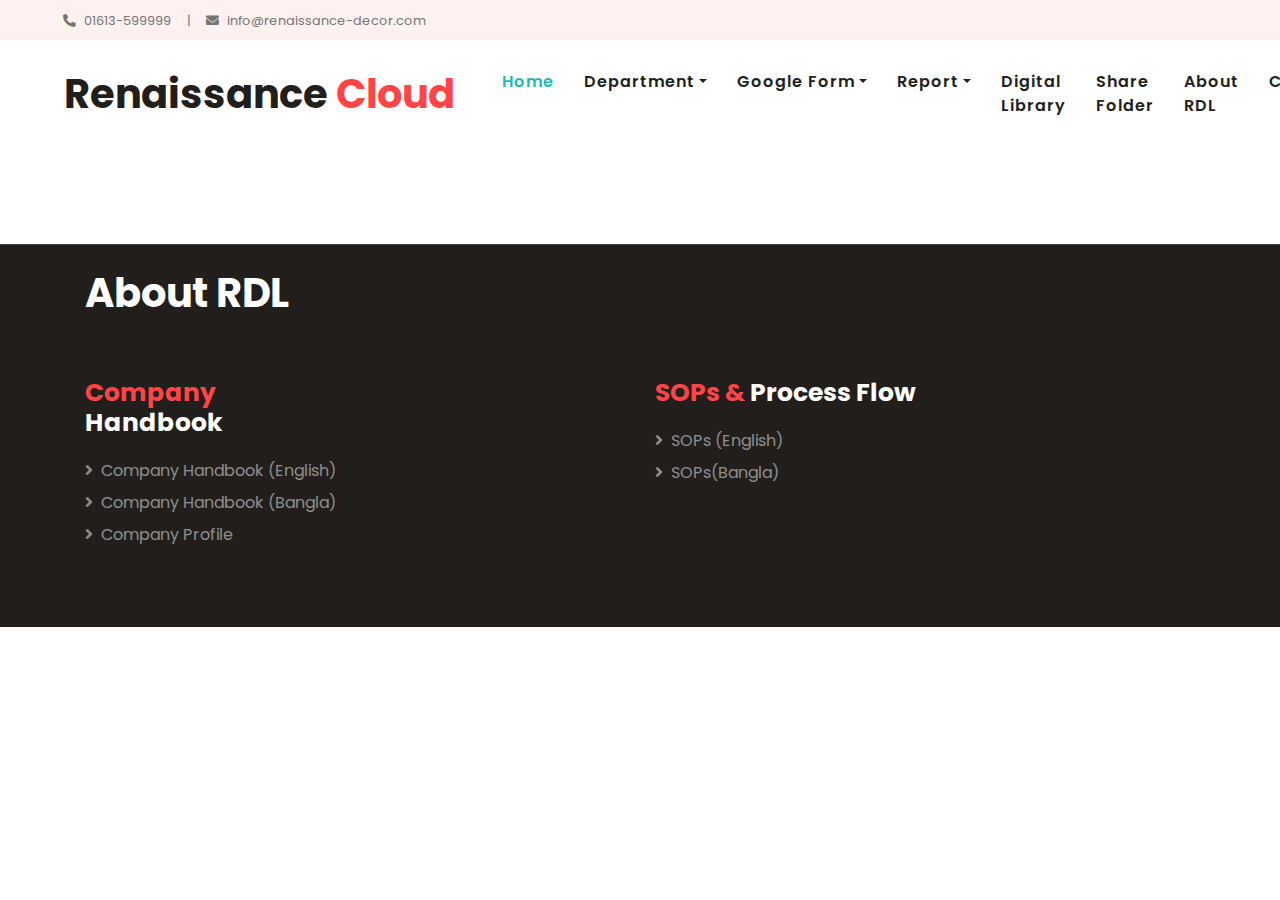
==== commit 54f30206: "Update About RDL.html" ====
--- a/About RDL.html
+++ b/About RDL.html
@@ -159,7 +159,7 @@
                     <div class="d-flex flex-column justify-content-start">
                         <a class="text-white-50 mb-2" href="https://drive.google.com/file/d/13szsA3liSRJbQIFbzG2h8DMOFbAyvFAI/view?usp=sharing" target="_blank"><i class="fa fa-angle-right mr-2"></i>SOPs (English)</a>
                         <a class="text-white-50 mb-2" href="https://drive.google.com/file/d/1-cOS0FpmZeyBteNS-bRvxdZfXa3Th2xw/view?usp=sharing" target="_blank"><i class="fa fa-angle-right mr-2"></i>SOPs(Bangla)</a>
-                        <a class="text-white-50 mb-2" href="#" target="_blank"><i class="fa fa-angle-right mr-2"></i>Company Profile</a>
+                
                     </div>
                                     
                     
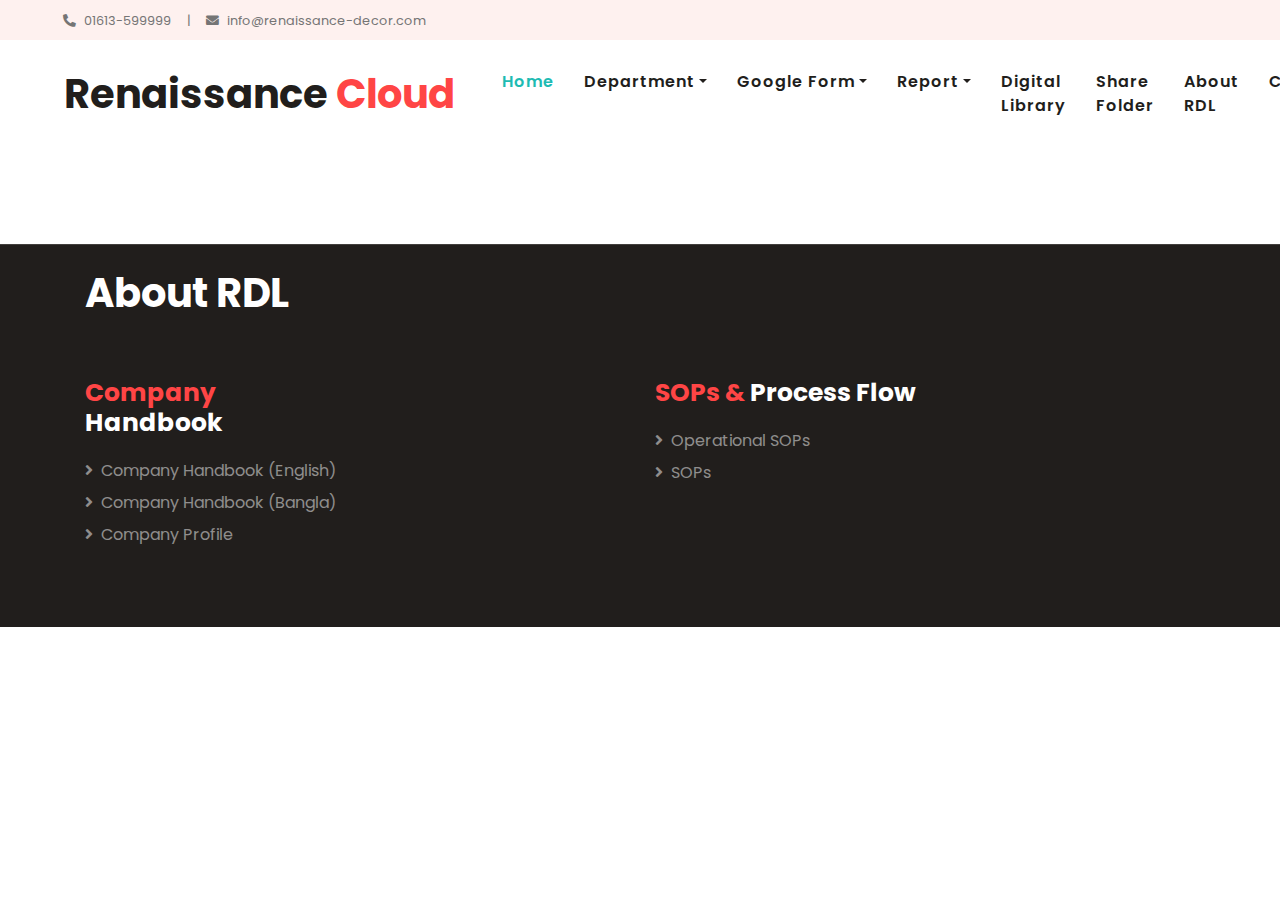
==== commit e22ed3e3: "Update About RDL.html" ====
--- a/About RDL.html
+++ b/About RDL.html
@@ -157,8 +157,8 @@
                     </a>
                     </a>
                     <div class="d-flex flex-column justify-content-start">
-                        <a class="text-white-50 mb-2" href="https://drive.google.com/file/d/13szsA3liSRJbQIFbzG2h8DMOFbAyvFAI/view?usp=sharing" target="_blank"><i class="fa fa-angle-right mr-2"></i>SOPs (English)</a>
-                        <a class="text-white-50 mb-2" href="https://drive.google.com/file/d/1-cOS0FpmZeyBteNS-bRvxdZfXa3Th2xw/view?usp=sharing" target="_blank"><i class="fa fa-angle-right mr-2"></i>SOPs(Bangla)</a>
+                        <a class="text-white-50 mb-2" href="https://drive.google.com/drive/folders/18_A8Az9NIz8LZ1MMTU-2k5aqHmFrhHu2?usp=sharing" target="_blank"><i class="fa fa-angle-right mr-2"></i>Operational SOPs</a>
+                        <a class="text-white-50 mb-2" href="https://drive.google.com/drive/folders/18_A8Az9NIz8LZ1MMTU-2k5aqHmFrhHu2?usp=sharing" target="_blank"><i class="fa fa-angle-right mr-2"></i>SOPs</a>
                 
                     </div>
                                     
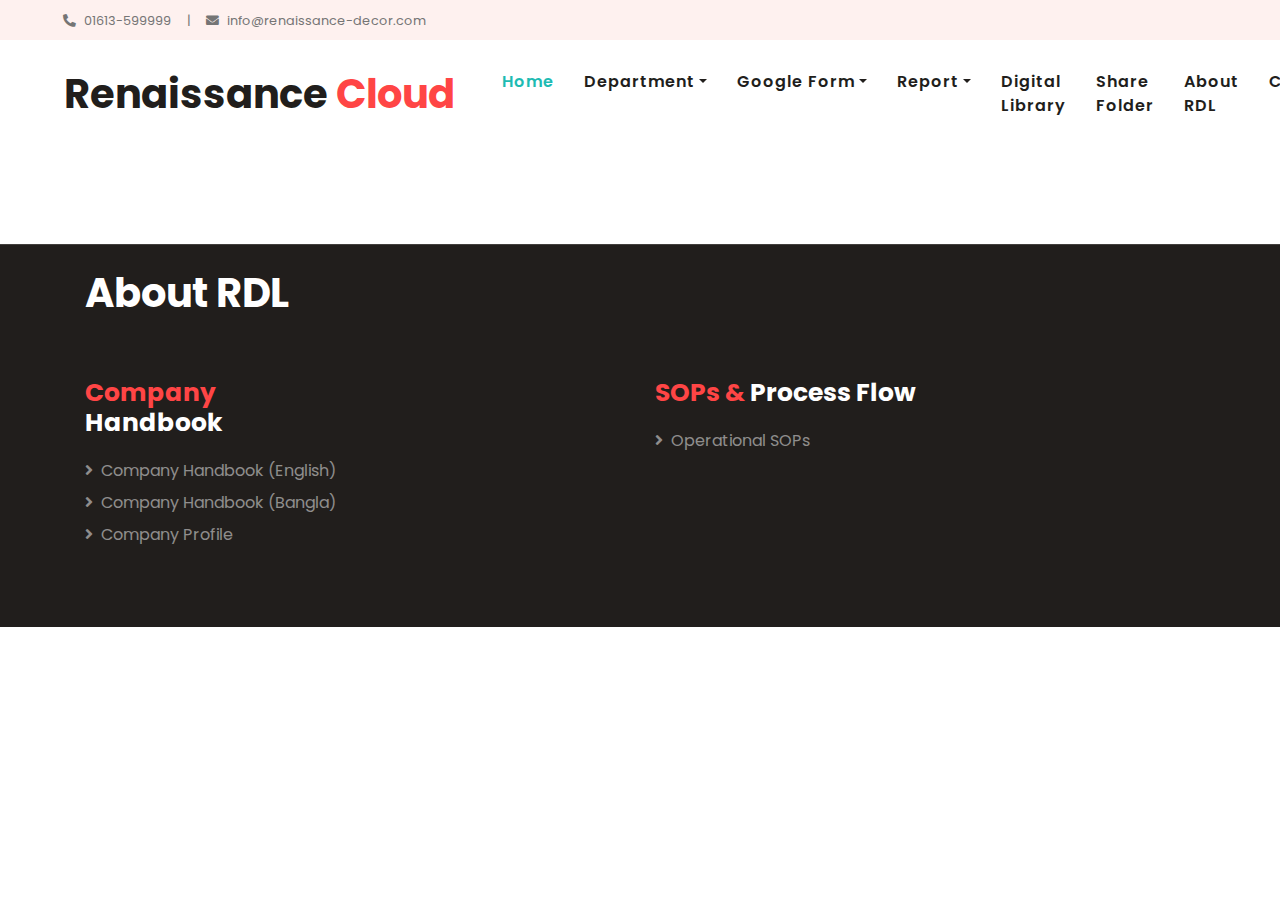
==== commit f4606f09: "Update About RDL.html" ====
--- a/About RDL.html
+++ b/About RDL.html
@@ -158,8 +158,7 @@
                     </a>
                     <div class="d-flex flex-column justify-content-start">
                         <a class="text-white-50 mb-2" href="https://drive.google.com/drive/folders/18_A8Az9NIz8LZ1MMTU-2k5aqHmFrhHu2?usp=sharing" target="_blank"><i class="fa fa-angle-right mr-2"></i>Operational SOPs</a>
-                        <a class="text-white-50 mb-2" href="https://drive.google.com/drive/folders/18_A8Az9NIz8LZ1MMTU-2k5aqHmFrhHu2?usp=sharing" target="_blank"><i class="fa fa-angle-right mr-2"></i>SOPs</a>
-                
+                                      
                     </div>
                                     
                     
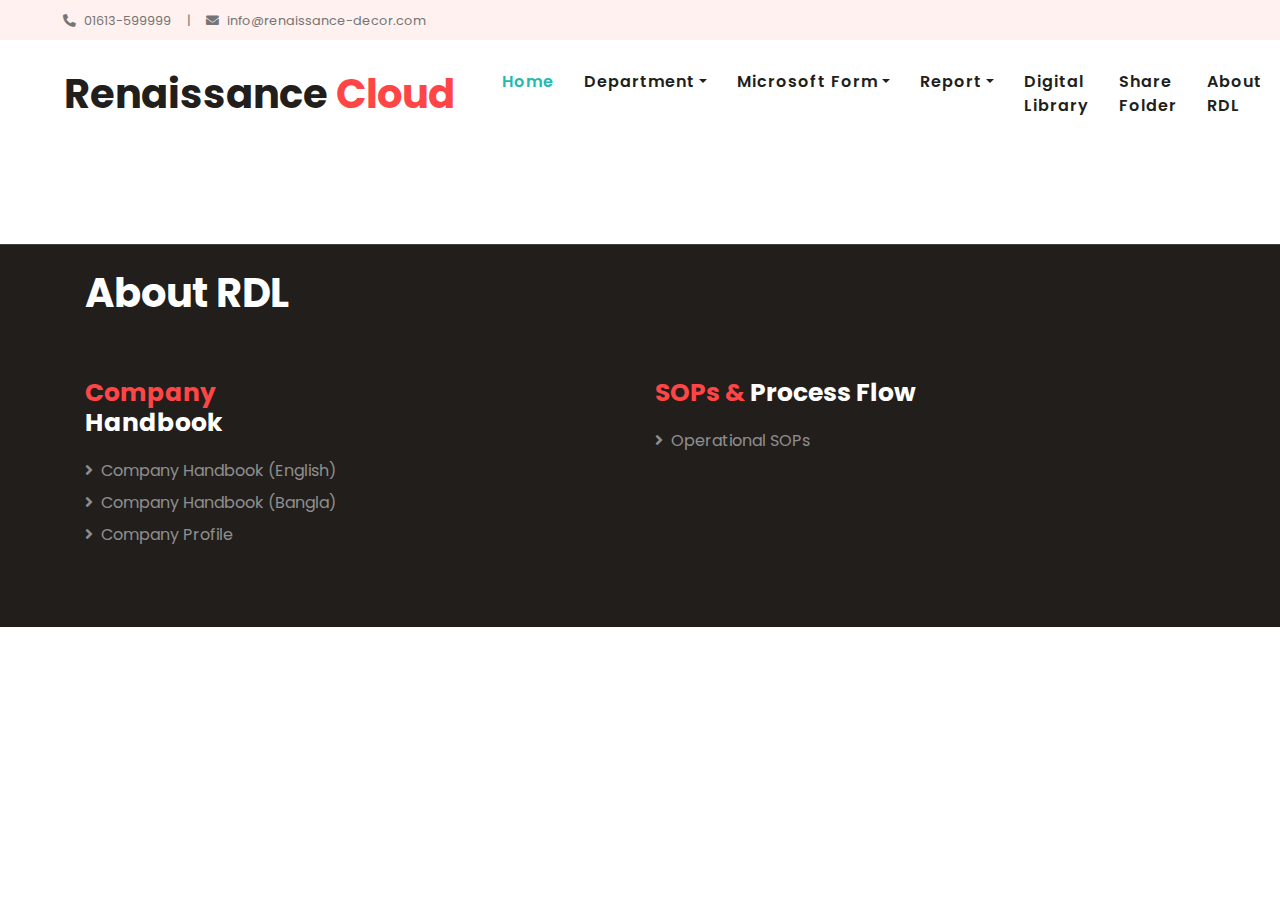
==== commit 7799899c: "Update About RDL.html" ====
--- a/About RDL.html
+++ b/About RDL.html
@@ -78,7 +78,8 @@
                         <a href="#" class="nav-link dropdown-toggle" data-toggle="dropdown">Department</a>
                         <div class="dropdown-menu rounded-0 m-0">
                             <!-- <a href="Management.html" class="dropdown-item">Management</a> -->
-                            <a href="Management Services.html" class="dropdown-item">Management Services & Technologies</a>
+                            <a href="Management Services.html" class="dropdown-item">Management Services</a>
+                            <a href="Technologies.html" class="dropdown-item">Technologies</a>
                             <a href="Sales.html" class="dropdown-item">Sales</a>
                             <a href="Accounts.html" class="dropdown-item">Accounts</a>
                             <a href="Compliance and Governance.html" class="dropdown-item">Compliance and Governance</a>
@@ -88,9 +89,9 @@
                         </div>
                     </div>
                     <div class="nav-item dropdown">
-                        <a href="#" class="nav-link dropdown-toggle" data-toggle="dropdown">Google Form</a>
+                        <a href="#" class="nav-link dropdown-toggle" data-toggle="dropdown">Microsoft Form</a>
                         <div class="dropdown-menu rounded-0 m-0">
-                            <a href="https://forms.gle/uzmRpznw1fmerAwg8" target="_blank" class="dropdown-item">Attendance Form</a>
+                            <a href="https://forms.office.com/r/MTecfJVnx5" target="_blank" class="dropdown-item">Attendance Form</a>
                             <a href="https://forms.gle/y72AdGxJMwNJKibo6" target="_blank" class="dropdown-item">Leave Request Form(Logistics & Housekeeping)</a>
                             <a href="https://forms.gle/1o5j6wk4mhnBcSjE6" target="_blank" class="dropdown-item">Client FeedBack Form</a>
                             <a href="https://forms.gle/EqjjoE8L3FMdB8tj9" target="_blank" class="dropdown-item">Early Leave Management Form</a>
